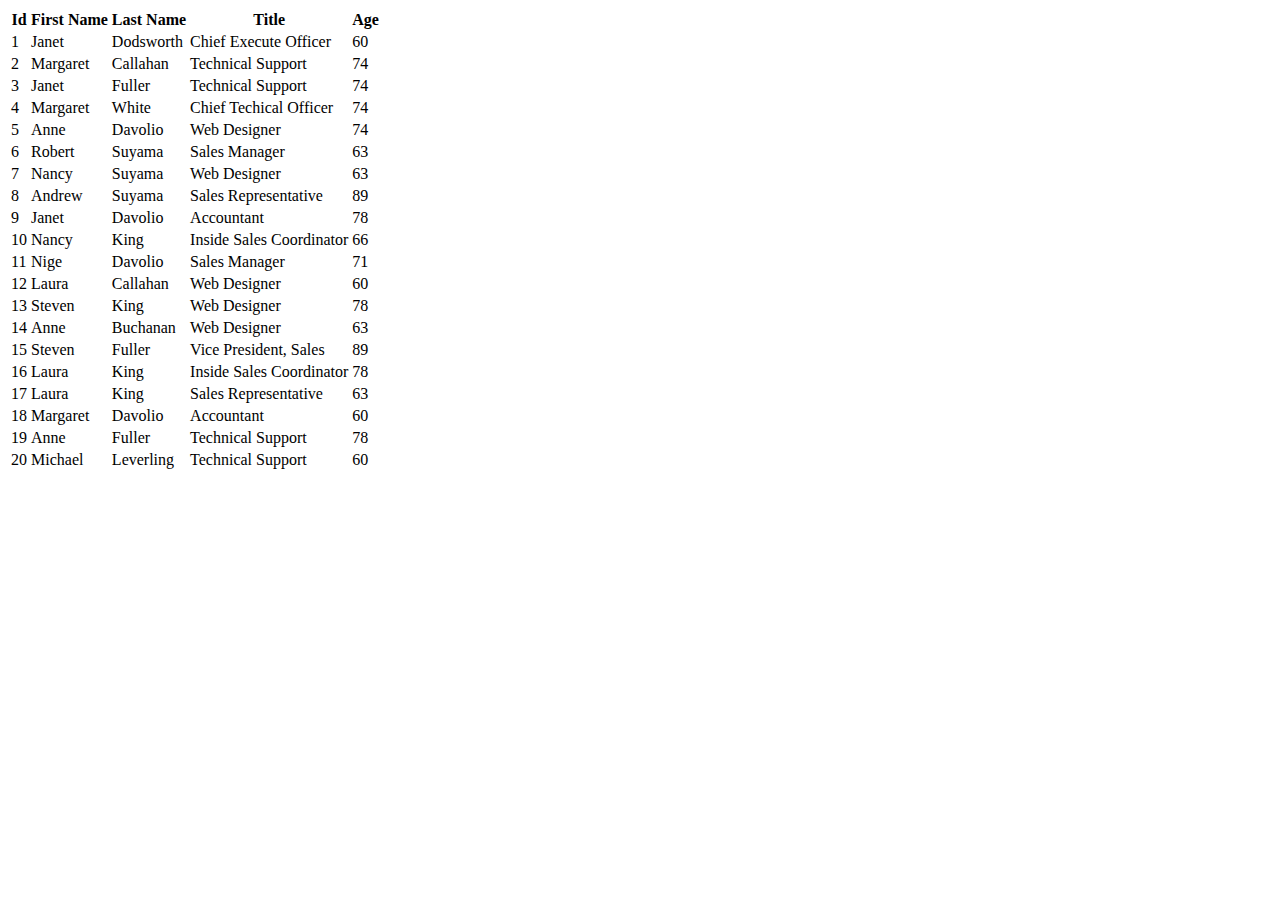
==== nogrid.html @ 735cd17b "Using kendo Templates and Data" ====
﻿<!DOCTYPE html>

<html lang="en" xmlns="http://www.w3.org/1999/xhtml">
<head>
    <meta charset="utf-8" />
    <title></title>
    
    <link href="styles/kendo.common.min.css" rel="stylesheet" />
    <link href="css/core.css" rel="stylesheet" />
    <script src="js/libraries/jquery.min.js"></script>
    <script src="js/libraries/angular.min.js"></script>
    <script src="js/kendo/kendo.all.min.js"></script>
  
    <script src="data/people.js"></script>
</head>
<body>
    <!--<div id="new-grid"></div>
    <script>
        var template = kendo.template("<div id='box'>#: firstName #</div>");
        var data = { firstName: "ProductName" }; //Data with HTML tags
        var result = template(data); //Pass the data to the compiled template
        $("#new-grid").html(result); // display the following string result ("<b>Todd</b>")
    </script>-->

    <div id="example">
        <table id="people" class="metrotable">
            <thead>
            <th>Id</th>
            <th>First Name</th>
            <th>Last Name</th>
            <th>Title</th>
            <th>Age</th>
            </thead>
            <tbody>
                <tr>
                    <td></td>
                    <td></td>
                    <td></td>
                    <td></td>
                    <td></td>
                </tr>
            </tbody>
        </table>
        <script id="template" type="text/x-kendo-template">
            <tr>
                <td>#= Id #</td>
                <td>#= FirstName #</td>
                <td>#= LastName #</td>
                <td>#= Title #</td>
                <td>#= Age #</td>
            </tr>
        </script>

        <script>
            $(document).ready(function () {
                // create a template using the above definition
                var template = kendo.template($("#template").html());

                var dataSource = new kendo.data.DataSource({
                    data: createRandomData(20),
                    change: function () { // subscribe to the CHANGE event of the data source
                        // update the max attribute of the "page" input
                       // $("#page").attr("max", this.totalPages());

                        $("#people tbody").html(kendo.render(template, this.view()));
                    }
                });

                // read the data
                dataSource.read();
            });
        </script>

    </div>





</body>
</html>
---- styles/kendo.common.min.css ----
/**
 * Copyright 2014 Telerik AD
 *
 * Licensed under the Apache License, Version 2.0 (the "License");
 * you may not use this file except in compliance with the License.
 * You may obtain a copy of the License at
 *
 *     http://www.apache.org/licenses/LICENSE-2.0
 *
 * Unless required by applicable law or agreed to in writing, software
 * distributed under the License is distributed on an "AS IS" BASIS,
 * WITHOUT WARRANTIES OR CONDITIONS OF ANY KIND, either express or implied.
 * See the License for the specific language governing permissions and
 * limitations under the License.
 */
.fake{color:red}.k-reset{margin:0;padding:0;border:0;outline:0;text-decoration:none;font-size:100%;list-style:none}.k-floatwrap:after,.k-slider-items:after,.k-grid-toolbar:after{content:"";display:block;clear:both;visibility:hidden;height:0;overflow:hidden}.k-floatwrap,.k-slider-items,.k-grid-toolbar{display:inline-block}.k-floatwrap,.k-slider-items,.k-grid-toolbar{display:block}.k-block,.k-button,.k-header,.k-grid-header,.k-toolbar,.k-grouping-header,.k-tooltip,.k-pager-wrap,.k-tabstrip-items .k-item,.k-link.k-state-hover,.k-textbox,.k-textbox:hover,.k-autocomplete,.k-dropdown-wrap,.k-picker-wrap,.k-numeric-wrap,.k-autocomplete.k-state-hover,.k-dropdown-wrap.k-state-hover,.k-picker-wrap.k-state-hover,.k-numeric-wrap.k-state-hover,.k-draghandle{background-repeat:repeat;background-position:0 center}.k-link:hover{text-decoration:none}.k-state-highlight>.k-link{color:inherit}.k-textbox>input,.k-input[type="text"],.k-input[type="number"],.k-textbox,.k-picker-wrap .k-input,.k-button{font-size:100%;font-family:inherit;border-style:solid;border-width:1px;-webkit-appearance:none}.k-widget,.k-block,.k-inline-block,.k-draghandle{border-style:solid;border-width:1px;-webkit-appearance:none}.k-block,.k-widget{line-height:normal;outline:0}.k-block{padding:2px}.k-button{display:inline-block;margin:0;padding:2px 7px 2px;font-family:inherit;line-height:1.72em;text-align:center;cursor:pointer;text-decoration:none}.k-button[disabled],.k-button.k-state-disabled,.k-state-disabled .k-button,.k-state-disabled .k-button:hover,.k-button.k-state-disabled:hover,.k-state-disabled .k-button:active,.k-button.k-state-disabled:active{cursor:default}.k-ie7 .k-button{line-height:normal}a.k-button{-khtml-user-select:none;-webkit-user-select:none;-moz-user-select:-moz-none;-ms-user-select:none;user-select:none;text-decoration:none}.k-ff input.k-button{padding-bottom:.37em;padding-top:.37em}.k-ie7 .k-button{overflow:visible;margin-right:4px}.k-ie7 a.k-button{line-height:1.6;padding-left:7px;padding-right:7px}.k-ie7 .k-slider a.k-button{height:22px;line-height:22px;padding:0}.k-ie7 .k-button-expand{margin-left:0;margin-right:0}button.k-button::-moz-focus-inner,input.k-button::-moz-focus-inner{padding:0;border:0}a.k-button-expand{display:block}button.k-button-expand,input[type="submit"].k-button-expand,input[type="button"].k-button-expand,input[type="reset"].k-button-expand{width:100%}body .k-button-icon,body .k-split-button-arrow{padding-left:.4em;padding-right:.4em}.k-ie7 a.k-button-icon{padding-left:5px;padding-right:5px}.k-button-icontext{padding-right:.8em;overflow:visible}.k-button-icontext .k-icon,.k-button-icontext .k-image{margin-right:.3rem;margin-left:-0.3rem}.k-ie8 .k-button-icontext .k-icon,.k-ie8 .k-button-icontext .k-image{margin-right:3px;margin-left:-3px}.k-button.k-button-icontext .k-icon,.k-button.k-button-icontext .k-image{vertical-align:text-top}html body .k-button-bare{background:none!important;color:inherit;border-width:0}html body .k-button-bare.k-upload-button:hover{color:inherit}.k-link{cursor:pointer;outline:0;text-decoration:none}.k-grid-header span.k-link{cursor:default}.k-state-disabled,.k-state-disabled .k-link,.k-state-disabled .k-icon,.k-state-disabled .k-button,.k-state-disabled .k-draghandle,.k-state-disabled .k-upload-button input{cursor:default!important;outline:0}@media print{.k-state-disabled,.k-state-disabled .k-input{opacity:1!important}}.k-state-error{border-style:ridge}.k-state-empty{font-style:italic}.k-icon,.k-sprite,.k-button-group .k-tool-icon{display:inline-block;width:16px;height:16px;overflow:hidden;background-repeat:no-repeat;font-size:0;line-height:0;text-align:center;-ms-high-contrast-adjust:none}.k-icon.k-i-none{background-image:none}.k-ie8 .k-icon,.k-ie8 .k-sprite,.k-ie8 .k-button-group .k-tool-icon{vertical-align:middle}:root *>.k-icon,:root *>.k-sprite,:root *>.k-button-group .k-tool-icon{vertical-align:middle}.k-icon,.k-sprite{background-color:transparent}.k-ie7 .k-icon,.k-ie7 .k-sprite{text-indent:0}.k-numerictextbox .k-select .k-link span.k-i-arrow-n{background-position:0 -3px}.k-numerictextbox .k-select .k-link span.k-i-arrow-s{background-position:0 -35px}.k-state-selected .k-i-arrow-n{background-position:-16px 0}.k-link:not(.k-state-disabled):hover>.k-state-selected .k-i-arrow-n,.k-state-hover>.k-state-selected .k-i-arrow-n,.k-state-hover>*>.k-state-selected .k-i-arrow-n,.k-button:hover .k-state-selected .k-i-arrow-n,.k-textbox:hover .k-state-selected .k-i-arrow-n,.k-button:active .k-state-selected .k-i-arrow-n{background-position:-32px 0}.k-numerictextbox .k-link.k-state-selected span.k-i-arrow-n,.k-numerictextbox .k-state-hover .k-link span.k-i-arrow-n{background-position:-16px -3px}.k-state-selected .k-i-arrow-s{background-position:-16px -32px}.k-link:not(.k-state-disabled):hover>.k-state-selected .k-i-arrow-s,.k-state-hover>.k-state-selected .k-i-arrow-s,.k-state-hover>*>.k-state-selected .k-i-arrow-s,.k-button:hover .k-state-selected .k-i-arrow-s,.k-textbox:hover .k-state-selected .k-i-arrow-s,.k-button:active .k-state-selected .k-i-arrow-s{background-position:-32px -32px}.k-numerictextbox .k-link.k-state-selected span.k-i-arrow-s,.k-numerictextbox .k-state-hover .k-link span.k-i-arrow-s{background-position:-16px -35px}.k-grid-header th>.k-link:hover span.k-i-arrow-n{background-position:0 0}.k-grid-header th>.k-link:hover span.k-i-arrow-s{background-position:0 -32px}.k-group-indicator .k-link:hover span.k-si-arrow-n{background-position:0 -129px}.k-group-indicator .k-link:hover span.k-si-arrow-s{background-position:0 -159px}.k-group-indicator .k-button:hover span.k-group-delete{background-position:-32px -16px}.k-scheduler .k-scheduler-toolbar .k-nav-current .k-link .k-i-calendar{background-position:-32px -176px}.k-i-arrow-n{background-position:0 0}.k-link:not(.k-state-disabled):hover>.k-i-arrow-n,.k-state-hover>.k-i-arrow-n,.k-state-hover>*>.k-i-arrow-n,.k-button:hover .k-i-arrow-n,.k-textbox:hover .k-i-arrow-n,.k-button:active .k-i-arrow-n{background-position:-16px 0}.k-i-arrow-e{background-position:0 -16px}.k-link:not(.k-state-disabled):hover>.k-i-arrow-e,.k-state-hover>.k-i-arrow-e,.k-state-hover>*>.k-i-arrow-e,.k-button:hover .k-i-arrow-e,.k-textbox:hover .k-i-arrow-e,.k-button:active .k-i-arrow-e{background-position:-16px -16px}.k-rtl .k-i-arrow-w{background-position:0 -16px}.k-rtl .k-link:not(.k-state-disabled):hover>.k-i-arrow-w,.k-rtl .k-state-hover>.k-i-arrow-w,.k-rtl .k-state-hover>*>.k-i-arrow-w,.k-rtl .k-button:hover .k-i-arrow-w,.k-rtl .k-textbox:hover .k-i-arrow-w,.k-rtl .k-button:active .k-i-arrow-w{background-position:-16px -16px}.k-i-arrow-s{background-position:0 -32px}.k-link:not(.k-state-disabled):hover>.k-i-arrow-s,.k-state-hover>.k-i-arrow-s,.k-state-hover>*>.k-i-arrow-s,.k-button:hover .k-i-arrow-s,.k-textbox:hover .k-i-arrow-s,.k-button:active .k-i-arrow-s{background-position:-16px -32px}.k-i-arrow-w{background-position:0 -48px}.k-link:not(.k-state-disabled):hover>.k-i-arrow-w,.k-state-hover>.k-i-arrow-w,.k-state-hover>*>.k-i-arrow-w,.k-button:hover .k-i-arrow-w,.k-textbox:hover .k-i-arrow-w,.k-button:active .k-i-arrow-w{background-position:-16px -48px}.k-rtl .k-i-arrow-e{background-position:0 -48px}.k-rtl .k-link:not(.k-state-disabled):hover>.k-i-arrow-e,.k-rtl .k-state-hover>.k-i-arrow-e,.k-rtl .k-state-hover>*>.k-i-arrow-e,.k-rtl .k-button:hover .k-i-arrow-e,.k-rtl .k-textbox:hover .k-i-arrow-e,.k-rtl .k-button:active .k-i-arrow-e{background-position:-16px -48px}.k-i-seek-n{background-position:0 -64px}.k-link:not(.k-state-disabled):hover>.k-i-seek-n,.k-state-hover>.k-i-seek-n,.k-state-hover>*>.k-i-seek-n,.k-button:hover .k-i-seek-n,.k-textbox:hover .k-i-seek-n,.k-button:active .k-i-seek-n{background-position:-16px -64px}.k-i-seek-e{background-position:0 -80px}.k-link:not(.k-state-disabled):hover>.k-i-seek-e,.k-state-hover>.k-i-seek-e,.k-state-hover>*>.k-i-seek-e,.k-button:hover .k-i-seek-e,.k-textbox:hover .k-i-seek-e,.k-button:active .k-i-seek-e{background-position:-16px -80px}.k-rtl .k-i-seek-w{background-position:0 -80px}.k-rtl .k-link:not(.k-state-disabled):hover>.k-i-seek-w,.k-rtl .k-state-hover>.k-i-seek-w,.k-rtl .k-state-hover>*>.k-i-seek-w,.k-rtl .k-button:hover .k-i-seek-w,.k-rtl .k-textbox:hover .k-i-seek-w,.k-rtl .k-button:active .k-i-seek-w{background-position:-16px -80px}.k-i-seek-s{background-position:0 -96px}.k-link:not(.k-state-disabled):hover>.k-i-seek-s,.k-state-hover>.k-i-seek-s,.k-state-hover>*>.k-i-seek-s,.k-button:hover .k-i-seek-s,.k-textbox:hover .k-i-seek-s,.k-button:active .k-i-seek-s{background-position:-16px -96px}.k-i-seek-w{background-position:0 -112px}.k-link:not(.k-state-disabled):hover>.k-i-seek-w,.k-state-hover>.k-i-seek-w,.k-state-hover>*>.k-i-seek-w,.k-button:hover .k-i-seek-w,.k-textbox:hover .k-i-seek-w,.k-button:active .k-i-seek-w{background-position:-16px -112px}.k-rtl .k-i-seek-e{background-position:0 -112px}.k-rtl .k-link:not(.k-state-disabled):hover>.k-i-seek-e,.k-rtl .k-state-hover>.k-i-seek-e,.k-rtl .k-state-hover>*>.k-i-seek-e,.k-rtl .k-button:hover .k-i-seek-e,.k-rtl .k-textbox:hover .k-i-seek-e,.k-rtl .k-button:active .k-i-seek-e{background-position:-16px -112px}.k-si-arrow-n{background-position:0 -129px}.k-link:not(.k-state-disabled):hover>.k-si-arrow-n,.k-state-hover>.k-si-arrow-n,.k-state-hover>*>.k-si-arrow-n,.k-button:hover .k-si-arrow-n,.k-textbox:hover .k-si-arrow-n,.k-button:active .k-si-arrow-n{background-position:-16px -129px}.k-si-arrow-e{background-position:0 -144px}.k-link:not(.k-state-disabled):hover>.k-si-arrow-e,.k-state-hover>.k-si-arrow-e,.k-state-hover>*>.k-si-arrow-e,.k-button:hover .k-si-arrow-e,.k-textbox:hover .k-si-arrow-e,.k-button:active .k-si-arrow-e{background-position:-16px -144px}.k-si-arrow-s{background-position:0 -159px}.k-link:not(.k-state-disabled):hover>.k-si-arrow-s,.k-state-hover>.k-si-arrow-s,.k-state-hover>*>.k-si-arrow-s,.k-button:hover .k-si-arrow-s,.k-textbox:hover .k-si-arrow-s,.k-button:active .k-si-arrow-s{background-position:-16px -159px}.k-si-arrow-w{background-position:0 -176px}.k-link:not(.k-state-disabled):hover>.k-si-arrow-w,.k-state-hover>.k-si-arrow-w,.k-state-hover>*>.k-si-arrow-w,.k-button:hover .k-si-arrow-w,.k-textbox:hover .k-si-arrow-w,.k-button:active .k-si-arrow-w{background-position:-16px -176px}.k-i-arrowhead-n{background-position:0 -256px}.k-link:not(.k-state-disabled):hover>.k-i-arrowhead-n,.k-state-hover>.k-i-arrowhead-n,.k-state-hover>*>.k-i-arrowhead-n,.k-button:hover .k-i-arrowhead-n,.k-textbox:hover .k-i-arrowhead-n,.k-button:active .k-i-arrowhead-n{background-position:-16px -256px}.k-i-arrowhead-e{background-position:0 -272px}.k-link:not(.k-state-disabled):hover>.k-i-arrowhead-e,.k-state-hover>.k-i-arrowhead-e,.k-state-hover>*>.k-i-arrowhead-e,.k-button:hover .k-i-arrowhead-e,.k-textbox:hover .k-i-arrowhead-e,.k-button:active .k-i-arrowhead-e{background-position:-16px -272px}.k-i-arrowhead-s{background-position:0 -288px}.k-link:not(.k-state-disabled):hover>.k-i-arrowhead-s,.k-state-hover>.k-i-arrowhead-s,.k-state-hover>*>.k-i-arrowhead-s,.k-button:hover .k-i-arrowhead-s,.k-textbox:hover .k-i-arrowhead-s,.k-button:active .k-i-arrowhead-s{background-position:-16px -288px}.k-i-arrowhead-w{background-position:0 -304px}.k-link:not(.k-state-disabled):hover>.k-i-arrowhead-w,.k-state-hover>.k-i-arrowhead-w,.k-state-hover>*>.k-i-arrowhead-w,.k-button:hover .k-i-arrowhead-w,.k-textbox:hover .k-i-arrowhead-w,.k-button:active .k-i-arrowhead-w{background-position:-16px -304px}.k-i-expand,.k-plus,.k-plus-disabled{background-position:0 -192px}.k-link:not(.k-state-disabled):hover>.k-i-expand,.k-link:not(.k-state-disabled):hover>.k-plus,.k-link:not(.k-state-disabled):hover>.k-plus-disabled,.k-state-hover>.k-i-expand,.k-state-hover>.k-plus,.k-state-hover>.k-plus-disabled,.k-state-hover>*>.k-i-expand,.k-state-hover>*>.k-plus,.k-state-hover>*>.k-plus-disabled,.k-button:hover .k-i-expand,.k-button:hover .k-plus,.k-button:hover .k-plus-disabled,.k-textbox:hover .k-i-expand,.k-textbox:hover .k-plus,.k-textbox:hover .k-plus-disabled,.k-button:active .k-i-expand,.k-button:active .k-plus,.k-button:active .k-plus-disabled{background-position:-16px -192px}.k-i-expand-w,.k-rtl .k-i-expand,.k-rtl .k-plus,.k-rtl .k-plus-disabled{background-position:0 -208px}.k-link:not(.k-state-disabled):hover>.k-i-expand-w,.k-link:not(.k-state-disabled):hover>.k-rtl .k-i-expand,.k-link:not(.k-state-disabled):hover>.k-rtl .k-plus,.k-link:not(.k-state-disabled):hover>.k-rtl .k-plus-disabled,.k-state-hover>.k-i-expand-w,.k-state-hover>.k-rtl .k-i-expand,.k-state-hover>.k-rtl .k-plus,.k-state-hover>.k-rtl .k-plus-disabled,.k-state-hover>*>.k-i-expand-w,.k-state-hover>*>.k-rtl .k-i-expand,.k-state-hover>*>.k-rtl .k-plus,.k-state-hover>*>.k-rtl .k-plus-disabled,.k-button:hover .k-i-expand-w,.k-button:hover .k-rtl .k-i-expand,.k-button:hover .k-rtl .k-plus,.k-button:hover .k-rtl .k-plus-disabled,.k-textbox:hover .k-i-expand-w,.k-textbox:hover .k-rtl .k-i-expand,.k-textbox:hover .k-rtl .k-plus,.k-textbox:hover .k-rtl .k-plus-disabled,.k-button:active .k-i-expand-w,.k-button:active .k-rtl .k-i-expand,.k-button:active .k-rtl .k-plus,.k-button:active .k-rtl .k-plus-disabled{background-position:-16px -208px}.k-i-collapse,.k-minus,.k-minus-disabled{background-position:0 -224px}.k-link:not(.k-state-disabled):hover>.k-i-collapse,.k-link:not(.k-state-disabled):hover>.k-minus,.k-link:not(.k-state-disabled):hover>.k-minus-disabled,.k-state-hover>.k-i-collapse,.k-state-hover>.k-minus,.k-state-hover>.k-minus-disabled,.k-state-hover>*>.k-i-collapse,.k-state-hover>*>.k-minus,.k-state-hover>*>.k-minus-disabled,.k-button:hover .k-i-collapse,.k-button:hover .k-minus,.k-button:hover .k-minus-disabled,.k-textbox:hover .k-i-collapse,.k-textbox:hover .k-minus,.k-textbox:hover .k-minus-disabled,.k-button:active .k-i-collapse,.k-button:active .k-minus,.k-button:active .k-minus-disabled{background-position:-16px -224px}.k-i-collapse-w,.k-rtl .k-i-collapse,.k-rtl .k-minus,.k-rtl .k-minus-disabled{background-position:0 -240px}.k-link:not(.k-state-disabled):hover>.k-i-collapse-w,.k-link:not(.k-state-disabled):hover>.k-rtl .k-i-collapse,.k-link:not(.k-state-disabled):hover>.k-rtl .k-minus,.k-link:not(.k-state-disabled):hover>.k-rtl .k-minus-disabled,.k-state-hover>.k-i-collapse-w,.k-state-hover>.k-rtl .k-i-collapse,.k-state-hover>.k-rtl .k-minus,.k-state-hover>.k-rtl .k-minus-disabled,.k-state-hover>*>.k-i-collapse-w,.k-state-hover>*>.k-rtl .k-i-collapse,.k-state-hover>*>.k-rtl .k-minus,.k-state-hover>*>.k-rtl .k-minus-disabled,.k-button:hover .k-i-collapse-w,.k-button:hover .k-rtl .k-i-collapse,.k-button:hover .k-rtl .k-minus,.k-button:hover .k-rtl .k-minus-disabled,.k-textbox:hover .k-i-collapse-w,.k-textbox:hover .k-rtl .k-i-collapse,.k-textbox:hover .k-rtl .k-minus,.k-textbox:hover .k-rtl .k-minus-disabled,.k-button:active .k-i-collapse-w,.k-button:active .k-rtl .k-i-collapse,.k-button:active .k-rtl .k-minus,.k-button:active .k-rtl .k-minus-disabled{background-position:-16px -240px}.k-i-pencil,.k-edit{background-position:-32px 0}.k-link:not(.k-state-disabled):hover>.k-i-pencil,.k-link:not(.k-state-disabled):hover>.k-edit,.k-state-hover>.k-i-pencil,.k-state-hover>.k-edit,.k-state-hover>*>.k-i-pencil,.k-state-hover>*>.k-edit,.k-button:hover .k-i-pencil,.k-button:hover .k-edit,.k-textbox:hover .k-i-pencil,.k-textbox:hover .k-edit,.k-button:active .k-i-pencil,.k-button:active .k-edit{background-position:-48px 0}.k-i-close,.k-delete,.k-group-delete{background-position:-32px -16px}.k-link:not(.k-state-disabled):hover>.k-i-close,.k-link:not(.k-state-disabled):hover>.k-delete,.k-link:not(.k-state-disabled):hover>.k-group-delete,.k-state-hover>.k-i-close,.k-state-hover>.k-delete,.k-state-hover>.k-group-delete,.k-state-hover>*>.k-i-close,.k-state-hover>*>.k-delete,.k-state-hover>*>.k-group-delete,.k-button:hover .k-i-close,.k-button:hover .k-delete,.k-button:hover .k-group-delete,.k-textbox:hover .k-i-close,.k-textbox:hover .k-delete,.k-textbox:hover .k-group-delete,.k-button:active .k-i-close,.k-button:active .k-delete,.k-button:active .k-group-delete{background-position:-48px -16px}.k-si-close{background-position:-160px -80px}.k-link:not(.k-state-disabled):hover>.k-si-close,.k-state-hover>.k-si-close,.k-state-hover>*>.k-si-close,.k-button:hover .k-si-close,.k-textbox:hover .k-si-close,.k-button:active .k-si-close{background-position:-176px -80px}.k-multiselect .k-delete{background-position:-160px -80px}.k-multiselect .k-state-hover .k-delete{background-position:-176px -80px}.k-i-tick,.k-insert,.k-update{background-position:-32px -32px}.k-link:not(.k-state-disabled):hover>.k-i-tick,.k-link:not(.k-state-disabled):hover>.k-insert,.k-link:not(.k-state-disabled):hover>.k-update,.k-state-hover>.k-i-tick,.k-state-hover>.k-insert,.k-state-hover>.k-update,.k-state-hover>*>.k-i-tick,.k-state-hover>*>.k-insert,.k-state-hover>*>.k-update,.k-button:hover .k-i-tick,.k-button:hover .k-insert,.k-button:hover .k-update,.k-textbox:hover .k-i-tick,.k-textbox:hover .k-insert,.k-textbox:hover .k-update,.k-button:active .k-i-tick,.k-button:active .k-insert,.k-button:active .k-update{background-position:-48px -32px}.k-check:checked,.k-mobile-list .k-edit-field [type=checkbox],.k-mobile-list .k-edit-field [type=radio]{background-position:-32px -32px}.k-link:not(.k-state-disabled):hover>.k-check:checked,.k-link:not(.k-state-disabled):hover>.k-mobile-list .k-edit-field [type=checkbox],.k-link:not(.k-state-disabled):hover>.k-mobile-list .k-edit-field [type=radio],.k-state-hover>.k-check:checked,.k-state-hover>.k-mobile-list .k-edit-field [type=checkbox],.k-state-hover>.k-mobile-list .k-edit-field [type=radio],.k-state-hover>*>.k-check:checked,.k-state-hover>*>.k-mobile-list .k-edit-field [type=checkbox],.k-state-hover>*>.k-mobile-list .k-edit-field [type=radio],.k-button:hover .k-check:checked,.k-button:hover .k-mobile-list .k-edit-field [type=checkbox],.k-button:hover .k-mobile-list .k-edit-field [type=radio],.k-textbox:hover .k-check:checked,.k-textbox:hover .k-mobile-list .k-edit-field [type=checkbox],.k-textbox:hover .k-mobile-list .k-edit-field [type=radio],.k-button:active .k-check:checked,.k-button:active .k-mobile-list .k-edit-field [type=checkbox],.k-button:active .k-mobile-list .k-edit-field [type=radio]{background-position:-48px -32px}.k-i-cancel,.k-cancel,.k-denied{background-position:-32px -48px}.k-link:not(.k-state-disabled):hover>.k-i-cancel,.k-link:not(.k-state-disabled):hover>.k-cancel,.k-link:not(.k-state-disabled):hover>.k-denied,.k-state-hover>.k-i-cancel,.k-state-hover>.k-cancel,.k-state-hover>.k-denied,.k-state-hover>*>.k-i-cancel,.k-state-hover>*>.k-cancel,.k-state-hover>*>.k-denied,.k-button:hover .k-i-cancel,.k-button:hover .k-cancel,.k-button:hover .k-denied,.k-textbox:hover .k-i-cancel,.k-textbox:hover .k-cancel,.k-textbox:hover .k-denied,.k-button:active .k-i-cancel,.k-button:active .k-cancel,.k-button:active .k-denied{background-position:-48px -48px}.k-i-plus,.k-add{background-position:-32px -64px}.k-link:not(.k-state-disabled):hover>.k-i-plus,.k-link:not(.k-state-disabled):hover>.k-add,.k-state-hover>.k-i-plus,.k-state-hover>.k-add,.k-state-hover>*>.k-i-plus,.k-state-hover>*>.k-add,.k-button:hover .k-i-plus,.k-button:hover .k-add,.k-textbox:hover .k-i-plus,.k-textbox:hover .k-add,.k-button:active .k-i-plus,.k-button:active .k-add{background-position:-48px -64px}.k-i-funnel,.k-filter{background-position:-32px -80px}.k-link:not(.k-state-disabled):hover>.k-i-funnel,.k-link:not(.k-state-disabled):hover>.k-filter,.k-state-hover>.k-i-funnel,.k-state-hover>.k-filter,.k-state-hover>*>.k-i-funnel,.k-state-hover>*>.k-filter,.k-button:hover .k-i-funnel,.k-button:hover .k-filter,.k-textbox:hover .k-i-funnel,.k-textbox:hover .k-filter,.k-button:active .k-i-funnel,.k-button:active .k-filter{background-position:-48px -80px}.k-i-funnel-clear,.k-clear-filter{background-position:-32px -96px}.k-link:not(.k-state-disabled):hover>.k-i-funnel-clear,.k-link:not(.k-state-disabled):hover>.k-clear-filter,.k-state-hover>.k-i-funnel-clear,.k-state-hover>.k-clear-filter,.k-state-hover>*>.k-i-funnel-clear,.k-state-hover>*>.k-clear-filter,.k-button:hover .k-i-funnel-clear,.k-button:hover .k-clear-filter,.k-textbox:hover .k-i-funnel-clear,.k-textbox:hover .k-clear-filter,.k-button:active .k-i-funnel-clear,.k-button:active .k-clear-filter{background-position:-48px -96px}.k-i-lock{background-position:-64px 0}.k-link:not(.k-state-disabled):hover>.k-i-lock,.k-state-hover>.k-i-lock,.k-state-hover>*>.k-i-lock,.k-button:hover .k-i-lock,.k-textbox:hover .k-i-lock,.k-button:active .k-i-lock{background-position:-80px 0}.k-i-unlock{background-position:-64px -16px}.k-link:not(.k-state-disabled):hover>.k-i-unlock,.k-state-hover>.k-i-unlock,.k-state-hover>*>.k-i-unlock,.k-button:hover .k-i-unlock,.k-textbox:hover .k-i-unlock,.k-button:active .k-i-unlock{background-position:-80px -16px}.k-i-refresh{background-position:-32px -112px}.k-link:not(.k-state-disabled):hover>.k-i-refresh,.k-state-hover>.k-i-refresh,.k-state-hover>*>.k-i-refresh,.k-button:hover .k-i-refresh,.k-textbox:hover .k-i-refresh,.k-button:active .k-i-refresh{background-position:-48px -112px}.k-i-exception{background-position:-160px -304px}.k-link:not(.k-state-disabled):hover>.k-i-exception,.k-state-hover>.k-i-exception,.k-state-hover>*>.k-i-exception,.k-button:hover .k-i-exception,.k-textbox:hover .k-i-exception,.k-button:active .k-i-exception{background-position:-176px -304px}.k-i-restore{background-position:-32px -128px}.k-link:not(.k-state-disabled):hover>.k-i-restore,.k-state-hover>.k-i-restore,.k-state-hover>*>.k-i-restore,.k-button:hover .k-i-restore,.k-textbox:hover .k-i-restore,.k-button:active .k-i-restore{background-position:-48px -128px}.k-i-maximize{background-position:-32px -144px}.k-link:not(.k-state-disabled):hover>.k-i-maximize,.k-state-hover>.k-i-maximize,.k-state-hover>*>.k-i-maximize,.k-button:hover .k-i-maximize,.k-textbox:hover .k-i-maximize,.k-button:active .k-i-maximize{background-position:-48px -144px}.k-i-minimize{background-position:-64px -288px}.k-link:not(.k-state-disabled):hover>.k-i-minimize,.k-state-hover>.k-i-minimize,.k-state-hover>*>.k-i-minimize,.k-button:hover .k-i-minimize,.k-textbox:hover .k-i-minimize,.k-button:active .k-i-minimize{background-position:-80px -288px}.k-i-pin{background-position:-160px -256px}.k-link:not(.k-state-disabled):hover>.k-i-pin,.k-state-hover>.k-i-pin,.k-state-hover>*>.k-i-pin,.k-button:hover .k-i-pin,.k-textbox:hover .k-i-pin,.k-button:active .k-i-pin{background-position:-176px -256px}.k-i-unpin{background-position:-160px -272px}.k-link:not(.k-state-disabled):hover>.k-i-unpin,.k-state-hover>.k-i-unpin,.k-state-hover>*>.k-i-unpin,.k-button:hover .k-i-unpin,.k-textbox:hover .k-i-unpin,.k-button:active .k-i-unpin{background-position:-176px -272px}.k-resize-se{background-position:-32px -160px}.k-link:not(.k-state-disabled):hover>.k-resize-se,.k-state-hover>.k-resize-se,.k-state-hover>*>.k-resize-se,.k-button:hover .k-resize-se,.k-textbox:hover .k-resize-se,.k-button:active .k-resize-se{background-position:-48px -160px}.k-i-calendar{background-position:-32px -176px}.k-link:not(.k-state-disabled):hover>.k-i-calendar,.k-state-hover>.k-i-calendar,.k-state-hover>*>.k-i-calendar,.k-button:hover .k-i-calendar,.k-textbox:hover .k-i-calendar,.k-button:active .k-i-calendar{background-position:-48px -176px}.k-i-clock{background-position:-32px -192px}.k-link:not(.k-state-disabled):hover>.k-i-clock,.k-state-hover>.k-i-clock,.k-state-hover>*>.k-i-clock,.k-button:hover .k-i-clock,.k-textbox:hover .k-i-clock,.k-button:active .k-i-clock{background-position:-48px -192px}.k-si-plus{background-position:-32px -208px}.k-link:not(.k-state-disabled):hover>.k-si-plus,.k-state-hover>.k-si-plus,.k-state-hover>*>.k-si-plus,.k-button:hover .k-si-plus,.k-textbox:hover .k-si-plus,.k-button:active .k-si-plus{background-position:-48px -208px}.k-si-minus{background-position:-32px -224px}.k-link:not(.k-state-disabled):hover>.k-si-minus,.k-state-hover>.k-si-minus,.k-state-hover>*>.k-si-minus,.k-button:hover .k-si-minus,.k-textbox:hover .k-si-minus,.k-button:active .k-si-minus{background-position:-48px -224px}.k-i-search{background-position:-32px -240px}.k-link:not(.k-state-disabled):hover>.k-i-search,.k-state-hover>.k-i-search,.k-state-hover>*>.k-i-search,.k-button:hover .k-i-search,.k-textbox:hover .k-i-search,.k-button:active .k-i-search{background-position:-48px -240px}.k-i-custom{background-position:-115px -113px}.k-link:not(.k-state-disabled):hover>.k-i-custom,.k-state-hover>.k-i-custom,.k-state-hover>*>.k-i-custom,.k-button:hover .k-i-custom,.k-textbox:hover .k-i-custom,.k-button:active .k-i-custom{background-position:-141px -113px}.k-editor .k-i-custom{background-position:-111px -109px}.k-viewHtml{background-position:-288px -120px}.k-i-insert-n,.k-insert-top{background-position:-160px -32px}.k-link:not(.k-state-disabled):hover>.k-i-insert-n,.k-link:not(.k-state-disabled):hover>.k-insert-top,.k-state-hover>.k-i-insert-n,.k-state-hover>.k-insert-top,.k-state-hover>*>.k-i-insert-n,.k-state-hover>*>.k-insert-top,.k-button:hover .k-i-insert-n,.k-button:hover .k-insert-top,.k-textbox:hover .k-i-insert-n,.k-textbox:hover .k-insert-top,.k-button:active .k-i-insert-n,.k-button:active .k-insert-top{background-position:-176px -32px}.k-i-insert-m,.k-insert-middle{background-position:-160px -48px}.k-link:not(.k-state-disabled):hover>.k-i-insert-m,.k-link:not(.k-state-disabled):hover>.k-insert-middle,.k-state-hover>.k-i-insert-m,.k-state-hover>.k-insert-middle,.k-state-hover>*>.k-i-insert-m,.k-state-hover>*>.k-insert-middle,.k-button:hover .k-i-insert-m,.k-button:hover .k-insert-middle,.k-textbox:hover .k-i-insert-m,.k-textbox:hover .k-insert-middle,.k-button:active .k-i-insert-m,.k-button:active .k-insert-middle{background-position:-176px -48px}.k-i-insert-s,.k-insert-bottom{background-position:-160px -64px}.k-link:not(.k-state-disabled):hover>.k-i-insert-s,.k-link:not(.k-state-disabled):hover>.k-insert-bottom,.k-state-hover>.k-i-insert-s,.k-state-hover>.k-insert-bottom,.k-state-hover>*>.k-i-insert-s,.k-state-hover>*>.k-insert-bottom,.k-button:hover .k-i-insert-s,.k-button:hover .k-insert-bottom,.k-textbox:hover .k-i-insert-s,.k-textbox:hover .k-insert-bottom,.k-button:active .k-i-insert-s,.k-button:active .k-insert-bottom{background-position:-176px -64px}.k-drop-hint{background-position:0 -326px}.k-i-note,.k-warning{background-position:-160px -240px}.k-link:not(.k-state-disabled):hover>.k-i-note,.k-link:not(.k-state-disabled):hover>.k-warning,.k-state-hover>.k-i-note,.k-state-hover>.k-warning,.k-state-hover>*>.k-i-note,.k-state-hover>*>.k-warning,.k-button:hover .k-i-note,.k-button:hover .k-warning,.k-textbox:hover .k-i-note,.k-textbox:hover .k-warning,.k-button:active .k-i-note,.k-button:active .k-warning{background-position:-176px -240px}.k-i-sort-asc{background-position:-112px -240px}.k-link:not(.k-state-disabled):hover>.k-i-sort-asc,.k-state-hover>.k-i-sort-asc,.k-state-hover>*>.k-i-sort-asc,.k-button:hover .k-i-sort-asc,.k-textbox:hover .k-i-sort-asc,.k-button:active .k-i-sort-asc{background-position:-128px -240px}.k-i-sort-desc{background-position:-112px -256px}.k-link:not(.k-state-disabled):hover>.k-i-sort-desc,.k-state-hover>.k-i-sort-desc,.k-state-hover>*>.k-i-sort-desc,.k-button:hover .k-i-sort-desc,.k-textbox:hover .k-i-sort-desc,.k-button:active .k-i-sort-desc{background-position:-128px -256px}.k-i-group{background-position:-112px -272px}.k-link:not(.k-state-disabled):hover>.k-i-group,.k-state-hover>.k-i-group,.k-state-hover>*>.k-i-group,.k-button:hover .k-i-group,.k-textbox:hover .k-i-group,.k-button:active .k-i-group{background-position:-128px -272px}.k-i-ungroup{background-position:-112px -288px}.k-link:not(.k-state-disabled):hover>.k-i-ungroup,.k-state-hover>.k-i-ungroup,.k-state-hover>*>.k-i-ungroup,.k-button:hover .k-i-ungroup,.k-textbox:hover .k-i-ungroup,.k-button:active .k-i-ungroup{background-position:-128px -288px}.k-i-columns{background-position:-112px -304px}.k-link:not(.k-state-disabled):hover>.k-i-columns,.k-state-hover>.k-i-columns,.k-state-hover>*>.k-i-columns,.k-button:hover .k-i-columns,.k-textbox:hover .k-i-columns,.k-button:active .k-i-columns{background-position:-128px -304px}.k-i-hbars{background-position:-64px -32px}.k-link:not(.k-state-disabled):hover>.k-i-hbars,.k-state-hover>.k-i-hbars,.k-state-hover>*>.k-i-hbars,.k-button:hover .k-i-hbars,.k-textbox:hover .k-i-hbars,.k-button:active .k-i-hbars{background-position:-80px -32px}.k-i-vbars{background-position:-64px -48px}.k-link:not(.k-state-disabled):hover>.k-i-vbars,.k-state-hover>.k-i-vbars,.k-state-hover>*>.k-i-vbars,.k-button:hover .k-i-vbars,.k-textbox:hover .k-i-vbars,.k-button:active .k-i-vbars{background-position:-80px -48px}.k-i-sum{background-position:-64px -64px}.k-link:not(.k-state-disabled):hover>.k-i-sum,.k-state-hover>.k-i-sum,.k-state-hover>*>.k-i-sum,.k-button:hover .k-i-sum,.k-textbox:hover .k-i-sum,.k-button:active .k-i-sum{background-position:-80px -64px}.k-file{background-position:0 0}.k-link:not(.k-state-disabled):hover>.k-file,.k-state-hover>.k-file,.k-state-hover>*>.k-file,.k-button:hover .k-file,.k-textbox:hover .k-file,.k-button:active .k-file{background-position:-16px 0}.k-i-folder-add,.k-addfolder{background-position:-32px -272px}.k-link:not(.k-state-disabled):hover>.k-i-folder-add,.k-link:not(.k-state-disabled):hover>.k-addfolder,.k-state-hover>.k-i-folder-add,.k-state-hover>.k-addfolder,.k-state-hover>*>.k-i-folder-add,.k-state-hover>*>.k-addfolder,.k-button:hover .k-i-folder-add,.k-button:hover .k-addfolder,.k-textbox:hover .k-i-folder-add,.k-textbox:hover .k-addfolder,.k-button:active .k-i-folder-add,.k-button:active .k-addfolder{background-position:-48px -272px}.k-i-folder-up,.k-goup{background-position:-32px -288px}.k-link:not(.k-state-disabled):hover>.k-i-folder-up,.k-link:not(.k-state-disabled):hover>.k-goup,.k-state-hover>.k-i-folder-up,.k-state-hover>.k-goup,.k-state-hover>*>.k-i-folder-up,.k-state-hover>*>.k-goup,.k-button:hover .k-i-folder-up,.k-button:hover .k-goup,.k-textbox:hover .k-i-folder-up,.k-textbox:hover .k-goup,.k-button:active .k-i-folder-up,.k-button:active .k-goup{background-position:-48px -288px}.k-i-more{background-position:-64px -32px}.k-link:not(.k-state-disabled):hover>.k-i-more,.k-state-hover>.k-i-more,.k-state-hover>*>.k-i-more,.k-button:hover .k-i-more,.k-textbox:hover .k-i-more,.k-button:active .k-i-more{background-position:-80px -32px}.k-file>.k-icon{background-position:-115px -91px}.k-image{border:0}html .k-success-colored{color:#507f50;border-color:#d0dfd0;background-color:#f0fff0}html .k-info-colored{color:#50607f;border-color:#d0d9df;background-color:#f0f9ff}html .k-error-colored{color:#7f5050;border-color:#dfd0d0;background-color:#fff0f0}.k-inline-block{padding:0 2px}.k-loading,.k-loading-image{background-color:transparent;background-repeat:no-repeat;background-position:center center}.k-loading-mask,.k-loading-image,.k-loading-text{position:absolute}.k-loading-text{text-indent:-4000px;text-align:center}.k-loading-image,.k-loading-color{width:100%;height:100%}.k-loading-image{top:0;left:0;z-index:2}.k-loading-color{filter:alpha(opacity=30);opacity:.3}.k-content-frame{border:0;width:100%;height:100%}.k-pane>.k-splitter-overlay{filter:alpha(opacity=0);opacity:0;position:absolute}.k-drag-clue{position:absolute;z-index:10003;border-style:solid;border-width:1px;font-size:.9em;padding:.2em .4em;white-space:nowrap;cursor:default}.k-drag-status{margin-top:-3px;margin-right:4px;vertical-align:middle}.k-reorder-cue{position:absolute;width:1px;overflow:visible}.k-reorder-cue .k-icon{position:absolute;left:-4px;width:8px;height:4px}.k-reorder-cue .k-i-arrow-s{top:-4px;background-position:-4px -166px}.k-reorder-cue .k-i-arrow-n{bottom:-4px;background-position:-4px -134px}.k-scrollbar{position:absolute;overflow:scroll}.k-scrollbar-vertical{top:0;right:0;width:17px;height:100%;overflow-x:hidden}.k-touch-scrollbar{display:none;position:absolute;z-index:200000;height:8px;width:8px;border:1px solid #8a8a8a;background-color:#858585}@media only screen and (-webkit-min-device-pixel-ratio:2){body .k-touch-scrollbar{height:12px;width:12px;border-radius:7px}}.k-virtual-scrollable-wrap{overflow-x:auto}.k-animation-container,.k-widget,.k-widget *,.k-animation-container *,.k-widget *:before,.k-animation-container *:after,.k-block .k-header,.k-list-container{-webkit-box-sizing:content-box;-moz-box-sizing:content-box;box-sizing:content-box}.k-button,.k-textbox,.k-autocomplete,div.k-window-content,.k-tabstrip>.k-content>.km-scroll-container,.k-block,.k-edit-cell .k-widget,.k-grid-edit-row .k-widget,.k-grid-edit-row .text-box,.km-actionsheet>li,.km-shim{-webkit-box-sizing:border-box;-moz-box-sizing:border-box;box-sizing:border-box}.input-group .form-control{-webkit-box-sizing:border-box;-moz-box-sizing:border-box;box-sizing:border-box}a.k-button:hover{text-decoration:none}.k-widget,.k-widget *{-moz-background-clip:border-box;-webkit-background-clip:border-box;background-clip:border-box}.k-edit-form{margin:0;padding:0}.k-window>div.k-popup-edit-form{padding:1em 0}.k-grid-edit-row .k-edit-form td{border-bottom-width:0}.k-edit-form-container{position:relative;width:400px}.k-edit-label,.k-edit-form-container .editor-label{float:left;clear:both;width:30%;padding:.4em 0 1em;margin-left:2%;text-align:right}.k-edit-field,.k-edit-form-container .editor-field{float:right;clear:right;width:60%;margin-right:2%;padding:0 0 .6em}.k-edit-field>input[type="checkbox"],.k-edit-field>input[type="radio"]{margin-top:.4em}.k-edit-form-container .k-button{margin:0 .16em}.k-edit-field>input[type="checkbox"]:first-child,.k-edit-field>input[type="radio"]:first-child,.k-edit-field>label:first-child>input[type="checkbox"],.k-edit-field>.k-button:first-child{margin-left:0}.k-edit-form-container .k-edit-buttons{clear:both;text-align:right;border-width:1px 0 0;border-style:solid;position:relative;bottom:-1em;padding:.6em}div.k-window{display:inline-block;position:absolute;z-index:10001;border-style:solid;border-width:1px;padding-top:2em}.k-block>.k-header,.k-window-titlebar{position:absolute;width:100%;height:1.1em;border-bottom-style:solid;border-bottom-width:1px;margin-top:-2em;padding:.4em 0;font-size:1.2em;white-space:nowrap;min-height:16px}.k-block>.k-header{position:relative;margin:-2px 0 10px -2px;padding:.3em 2px}.k-window-title{position:absolute;left:.44em;right:.44em;overflow:hidden;cursor:default;text-overflow:ellipsis}.k-window-title .k-image{margin:0 5px 0 0;vertical-align:middle}div.k-window-titleless{padding-top:0}div.k-window-content{position:relative;height:100%;padding:.58em;overflow:auto;outline:0}div.k-window-iframecontent{padding:0;overflow:visible}.k-window-content>.km-scroll-container{height:100%}.k-ie7 .k-window{padding-bottom:1.16em}.k-window-titlebar .k-window-actions{position:absolute;top:0;right:.3em;padding-top:.3em;white-space:nowrap}.k-window-titlebar .k-window-action{display:inline-block;width:16px;height:16px;padding:2px;text-decoration:none;vertical-align:middle;opacity:.7}.k-window-titlebar .k-state-hover{border-style:solid;border-width:1px;padding:1px;opacity:1}.k-window-action .k-icon{margin:0;vertical-align:top}.k-window .k-resize-handle{position:absolute;z-index:1;background-color:#fff;font-size:0;line-height:6px;filter:alpha(opacity=0);opacity:0;zoom:1}.k-resize-n{top:-3px;left:0;width:100%;height:6px;cursor:n-resize}.k-resize-e{top:0;right:-3px;width:6px;height:100%;cursor:e-resize}.k-resize-s{bottom:-3px;left:0;width:100%;height:6px;cursor:s-resize}.k-resize-w{top:0;left:-3px;width:6px;height:100%;cursor:w-resize}.k-resize-se{bottom:-3px;right:-3px;width:16px;height:16px;cursor:se-resize}.k-resize-sw{bottom:-3px;left:-3px;width:6px;height:6px;cursor:sw-resize}.k-resize-ne{top:-3px;right:-3px;width:6px;height:6px;cursor:ne-resize}.k-resize-nw{top:-3px;left:-3px;width:6px;height:6px;cursor:nw-resize}.k-overlay{position:fixed;top:0;left:0;z-index:10001;width:100%;height:100%;background-color:#000;filter:alpha(opacity=50);opacity:.5}.k-window .k-overlay{position:absolute;width:100%;height:100%;background-color:#fff;filter:alpha(opacity=0);opacity:0}.k-tabstrip{margin:0;padding:0;zoom:1}.k-tabstrip .k-tabstrip-items{padding:.3em .3em 0}.k-tabstrip-items .k-item,.k-panelbar .k-tabstrip-items .k-item{list-style-type:none;display:inline-block;position:relative;border-style:solid;border-width:1px 1px 0;margin:0 -1px 0 0;padding:0;vertical-align:top}.k-tabstrip-items .k-tab-on-top,.k-tabstrip-items .k-state-active,.k-panelbar .k-tabstrip-items .k-state-active{margin-bottom:-1px;padding-bottom:1px}.k-tabstrip-items .k-tab-on-top{z-index:1}.k-tabstrip-items .k-link,.k-panelbar .k-tabstrip-items .k-link{display:inline-block;border-bottom-width:0;padding:.5em .92em}.k-tabstrip-items .k-icon,.k-panelbar .k-tabstrip-items .k-icon{margin:-1px 4px 0 -3px;vertical-align:top}.k-tabstrip-items .k-item .k-image,.k-tabstrip-items .k-item .k-sprite,.k-panelbar .k-tabstrip-items .k-item .k-image,.k-panelbar .k-tabstrip-items .k-item .k-sprite{margin:-3px 3px 0 -6px;vertical-align:middle}.k-ie7 .k-tabstrip-items .k-item .k-image,.k-ie7 .k-tabstrip-items .k-item .k-sprite{margin-top:-1px;vertical-align:top}.k-tabstrip-items .k-loading{top:0;left:0;height:0;width:20%;position:absolute;background:transparent;border-top:1px solid transparent;border-color:inherit;-webkit-transition:width 200ms linear;-moz-transition:width 200ms linear;-o-transition:width 200ms linear;transition:width 200ms linear;-webkit-transition:"width 200ms linear";-moz-transition:"width 200ms linear";-ms-transition:"width 200ms linear";-o-transition:"width 200ms linear";transition:"width 200ms linear";animation:k-tab-loader 1s ease-in-out infinite;-moz-animation:k-tab-loader 1s ease-in-out infinite;-webkit-animation:k-tab-loader 1s ease-in-out infinite}.k-tabstrip-items .k-progress{animation:none;-moz-animation:none;-webkit-animation:none}.k-tabstrip-items .k-loading.k-complete{width:100%;animation:none;-moz-animation:none;-webkit-animation:none}.k-tabstrip>.k-content,.k-panelbar .k-tabstrip>.k-content{position:static;border-style:solid;border-width:1px;margin:0 .29em .3em;padding:.3em .92em;zoom:1}.k-tabstrip>.k-content{display:none}.k-tabstrip>.k-content.km-scroll-wrapper{padding:0}.k-tabstrip>.k-content>.km-scroll-container{padding:.3em .92em}@-webkit-keyframes k-tab-loader{0%{left:0}50%{left:80%}100%{left:0}}@-moz-keyframes k-tab-loader{0%{left:0}50%{left:80%}100%{left:0}}@keyframes k-tab-loader{0%{left:0}50%{left:80%}100%{left:0}}.k-panelbar{zoom:1}.k-panelbar>.k-item,.k-panel>.k-item{list-style-type:none;display:block;border-width:0;margin:0;zoom:1;border-radius:0}.k-panelbar .k-image,.k-panelbar .k-sprite{float:left;margin-top:4px;margin-right:5px;vertical-align:middle}.k-panelbar>.k-item>.k-link,.k-panel>.k-item>.k-link{display:block;position:relative;border-bottom-style:solid;border-bottom-width:1px;padding:0 1em;line-height:2.34em;text-decoration:none;zoom:1}.k-panelbar-expand,.k-panelbar-collapse{position:absolute;top:50%;right:4px;margin-top:-8px}.k-panelbar .k-panel,.k-panelbar .k-content{position:relative;border-bottom-style:solid;border-bottom-width:1px;margin:0;padding:0;zoom:1}.k-panel>.k-item>.k-link{border-bottom:0;font-size:.95em;line-height:2.2}.k-panel .k-panel>.k-item>.k-link{padding-left:2em}.k-panelbar .k-i-seek-e .k-link{border-bottom:0}.k-panel .k-panel{border-bottom:0}.k-menu{cursor:default}.k-menu,.k-menu .k-menu-group{list-style:none;margin:0;padding:0;zoom:1}.k-menu:after{content:'';display:block;width:99%;height:0;float:inherit;overflow:hidden}.k-menu .k-item{-webkit-user-select:none;-moz-user-select:-moz-none;user-select:none}.k-menu .k-item div{-webkit-user-select:default;-moz-user-select:default;user-select:default}.k-menu .k-item .k-item,ul.k-menu-vertical>.k-item{display:block;float:none;border-width:0}.k-ie7 .k-menu .k-item .k-item{zoom:normal}.k-menu .k-item>.k-link>.k-icon,.k-menu .k-image,.k-menu .k-sprite{margin:-2px 4px 0 -4px;vertical-align:middle}.k-menu .k-item>.k-link>.k-icon{margin:-2px 0 0}.k-ie7 .k-menu .k-item>.k-link>.k-i-arrow-s,.k-ie7 .k-menu .k-image,.k-ie7 .k-menu .k-sprite{margin-top:0}.k-menu .k-item>.k-link{display:block;padding:.5em 1.1em .4em;line-height:1.34em;-khtml-user-select:none;-webkit-user-select:none;-moz-user-select:-moz-none;-ms-user-select:none;user-select:none}.k-menu .k-menu-group{display:none;border-style:solid;border-width:1px;overflow:visible;white-space:nowrap}.k-menu .k-menu-group>.k-item{display:block;border-width:0}.k-menu .k-item,.k-widget.k-menu-horizontal>.k-item{position:relative;float:left;border-style:solid;border-width:0 1px 0 0;vertical-align:top;zoom:1;-webkit-box-sizing:content-box;-moz-box-sizing:content-box;box-sizing:content-box}.k-context-menu.k-menu-vertical>.k-item>.k-link,.k-menu .k-menu-group .k-item>.k-link{padding:.28em 1.8em .38em .9em}.k-context-menu.k-menu-horizontal>.k-separator{display:none}.k-context-menu.k-menu-horizontal>.k-item{-webkit-box-sizing:border-box;-moz-box-sizing:border-box;box-sizing:border-box}.k-context-menu.k-menu-horizontal>.k-last{border:0}.k-ie7 .k-menu .k-menu-group .k-link{width:100%}.k-menu .k-item>.k-link>.k-i-arrow-s{margin-right:-8px}.k-menu .k-item>.k-link>.k-i-arrow-e{position:absolute;top:50%;margin-top:-8px;right:.2rem}.k-menu .k-animation-container{border:0}.k-menu .k-animation-container,.k-menu .k-menu-group{position:absolute;left:0}.k-menu .k-animation-container .k-animation-container,.k-menu .k-menu-group .k-menu-group,.k-menu-vertical .k-animation-container,.k-menu-vertical .k-menu-group{top:0;left:0}.k-menu .k-animation-container .k-menu-group{top:auto;left:auto;margin-left:-1px}.k-menu .k-animation-container,.k-popup .k-animation-container{margin-top:-1px;padding-left:1px}.k-ie .k-menu .k-animation-container,.k-ie .k-popup .k-animation-container{margin-top:-2px}.k-popup .k-animation-container .k-popup{margin-left:-1px}ul.k-menu .k-separator{padding:.25em 0;height:100%;width:1px;font-size:0;line-height:0;border-width:0 1px 0 0}ul.k-menu-vertical .k-separator,.k-menu .k-menu-group .k-separator{padding:0;height:1px;width:100%;border-width:1px 0 0}.k-context-menu{border:0;-webkit-user-select:none;-moz-user-select:-moz-none;user-select:none}.k-grid,.k-listview{position:relative;zoom:1}.k-grid table{width:100%;margin:0;border-collapse:separate;border-spacing:0;empty-cells:show;border-width:0;outline:0}.k-grid-header th.k-header,.k-filter-row th{overflow:hidden;border-style:solid;border-width:0 0 1px 1px;padding:.5em .6em .4em .6em;font-weight:normal;white-space:nowrap;text-overflow:ellipsis;text-align:left}.k-filter-row>th{border-top-width:1px}.k-filter-row .k-dropdown-operator{width:2.1em}.k-filter-row label>input[type="radio"]{vertical-align:middle;position:relative;bottom:2px}.k-ie10 .k-grid-header a:active{background-color:transparent}.k-grid-header th.k-header>.k-link{display:block;min-height:18px;line-height:18px;margin:-0.5em -0.6em -0.4em -0.6em;padding:.5em .6em .4em .6em;overflow:hidden;text-overflow:ellipsis}.k-grid-header th.k-with-icon .k-link{margin-right:1.3em}.k-grid-header th.k-header .k-icon{position:static}.k-grid-header th>.k-link>.k-icon{vertical-align:text-top}.k-grid .k-state-hover{cursor:pointer}.k-grid td{border-style:solid;border-width:0 0 0 1px;padding:.4em .6em;overflow:hidden;line-height:1.6em;vertical-align:middle;text-overflow:ellipsis}.k-grid .k-grouping-row td,.k-grid .k-hierarchy-cell{overflow:visible}.k-grid-edit-row td{text-overflow:clip}.k-grid-edit-row .k-textbox,.k-grid-edit-row .text-box{margin-top:0;margin-bottom:0}.k-grid-header-wrap,.k-grid-footer-wrap{position:relative;width:100%;overflow:hidden;border-style:solid;border-width:0 1px 0 0;zoom:1}div.k-grid-header,div.k-grid-footer{padding-right:17px;border-bottom-style:solid;border-bottom-width:1px;zoom:1}div.k-grid-header th.k-header,tr.k-filter-row>th{border-bottom-width:0}.k-grid-content{position:relative;width:100%;overflow:auto;overflow-x:auto;overflow-y:scroll;zoom:1}.k-mobile .k-grid tbody{-webkit-backface-visibility:hidden}.k-mobile .k-grid-backface tbody{-webkit-backface-visibility:visible}.k-grid-content-expander{position:absolute;visibility:hidden;height:1px}@media print{.k-grid{height:auto!important}.k-grid-header{padding:0!important}.k-grid-content{overflow:visible;height:auto!important}}.k-virtual-scrollable-wrap{height:100%;overflow-y:hidden;position:relative}.k-grid-header table,.k-grid-content table,.k-grid-footer table,.k-grid-content-locked>table{table-layout:fixed}.k-ie7 .k-grid-content table{width:auto}.k-grid-lockedcolumns{white-space:nowrap}.k-grid-content-locked,.k-grid-content,.k-pager-wrap{white-space:normal}.k-grid-header-locked,.k-grid-content-locked,.k-grid-footer-locked{display:inline-block;vertical-align:top;overflow:hidden;position:relative;border-style:solid;border-width:0 1px 0 0}.k-grid-header-locked+.k-grid-header-wrap,.k-grid-content-locked+.k-grid-content,.k-grid-footer-locked+.k-grid-footer-wrap{display:inline-block;vertical-align:top}.k-grid-toolbar{border-style:solid;border-width:1px 0 0}.k-grid-header th.k-header:first-child,.k-grid tbody td:first-child,.k-grid tfoot td:first-child,.k-filter-row>th:first-child{border-left-width:0}.k-grid-toolbar:first-child,.k-grouping-header+.k-grid-toolbar{border-width:0 0 1px}.k-footer-template td{border-style:solid;border-width:1px 0 0 1px}.k-group-footer td{border-style:solid;border-width:1px 0}.k-group-footer .k-group-cell+td{border-left-width:1px}.k-grid-footer{border-style:solid;border-width:1px 0 0}.k-grid-footer td{border-top-width:0}.k-grid-footer>td{border-top-width:1px}.k-pager-wrap{clear:both;overflow:hidden;border-style:solid;border-width:1px;line-height:2.0em;padding:.333em 0 .333em .250em}.k-grid-pager{border-width:1px 0 0}.k-grid .k-pager-numbers,.k-pager-numbers .k-link,.k-pager-numbers .k-state-selected{display:inline-block;vertical-align:top;margin-right:1px}.k-pager-numbers{margin:0 2px}.k-pager-numbers .k-state-selected{vertical-align:top}.k-pager-numbers li,.k-pager-input{float:left}.k-grid .k-pager-numbers{float:left;cursor:default}.k-pager-info{float:right;padding:0 1.333em}.k-pager-numbers .k-link{text-decoration:none}.k-pager-wrap>.k-link,.k-pager-numbers .k-link,.k-pager-numbers .k-state-selected{min-width:2em}.k-pager-wrap>.k-link{float:left;margin:0 .08333em;height:2em;line-height:2em;border-radius:1.0833em;cursor:pointer;text-align:center}.k-pager-wrap>a.k-state-disabled:hover{background:0;cursor:default}.k-pager-numbers .k-link{text-align:center;line-height:2em;border-style:solid;border-width:1px;border-radius:1.0833em}.k-pager-wrap>.k-link{border-style:solid;border-width:1px}.k-pager-wrap .k-pager-refresh{float:right;margin-right:.5em;border-width:0;border-radius:0}.k-pager-numbers .k-state-selected{border-style:solid;border-width:1px;text-align:center;border-radius:1.0833em}.k-pager-wrap .k-textbox{width:3.333em}.k-ie7 .k-pager-wrap .k-textbox{height:1.3333em;margin-top:.16666em;display:inline}.k-pager-wrap .k-dropdown{width:4.500em}.k-pager-refresh{float:right}.k-pager-input,.k-pager-sizes{padding:0 1.4166em}.k-pager-sizes{display:inline-block;padding-top:1px}.k-pager-sizes .k-widget.k-dropdown{margin-top:-2px}.k-ie7 .k-pager-sizes{float:left}.k-pager-wrap .k-textbox,.k-pager-wrap .k-widget{margin:0 .4em 0}.k-header>.k-grid-filter,.k-header>.k-header-column-menu{float:right;margin:-0.5em -0.6em -0.4em;padding:.5em .2em .4em;position:relative;z-index:1}.k-grid .k-animation-container{position:absolute}.k-filter-menu{padding:.5em}form.k-filter-menu .k-widget,form.k-filter-menu .k-textbox{display:block}.k-filter-help-text,.k-filter-menu .k-widget,.k-filter-menu .k-textbox{margin:.19em 0 0}.k-filter-menu span.k-filter-and{width:6em;margin:.5em 0 .5em}.k-filter-menu .k-button{width:48%;margin:.5em 4% 0 0}.k-filter-menu .k-button+.k-button{margin-right:0}.k-grouping-row .k-icon{margin:-3px 4px 0 2px}.k-grouping-row p{display:inline-block;vertical-align:middle;margin-left:-0.6em;padding:0 .6em}.k-grouping-row+tr td{border-top-width:1px}.k-grouping-row .k-group-cell,.k-grouping-row+tr .k-group-cell{border-top-width:0;text-overflow:none}.k-grid .k-hierarchy-cell+td{border-left-width:0}.k-grid .k-group-col,.k-grid .k-hierarchy-col{width:27px}.k-grouping-header{border-bottom-style:solid;border-bottom-width:1px}.k-grouping-header{line-height:2}.k-grouping-dropclue{position:absolute;width:6px;height:25px;background-repeat:no-repeat;background-position:-165px -148px}.k-grouping-header .k-group-indicator{display:inline-block;border-style:solid;border-width:1px;margin:0 3px;padding:.15em .15em .15em .4em;line-height:1.5em}.k-grouping-header .k-link{display:inline-block;border-width:0;padding:0;line-height:normal;text-decoration:none}.k-grouping-header .k-button{border:0;padding:0;background:transparent;line-height:1}.k-grouping-header .k-link .k-icon{margin:0 0 0 -3px}.k-grouping-header .k-button .k-icon{margin:0 0 0 3px}.k-grouping-header a,.k-grouping-header .k-button{display:inline-block;vertical-align:middle}.k-dirty-cell:before{content:"\a0";display:inline-block;width:0;float:left}.k-ie7 .k-dirty-cell{position:relative}.k-ie7 .k-dirty{top:5px}.k-dirty{position:absolute;width:0;height:0;border-style:solid;border-width:3px;border-color:#f00 transparent transparent #f00;margin:-0.45em 0 0 -0.6em;padding:0;overflow:hidden;vertical-align:top}.k-grouping-header,.k-grid-toolbar{margin:0;padding:.22em .2em .28em;cursor:default}.k-grid .k-edit-container{padding:0}.k-grid .field-validation-error{display:block}.k-grid .input-validation-error{border-style:ridge;border-color:#f00;background-color:#ffc0cb}.k-grid-toolbar .k-button{vertical-align:middle}.k-grid-actions{display:inline-block}.k-ie7 .k-grid-actions{vertical-align:bottom}.k-grid .k-button{margin:0 .16em}.k-grid tbody .k-button,.k-ie8 .k-grid tbody button.k-button{min-width:64px}.k-grid tbody button.k-button{min-width:78px}.k-ie7 .k-grid tbody a.k-button{min-width:62px}html body .k-grid tbody .k-button-icon{width:auto;min-width:0}.k-detail-row{position:relative}.k-grid .k-detail-cell{overflow:visible}.k-grid .k-edit-cell{padding:0 .3em;white-space:nowrap}.k-edit-cell>.k-textbox,.k-edit-cell>.k-widget,.k-grid-edit-row>td>.k-textbox,.k-grid-edit-row>td>.k-widget,.k-grid-edit-row>td>.text-box{width:100%}.k-ie7 .k-edit-cell>.text-box,.k-ie7 .k-edit-cell>.k-textbox,.k-ie7 .k-edit-cell>.k-widget,.k-ie7 .k-grid-edit-row>td>.k-textbox,.k-ie7 .k-grid-edit-row>td>.k-widget,.k-ie7 .k-grid-edit-row>td>.text-box{display:block;width:90%}html .k-edit-cell .k-tooltip,html .k-grid-edit-row .k-tooltip{width:auto;max-width:300px}.k-edit-cell input[type="checkbox"]{margin-left:.6em}.k-grid tbody td>.k-grid-delete{margin-top:-0.2em;margin-bottom:-0.2em}.k-grid-resize-indicator{position:absolute;width:2px;background-color:#aaa}.k-grid .k-resize-handle{position:absolute;height:25px;cursor:col-resize;z-index:2}.k-marquee{position:absolute;z-index:100000}.k-marquee-color,.k-marquee-text{position:absolute;top:0;left:0;width:100%;height:100%}.k-marquee-color{filter:alpha(opacity=60);opacity:.6}.k-ie9 .k-column-menu{width:160px}.k-ie8 .k-grid-filter,.k-ie8 .k-header-column-menu{font-size:100%}.k-column-menu{min-width:160px}.k-column-menu .k-sprite{margin-right:10px}.k-column-menu>.k-menu{border-width:0}.k-columns-item .k-group{max-height:200px;overflow:auto}.k-gantt{white-space:nowrap;position:relative}.k-gantt-layout{display:inline-block;white-space:normal;vertical-align:top}.k-gantt .k-splitbar{position:relative;cursor:e-resize;width:5px;border-width:0 1px;background-repeat:repeat-y}.k-gantt .k-gantt-layout th{vertical-align:bottom}.k-gantt td{overflow:hidden;white-space:nowrap;vertical-align:top}.k-gantt .k-grid .k-edit-cell{vertical-align:middle}.k-gantt-treelist>.k-treelist,.k-gantt-timeline>.k-timeline{border-width:0;height:100%}.k-gantt-toolbar{border-style:solid;border-width:0 0 1px;line-height:2.4em;padding:.5em}.k-gantt-layout+.k-gantt-toolbar{border-width:1px 0 0}.k-gantt-actions,.k-gantt-toolbar>ul{float:left;margin-right:.6em}.k-gantt-toolbar>.k-gantt-views{float:right;margin-right:0}.k-gantt-toolbar>ul>li{display:inline-block;border-style:solid;border-width:1px 1px 1px 0}.k-gantt-toolbar>ul>li:first-child{border-left-width:1px}.k-gantt-toolbar .k-link{display:inline-block;padding:0 1.1em}.k-gantt-toolbar li:first-child,.k-gantt-toolbar li:first-child>.k-link{border-top-left-radius:4px;border-bottom-left-radius:4px}.k-gantt-toolbar li:last-child,.k-gantt-toolbar li:last-child>.k-link{border-top-right-radius:4px;border-bottom-right-radius:4px}.k-gantt-toolbar li.k-button{line-height:inherit;padding-top:0;padding-bottom:0}.k-gantt-treelist .k-grid-header tr{height:5em}.k-gantt .k-treelist .k-grid-header{padding:0!important}.k-gantt .k-treelist .k-grid-content{overflow-y:hidden;overflow-x:scroll}.k-treelist-group>tr>span{font-weight:bold}.k-treelist-group .k-widget{font-weight:normal}.k-gantt-timeline .k-grid-header tr{height:2.5em}.k-gantt-rows tr,.k-gantt-tasks tr,.k-gantt .k-grid-content tr{height:2.3em}.k-gantt .k-gantt-tasks td:after{content:"\a0"}.k-gantt-timeline{background:transparent}.k-gantt-rows,.k-gantt-columns,.k-gantt-dependencies{position:absolute;top:0;left:0}.k-gantt-tables{position:relative}.k-gantt .k-gantt-timeline th{text-align:center}.k-gantt .k-gantt-timeline tr:first-child th{border-bottom-width:1px}.k-task-summary{height:10px;display:inline-block;vertical-align:top;margin-top:3px}.k-task-summary-complete{height:10px;position:relative;z-index:2}.k-task-summary-progress{height:15px;overflow:hidden}.k-task-summary:before,.k-task-summary-complete:before,.k-task-summary:after,.k-task-summary-complete:after{content:"";position:absolute;top:0;width:0;height:0;border-style:solid;border-width:8px;border-color:transparent}.k-task-summary:before,.k-task-summary-complete:before{left:0;border-left-color:inherit}.k-task-summary:after,.k-task-summary-complete:after{right:0;border-right-color:inherit}.k-line-h,.k-line-v{position:absolute}.k-line-h{height:2px}.k-line-v{width:2px}.k-arrow-e,.k-arrow-w{position:absolute;top:-4px;width:0;height:0;border-style:solid;border-width:5px}.k-arrow-e{right:-6px;border-top-color:transparent;border-bottom-color:transparent;border-right-color:transparent}.k-arrow-w{left:-6px;border-top-color:transparent;border-bottom-color:transparent;border-left-color:transparent}.k-task-milestone{width:13px;height:13px;margin-top:3px;border-style:solid;border-width:1px;-webkit-transform:rotate(45deg);transform:rotate(45deg)}.k-ie8 .k-task-milestone,.k-ie7 .k-task-milestone{margin-left:1px}.k-gantt .k-gantt-treelist .k-button,.k-gantt .k-gantt-tasks .k-button-icon{padding-top:0;padding-bottom:0}.k-gantt .k-gantt-tasks .k-button-icon{margin-top:4px}.k-gantt .k-gantt-treelist .k-button{margin-top:-4px;margin-bottom:-2px}.k-gantt .k-gantt-tasks .k-button-icon{padding-left:2px;padding-right:2px}.k-gantt .k-gantt-treelist .k-button .k-icon,.k-gantt .k-gantt-tasks .k-button .k-icon{vertical-align:text-top}.k-rel .k-button-icon{position:absolute;left:200px}.k-rel{position:relative;height:0;top:-0.3em}.k-task-wrap{position:absolute;padding:0 23px 5px;margin:-1px -23px 0;z-index:2}.k-task-wrap:hover,.k-line.k-state-selected{z-index:3}.k-milestone-wrap{margin:0 -13px 0 -27px}.k-task-content{position:relative;z-index:2}.k-task-complete{position:absolute;top:0;bottom:0;left:0;width:20%;z-index:1}.k-task-dot{position:absolute;top:0;width:16px;height:16px;line-height:16px;display:none;cursor:pointer}.k-task-dot.k-state-hover{background-color:transparent}.k-task-single+.k-task-dot,.k-task-single+.k-task-dot+.k-task-dot{top:.2em}.k-task-wrap:hover .k-task-dot,.k-task-wrap-active .k-task-dot{display:block}.k-task-dot:before{content:"\a0";display:inline-block;width:0;height:16px}.k-task-dot:after{content:"";display:inline-block;vertical-align:middle;width:8px;height:8px;border-radius:4px;margin-left:4px}.k-task-dot:hover:after,.k-task-dot.k-state-hover:after,.k-task-wrap-active .k-task-dot:after{border-style:solid;border-width:1px;margin-left:3px}.k-task-start{left:0}.k-task-end{right:0}.k-task-single{border-style:solid;border-width:1px;text-align:left;overflow:hidden;cursor:default;min-height:1.3em;white-space:nowrap}.k-task-template{padding:.2em 1.4em .2em .6em;line-height:normal}.k-task-actions,.k-task-content>.k-link{position:absolute;top:0;right:4px;white-space:nowrap}.k-task-actions{z-index:1}.k-task-actions:first-child{position:static;float:left;margin:4px 2px 0 4px}.k-webkit .k-task-actions:first-child{margin-top:3px}.k-task-actions:first-child>.k-link{display:inline-block}.k-task-delete{display:none}.k-task-wrap:hover .k-task-delete,.k-task-wrap-active .k-task-delete{display:inline-block}.k-task-single .k-resize-handle{position:absolute;visibility:hidden;z-index:2;height:auto}.k-task-single:hover .k-resize-handle,.k-task-wrap-active .k-resize-handle{visibility:visible}.k-task-single .k-resize-handle:after{content:"";position:absolute;filter:alpha(opacity=50);opacity:.5}.k-task-content>.k-resize-e{right:0;top:0;bottom:0;width:.4em}.k-task-content>.k-resize-w{left:0;top:0;bottom:0;width:.4em}.k-task-content>.k-resize-e:after,.k-task-content>.k-resize-w:after{left:1px;top:50%;margin-top:-0.7em;height:1.4em;width:1px}.k-task-content>.k-resize-e:after{left:auto;right:1px}.k-task-draghandle{position:absolute;bottom:0;width:0;height:0;margin-left:16px;border-width:5px;border-style:solid;border-top-color:transparent;border-left-color:transparent;border-right-color:transparent;display:none;cursor:e-resize}.k-task-wrap:hover .k-task-draghandle,.k-task-wrap-active .k-task-draghandle{display:block}.k-dependency-hint{z-index:4}.k-pivot-toolbar{padding:.2em;border-bottom-width:1px;border-bottom-style:solid}.k-pivot .k-pivot-toolbar{padding:.6em}.k-pivot-toolbar .k-button{margin-right:.4em;line-height:1.2em;font-size:.9em;text-align:left;position:relative;padding:.3em 3.3em .3em .3em}.k-field-actions{position:absolute;right:2px;top:3px}.k-pivot .k-grid{white-space:nowrap}.k-pivot-layout{border-spacing:0;table-layout:auto}.k-pivot-layout>tbody>tr>td{vertical-align:top;padding:0}.k-pivot td{vertical-align:top}.k-pivot-rowheaders>.k-grid,.k-pivot-table>.k-grid{border-width:0}.k-pivot-rowheaders>.k-grid td:first-child,.k-pivot-table .k-grid-header .k-header.k-first{border-left-width:1px}.k-pivot-rowheaders>.k-grid td.k-first{border-left-width:0}.k-pivot-rowheaders>.k-grid>table{width:auto}.k-pivot-rowheaders>.k-grid{overflow:hidden}.k-pivot-table{border-left-width:1px;border-left-style:solid}.k-pivot-table .k-grid-header-wrap>table{height:100%}.k-pivot .k-grid-header .k-header{vertical-align:top}.k-pivot .k-grid-header tr+tr>.k-header{border-top-width:1px}.k-header.k-alt,td.k-alt{font-weight:bold}.k-header.k-alt{background-image:none}.k-fieldselector .k-edit-buttons{bottom:auto}.k-fieldselector .k-edit-label{width:16%}.k-fieldselector .k-edit-field{width:77%}.k-fieldselector .k-edit-field>.k-widget,.k-fieldselector .k-edit-field>.k-textbox{width:99%}.k-fieldselector .k-edit-buttons>input,.k-fieldselector .k-edit-buttons>label{float:left;margin-top:.4em}.k-fieldselector p{margin:0 0 .2em .5em;text-transform:uppercase}.k-fieldselector p .k-icon{margin:0 5px}.k-fieldselector .k-columns{border-style:solid;border-width:1px 0 0}.k-fieldselector .k-columns>div{padding:.6em 0;border-style:solid}.k-fieldselector .k-columns>div{border-width:0 0 0 1px;width:49%;float:left}.k-fieldselector .k-columns>div:first-child{border-width:0 1px 0 0;margin-right:-1px}.k-fieldselector .k-list-container{margin-left:.5em;margin-bottom:1em;padding:.2em 0 0;border-style:solid;border-width:1px}.k-fieldselector .k-list{padding-bottom:2em}.k-fieldselector .k-list li.k-item{padding:.3em 3.3em .3em .3em;margin:0 .2em.2em;position:relative;font-size:.9em;line-height:1.2em;min-height:1em}.k-calendar{position:relative;display:inline-block;width:16.917em;overflow:hidden}.k-calendar td,.k-calendar .k-link{text-decoration:none}.k-calendar .k-action-link{text-decoration:underline}.k-calendar .k-header,.k-calendar .k-footer{position:relative;text-align:center;zoom:1}.k-widget.k-calendar .k-nav-prev,.k-widget.k-calendar .k-nav-next{position:absolute;top:.16666em;line-height:1.8333em;height:1.8333em}.k-widget.k-calendar .k-nav-prev{left:1%}.k-widget.k-calendar .k-nav-next{right:1%}.k-calendar .k-content{float:left;border-spacing:0;width:100%;height:14.167em;border-width:0;margin:0;table-layout:fixed;text-align:right;outline:0}.k-calendar .k-animation-container .k-content{height:100%}.k-widget.k-calendar .k-nav-fast{display:inline-block;width:75%;height:1.8333em;line-height:1.8333em;margin:.16666em -0.08333em .3333em 0}.k-calendar .k-header .k-icon{vertical-align:middle}.k-calendar .k-header .k-link.k-nav-prev,.k-calendar .k-header .k-link.k-nav-next{height:1.8333em;width:1.8333em}.k-calendar th{border-bottom-style:solid;border-bottom-width:1px;padding:.4em .45em .4em .1em;font-weight:normal;cursor:default}.k-calendar td{padding:.08333em;cursor:pointer}.k-calendar .k-state-focus{border-style:dotted;border-width:.08333em;padding:0}.k-calendar .k-content .k-link{display:block;overflow:hidden;min-height:1.8333em;line-height:1.8333em;padding:0 .45em 0 .1em}.k-calendar .k-meta-view .k-link{padding:.25em 0 .3em;text-align:center}.k-calendar .k-footer{clear:both}.k-calendar .k-footer .k-nav-today,.k-calendar .k-footer>.k-state-disabled{display:block;height:100%;padding:.5em 0}.k-calendar .k-nav-today:hover{text-decoration:underline}div.k-treeview{border-width:0;background:0;overflow:auto;white-space:nowrap}.k-treeview .k-item{display:block;border-width:0;margin:0;padding:0 0 0 16px}.k-treeview>.k-group,.k-treeview .k-item>.k-group,.k-treeview .k-content{margin:0;padding:0;background:0;list-style-type:none;position:relative}.k-treeview .k-icon,.k-treeview .k-image,.k-treeview .k-sprite,.k-treeview .k-checkbox,.k-treeview .k-in{display:inline-block;vertical-align:top}.k-treeview .k-checkbox{margin-top:.2em}.k-treeview .k-icon,.k-treeview .k-in{vertical-align:middle}.k-treeview .k-request-retry{vertical-align:baseline}.k-treeview .k-plus,.k-treeview .k-minus,.k-treeview .k-plus-disabled,.k-treeview .k-minus-disabled{margin-top:.25em;margin-left:-16px;cursor:pointer}.k-treeview .k-plus-disabled,.k-treeview .k-minus-disabled{cursor:default}.k-treeview .k-sprite,.k-treeview .k-image{margin-right:3px}.k-treeview .k-in{margin:1px 0 1px .16666em;padding:1px .3333em 1px .25em;line-height:1.3333em;text-decoration:none;border-style:solid;border-width:1px}.k-treeview span.k-in{cursor:default}.k-treeview .k-drop-hint{position:absolute;z-index:10000;visibility:hidden;width:80px;height:5px;margin-top:-3px;background-color:transparent;background-repeat:no-repeat}span.k-datepicker,span.k-timepicker,span.k-datetimepicker,span.k-colorpicker,span.k-numerictextbox,span.k-combobox,span.k-dropdown,.k-toolbar .k-split-button{background-image:none}.k-autocomplete,.k-combobox,.k-datepicker,.k-timepicker,.k-datetimepicker,.k-colorpicker,.k-numerictextbox,.k-dropdown,.k-selectbox,.k-textbox,.k-toolbar .k-split-button{position:relative;display:inline-block;width:12.4em;overflow:visible;border-width:0;vertical-align:middle}.k-filter-menu .k-combobox,.k-filter-menu .k-datepicker,.k-filter-menu .k-timepicker,.k-filter-menu .k-datetimepicker,.k-filter-menu .k-numerictextbox,.k-filter-menu .k-dropdown,.k-filter-menu .k-textbox{width:13.2em}.k-autocomplete,.k-combobox,.k-datepicker,.k-timepicker,.k-datetimepicker,.k-colorpicker,.k-numerictextbox,.k-dropdown,.k-selectbox,.k-toolbar .k-split-button{white-space:nowrap}.k-colorpicker,.k-toolbar .k-split-button{width:auto}.k-datetimepicker{width:15em}.k-autocomplete,.k-picker-wrap,.k-numeric-wrap{position:relative;cursor:default}.k-dropdown-wrap{position:relative}.k-dropdown-wrap,.k-picker-wrap,.k-numeric-wrap{display:block}.k-block,.k-widget,.k-grid,.k-slider,.k-splitter,.k-treeview,.k-panelbar,.k-content,.k-header-column-menu{outline:0;-webkit-tap-highlight-color:rgba(0,0,0,0)}.k-block,.k-slider,.k-splitbar,.k-calendar,.k-treeview,.k-pager-wrap,.k-grid-header .k-link,.k-header-column-menu{-webkit-touch-callout:none}.k-popup.k-list-container,.k-popup.k-calendar-container{-webkit-touch-callout:none;-webkit-tap-highlight-color:rgba(0,0,0,0);padding:2px;border-width:1px;border-style:solid}.k-list-container.k-state-border-down,.k-autocomplete.k-state-border-down,.k-dropdown-wrap.k-state-border-down,.k-picker-wrap.k-state-border-down,.k-numeric-wrap.k-state-border-down{border-bottom-width:0;padding-bottom:1px}.k-list-container .km-scroll-container{padding-bottom:6px}.k-textbox,.k-autocomplete,.k-dropdown-wrap,.k-picker-wrap,.k-numeric-wrap{border-width:1px;border-style:solid;padding:0 1.9em 0 0}.k-numeric-wrap.k-expand-padding{padding-right:0}.k-textbox,.k-autocomplete{padding:0}.k-textbox.k-space-left{padding-left:1.9em}.k-textbox.k-space-right{padding-right:1.9em}.k-textbox .k-icon{top:50%;margin:-8px 0 0;position:absolute}.k-space-left .k-icon{left:3px}.k-space-right .k-icon{right:3px}.k-autocomplete,.k-dropdown-wrap.k-state-focused,.k-dropdown-wrap.k-state-hover,.k-picker-wrap.k-state-focused,.k-picker-wrap.k-state-hover,.k-numeric-wrap.k-state-focused,.k-numeric-wrap.k-state-hover{-webkit-transition:box-shadow .15s ease-out;-moz-transition:box-shadow .15s ease-out;-o-transition:box-shadow .15s ease-out;transition:box-shadow .15s ease-out;-webkit-transition:"box-shadow .15s ease-out";-moz-transition:"box-shadow .15s ease-out";-ms-transition:"box-shadow .15s ease-out";-o-transition:"box-shadow .15s ease-out";transition:"box-shadow .15s ease-out"}.k-textbox>input,.k-picker-wrap .k-input,.k-numeric-wrap .k-input,.k-combobox .k-input{width:100%;vertical-align:top}.k-picker-wrap .k-input,.k-numeric-wrap .k-input,.k-dropdown-wrap .k-input,.k-selectbox .k-input{font-family:inherit;border-width:0;outline:0}.k-dropdown .k-input,.k-selectbox .k-input{background:transparent}.k-ie7 .k-picker-wrap .k-input,.k-ie7 .k-numeric-wrap .k-input,.k-ie7 .k-combobox .k-input{margin:-1px 0}.k-picker-wrap .k-select,.k-numeric-wrap .k-select,.k-dropdown-wrap .k-select{position:absolute;top:0;right:0;display:inline-block;vertical-align:top;text-decoration:none}.k-combobox .k-select,.k-picker-wrap .k-select,.k-numeric-wrap .k-select{border-style:solid;border-width:0 0 0 1px;border-color:inherit}span.k-datetimepicker .k-select,span.k-datetimepicker .k-select+.k-select{right:0}.k-textbox>input,.k-autocomplete .k-input{display:block}.k-dropdown .k-select,.k-selectbox .k-select{overflow:hidden;border:0;text-decoration:none;font:inherit;color:inherit}.k-dropdown .k-input,.k-selectbox .k-input{display:block;overflow:hidden;text-overflow:ellipsis}.k-textbox>input,.k-autocomplete .k-input,.k-picker-wrap .k-input,.k-numeric-wrap .k-input,.k-dropdown-wrap .k-input,.k-selectbox .k-input{height:1.65em;line-height:1.65em;padding:.177em 0;text-indent:.33em;border:0;margin:0}.k-webkit .k-combobox .k-dropdown-wrap:before,.k-webkit .k-picker-wrap:before,.k-webkit .k-numeric-wrap:before{content:"\a0";display:inline-block;width:0;height:1.65em;padding-bottom:.4em}.k-combobox .k-input,.k-picker-wrap .k-input,.k-numeric-wrap .k-input{display:inline}.k-ie7 .k-autocomplete .k-input,.k-ie7 .k-picker-wrap .k-input,.k-ie7 .k-numeric-wrap .k-input,.k-ie7 .k-dropdown-wrap .k-input,.k-ie7 .k-selectbox .k-input{text-indent:0}.k-picker-wrap .k-select,.k-numeric-wrap .k-select,.k-dropdown-wrap .k-select{min-height:1.65em;line-height:2em;vertical-align:middle;-moz-box-sizing:border-box;text-align:center;width:1.9em;height:100%}.k-numeric-wrap .k-select{padding:0}body .k-datetimepicker .k-select{border-radius:0}.k-ie7 .k-picker-wrap .k-icon,.k-ie7 .k-dropdown-wrap .k-icon{line-height:2em;font-size:1em;padding-top:16px;height:0}.k-combobox .k-icon,.k-dropdown,.k-selectbox .k-icon{cursor:pointer}.k-popup{border-style:solid;border-width:1px}.k-popup .k-item{cursor:default}.k-popup .k-calendar{border:0}.k-list{height:100%}.k-popup .k-list .k-item,.k-fieldselector .k-list .k-item{padding:1px 5px 1px 5px;line-height:1.8em;min-height:1.8em}.k-overflow-container .k-item{padding:1px}.k-overflow-container .k-button.k-state-disabled,.k-overflow-container .k-button.k-state-disabled:hover{border:0;background:0}.k-popup .k-list .k-state-hover,.k-popup .k-list .k-state-focused,.k-popup .k-list .k-state-selected,.k-overflow-container .k-state-hover,.k-overflow-container .k-state-focused,.k-overflow-container .k-state-selected,.k-fieldselector .k-list .k-item{padding:0 4px;border-width:1px;border-style:solid}.k-list-filter{position:relative}.k-list-filter>.k-textbox{padding-right:20px;width:100%}.k-list-filter>.k-icon{position:absolute;right:4px;top:3px}.k-multiselect-wrap{position:relative;border-width:0;border-style:solid;border-radius:4px;border-color:#c5c5c5;background-color:#FFF;min-height:2.04em}.k-multiselect-wrap .k-input{background-color:transparent;height:1.31em;line-height:1.31em;padding:.18em 0;text-indent:.33em;border:0;margin:1px 0 0;float:left}.k-multiselect-wrap li{margin:1px 0 1px 1px;padding:.1em .15em .1em .4em;line-height:1.5em;float:left}.k-autocomplete .k-loading,.k-multiselect .k-loading{position:absolute;right:3px;bottom:4px}.k-multiselect .k-loading-hidden{visibility:hidden}.k-datetimepicker .k-picker-wrap{padding-right:3.8em}.k-datetimepicker .k-select{width:3.8em}.k-datetimepicker .k-picker-wrap .k-icon{margin:0 2px}.k-picker-wrap .k-icon{cursor:pointer}.k-button,.k-textbox,.k-timepicker,.k-datepicker,.k-datetimepicker{display:inline-block;vertical-align:middle}.k-picker-wrap .k-input{margin:0}.k-time-popup .k-item{padding:1px 3px}.k-input{padding:.25em 0}.k-input,.k-textbox>input{outline:0;-webkit-tap-highlight-color:rgba(0,0,0,0)}.k-textbox{outline:0;padding:2px .3em;line-height:1.6em}input.k-textbox{height:2.13em;text-indent:.33em}.k-ie input.k-textbox{text-indent:.165em}.k-ff input.k-textbox{height:2.17em}.k-ie7 input.k-textbox{line-height:1.72em;height:1.72em;text-indent:.33em}textarea.k-textbox{height:auto}.k-ie7 .k-textbox{padding:1px 0;text-indent:0}span.k-numerictextbox{background-color:transparent}.k-numerictextbox .k-input{margin:0}.k-numerictextbox .k-link{display:block;height:1em;line-height:1em;vertical-align:middle;border-width:0;padding:0}.k-numerictextbox .k-icon{height:11px}.k-numeric-wrap .k-input::-webkit-inner-spin-button{-webkit-appearance:none}.k-colorpicker .k-picker-wrap{line-height:2em}.k-colorpicker .k-selected-color{vertical-align:top;line-height:0;display:inline-block;height:2em;width:2em}.k-colorpicker .k-tool-icon{position:relative;top:-2px;display:inline-block;padding:3px 3px 2px;font-size:0;line-height:0;margin-right:3px;margin-left:2px;margin-bottom:3px;background-repeat:no-repeat;vertical-align:middle;width:16px;height:16px;-ms-high-contrast-adjust:none}.k-colorpicker .k-tool-icon .k-selected-color{display:block;height:3px;width:16px;position:absolute;left:3px;bottom:-3px;border-radius:0!important}.k-colorpicker .k-icon{cursor:pointer}.k-disabled-overlay{position:absolute;left:0;top:0;width:100%;height:100%;background-color:#fff;opacity:.5;filter:alpha(opacity=50)}.k-colorpalette{position:relative;line-height:0;border-width:0;display:inline-block}.k-colorpalette .k-palette{border-collapse:collapse;position:relative;width:100%;height:100%}.k-colorpalette .k-item{width:14px;height:14px;overflow:hidden;-ms-high-contrast-adjust:none}.k-colorpalette .k-item.k-state-selected{z-index:100;background:transparent;box-shadow:0 1px 4px #000,inset 0 0 3px #fff;position:relative}.k-flatcolorpicker{position:relative;display:inline-block;width:250px;padding-bottom:5px}div.k-flatcolorpicker{background-color:transparent;background-image:none}.k-flatcolorpicker .k-selected-color{background-image:url("textures/transtexture.png");background-position:50% 50%;text-align:right}.k-flatcolorpicker .k-selected-color input.k-color-value{font-family:Consolas,"Ubuntu Mono","Lucida Console","Courier New",monospace;padding:.75em .3em .65em 1em;border:0;margin:0;width:70%}.k-flatcolorpicker .k-hsv-rectangle{position:relative;-khtml-user-select:none;-webkit-user-select:none;-moz-user-select:-moz-none;-ms-user-select:none;user-select:none;-ms-touch-action:pinch-zoom double-tap-zoom}.k-flatcolorpicker .k-hsv-rectangle .k-draghandle{cursor:pointer;position:absolute;z-index:10;left:50%;top:50%;width:8px;height:8px;border:1px solid #eee;margin-left:-5px;margin-top:-5px;border-radius:6px;-webkit-box-shadow:0 1px 2px #444;box-shadow:0 1px 2px #444;background:transparent}.k-flatcolorpicker .k-hsv-rectangle .k-draghandle:hover,.k-flatcolorpicker .k-hsv-rectangle .k-draghandle:focus{background:transparent;border-color:#fff;-webkit-box-shadow:0 1px 5px #000;box-shadow:0 1px 5px #000}.k-flatcolorpicker .k-hsv-rectangle.k-dragging,.k-flatcolorpicker .k-hsv-rectangle.k-dragging *{cursor:none}.k-flatcolorpicker .k-slider-horizontal{height:20px;width:90%;margin:0 5%}.k-flatcolorpicker .k-slider-horizontal .k-slider-track{-webkit-box-shadow:0 1px 0 #fff,0 -1px 0 #999;box-shadow:0 1px 0 #fff,0 -1px 0 #999}.k-flatcolorpicker .k-hue-slider,.k-flatcolorpicker .k-transparency-slider{display:block}.k-flatcolorpicker .k-hue-slider .k-slider-selection,.k-flatcolorpicker .k-transparency-slider .k-slider-selection{background:transparent}.k-flatcolorpicker .k-hue-slider .k-draghandle,.k-flatcolorpicker .k-transparency-slider .k-draghandle{background:transparent;border:3px solid #eee;margin-top:1px;height:8px;width:8px;-webkit-box-shadow:0 1px 4px #444;box-shadow:0 1px 4px #444}.k-flatcolorpicker .k-hue-slider .k-draghandle:hover,.k-flatcolorpicker .k-transparency-slider .k-draghandle:hover,.k-flatcolorpicker .k-hue-slider .k-draghandle:focus,.k-flatcolorpicker .k-transparency-slider .k-draghandle:focus{background:transparent;border-color:#fff;-webkit-box-shadow:0 1px 5px #000;box-shadow:0 1px 5px #000;border-width:2px;padding:1px}.k-flatcolorpicker .k-hue-slider .k-slider-track{background:-moz-linear-gradient(left,#f00 0,#ff0 16%,#0f0 33%,#0ff 50%,#00f 67%,#f0f 84%,#ff0004 100%);background:-webkit-gradient(linear,left top,right top,color-stop(0%,#f00),color-stop(16%,#ff0),color-stop(33%,#0f0),color-stop(50%,#0ff),color-stop(67%,#00f),color-stop(84%,#f0f),color-stop(100%,#ff0004));background:-webkit-linear-gradient(left,#f00 0,#ff0 16%,#0f0 33%,#0ff 50%,#00f 67%,#f0f 84%,#ff0004 100%);background:-o-linear-gradient(left,#f00 0,#ff0 16%,#0f0 33%,#0ff 50%,#00f 67%,#f0f 84%,#ff0004 100%);background:-ms-linear-gradient(left,#f00 0,#ff0 16%,#0f0 33%,#0ff 50%,#00f 67%,#f0f 84%,#ff0004 100%);background:-left-linear-gradient(left,#f00 0,#ff0 16%,#0f0 33%,#0ff 50%,#00f 67%,#f0f 84%,#ff0004 100%)}.k-flatcolorpicker .k-transparency-slider .k-slider-track{background-image:url("textures/transparency.png");background-size:100% auto;background-position:100% 50%;background-repeat:no-repeat}.k-flatcolorpicker .k-controls{margin-top:10px;margin-bottom:5px;text-align:center;font-size:90%}.k-flatcolorpicker .k-controls .k-button{width:6em}.k-flatcolorpicker .k-hsv-gradient{background:-moz-linear-gradient(top,rgba(0,0,0,0) 0,#000 100%),-moz-linear-gradient(left,#fff 0,rgba(255,255,255,0) 100%);background:-webkit-gradient(linear,left top,left bottom,color-stop(0%,rgba(0,0,0,0)),color-stop(100%,#000)),-webkit-gradient(linear,left top,right top,color-stop(0%,#fff),color-stop(100%,rgba(255,255,255,0)));background:-webkit-linear-gradient(top,rgba(0,0,0,0) 0,#000 100%),-webkit-linear-gradient(left,#fff 0,rgba(255,255,255,0) 100%);background:-o-linear-gradient(top,rgba(0,0,0,0) 0,#000 100%),-o-linear-gradient(left,#fff 0,rgba(255,255,255,0) 100%);background:-ms-linear-gradient(top,rgba(0,0,0,0) 0,#000 100%),-ms-linear-gradient(left,#fff 0,rgba(255,255,255,0) 100%);background:-top-linear-gradient(top,rgba(0,0,0,0) 0,#000 100%),-left-linear-gradient(left,#fff 0,rgba(255,255,255,0) 100%);height:180px;margin-bottom:5px}.k-ie9 .k-flatcolorpicker .k-hue-slider .k-slider-track{background:url([data-uri])}.k-ie9 .k-flatcolorpicker .k-hsv-gradient{background:url([data-uri]),url([data-uri])}.k-ie7 .k-flatcolorpicker .k-hue-slider .k-slider-track,.k-ie8 .k-flatcolorpicker .k-hue-slider .k-slider-track{background:url("textures/hue.png") repeat 0 50%}.k-ie7 .k-flatcolorpicker .k-transparency-slider .k-slider-track,.k-ie8 .k-flatcolorpicker .k-transparency-slider .k-slider-track{background:url("textures/transparency.png") repeat 0 50%}.k-ie7 .k-flatcolorpicker .k-hsv-gradient,.k-ie8 .k-flatcolorpicker .k-hsv-gradient{filter:progid:DXImageTransform.Microsoft.gradient(startColorstr='#ffffffff',endColorstr='#00ffffff',GradientType=1) progid:DXImageTransform.Microsoft.gradient(startColorstr='#00000000',endColorstr='#ff000000',GradientType=0)}table.k-editor{width:100%;height:250px;table-layout:fixed;border-style:solid;border-width:1px;border-collapse:separate;border-spacing:4px;font-size:100%;vertical-align:top}.k-editor-inline{border-width:2px;padding:.3em .5em;word-wrap:break-word}.k-editortoolbar-dragHandle{cursor:move;padding-left:0;padding-right:3px;box-shadow:none!important}.k-editor .k-editor-toolbar-wrap{border:0;padding:0}.k-editor-toolbar{margin:0;padding:.1em 0;list-style-type:none;line-height:1.3em;cursor:default}.k-editor-toolbar li{display:inline;vertical-align:middle}.k-webkit .k-editor-toolbar,.k-ff .k-editor-toolbar,.k-ie9 .k-editor-toolbar{padding:0}.k-webkit .k-editor-toolbar li,.k-ff .k-editor-toolbar li,.k-ie9 .k-editor-toolbar li,.k-ie10 .k-editor-toolbar li{display:inline-block;padding:.1em 0}.k-editor-toolbar .k-editor-widget,.k-editor-toolbar>li{margin-right:6px}.k-group-start.k-group-end .k-editor-widget{margin-right:0}.k-editor-toolbar .k-editor-dropdown{position:relative}.k-select-overlay{-webkit-appearance:none;opacity:0;z-index:11000;top:0;left:0;position:absolute;height:26px;width:100%;margin:-4px 0 0}.k-editor-toolbar .k-separator{position:relative;top:1px;border-style:solid;border-width:0 1px 0 0;margin:0 .3em 0 .1em;padding:0 0 0 1px;font-size:1.3em}.k-editor-toolbar .k-break{display:block;height:1px;font-size:0;line-height:0}.k-editor-toolbar .k-dropdown,.k-editor-toolbar .k-combobox,.k-editor-toolbar .k-selectbox,.k-editor-toolbar .k-colorpicker{vertical-align:middle}.k-button-group{white-space:nowrap}.k-button-group .k-tool{display:inline-block;vertical-align:middle;margin:1px 0;width:2em;height:2em;line-height:2em}.k-button-group .k-tool-icon{width:24px;height:24px;vertical-align:middle;-ms-high-contrast-adjust:none}.k-i-move{background-position:-160px -288px}.k-bold{background-position:-240px 0}.k-state-hover .k-bold,.k-state-selected .k-bold{background-position:-264px 0}.k-italic{background-position:-240px -24px}.k-state-hover .k-italic,.k-state-selected .k-italic{background-position:-264px -24px}.k-underline{background-position:-240px -48px}.k-state-hover .k-underline,.k-state-selected .k-underline{background-position:-264px -48px}.k-strikethrough{background-position:-240px -72px}.k-state-hover .k-strikethrough,.k-state-selected .k-strikethrough{background-position:-264px -72px}.k-foreColor{background-position:-240px -96px}.k-state-hover .k-foreColor,.k-state-selected .k-foreColor{background-position:-264px -96px}.k-backColor{background-position:-240px -120px}.k-state-hover .k-backColor,.k-state-selected .k-backColor{background-position:-264px -120px}.k-colorpicker .k-foreColor{background-position:-240px -96px}.k-colorpicker .k-backColor{background-position:-240px -120px}.k-justifyLeft{background-position:-240px -144px}.k-state-hover .k-justifyLeft,.k-state-selected .k-justifyLeft{background-position:-264px -144px}.k-justifyCenter{background-position:-240px -168px}.k-state-hover .k-justifyCenter,.k-state-selected .k-justifyCenter{background-position:-264px -168px}.k-justifyRight{background-position:-240px -192px}.k-state-hover .k-justifyRight,.k-state-selected .k-justifyRight{background-position:-264px -192px}.k-justifyFull{background-position:-240px -216px}.k-state-hover .k-justifyFull,.k-state-selected .k-justifyFull{background-position:-264px -216px}.k-insertUnorderedList{background-position:-240px -264px}.k-state-hover .k-insertUnorderedList,.k-state-selected .k-insertUnorderedList{background-position:-264px -264px}.k-insertOrderedList{background-position:-240px -288px}.k-state-hover .k-insertOrderedList,.k-state-selected .k-insertOrderedList{background-position:-264px -288px}.k-indent,.k-rtl .k-outdent{background-position:-288px 0}.k-state-hover .k-indent,.k-state-hover .k-rtl .k-outdent,.k-state-selected .k-indent,.k-state-selected .k-rtl .k-outdent{background-position:-312px 0}.k-outdent,.k-rtl .k-indent{background-position:-288px -24px}.k-state-hover .k-outdent,.k-state-hover .k-rtl .k-indent,.k-state-selected .k-outdent,.k-state-selected .k-rtl .k-indent{background-position:-312px -24px}.k-createLink{background-position:-288px -48px}.k-state-hover .k-createLink,.k-state-selected .k-createLink{background-position:-312px -48px}.k-unlink{background-position:-288px -72px}.k-state-hover .k-unlink,.k-state-selected .k-unlink{background-position:-312px -72px}.k-insertImage{background-position:-288px -96px}.k-state-hover .k-insertImage,.k-state-selected .k-insertImage{background-position:-312px -96px}.k-insertFile{background-position:-288px -216px}.k-state-hover .k-insertFile,.k-state-selected .k-insertFile{background-position:-312px -216px}.k-subscript{background-position:-288px -144px}.k-state-hover .k-subscript,.k-state-selected .k-subscript{background-position:-312px -144px}.k-superscript{background-position:-288px -168px}.k-state-hover .k-superscript,.k-state-selected .k-superscript{background-position:-312px -168px}.k-cleanFormatting{background-position:-288px -192px}.k-state-hover .k-cleanFormatting,.k-state-selected .k-cleanFormatting{background-position:-312px -192px}.k-createTable{background-position:-192px 0}.k-state-hover .k-createTable,.k-state-selected .k-createTable{background-position:-216px 0}.k-addColumnLeft{background-position:-192px -24px}.k-state-hover .k-addColumnLeft,.k-state-selected .k-addColumnLeft{background-position:-216px -24px}.k-addColumnRight{background-position:-192px -48px}.k-state-hover .k-addColumnRight,.k-state-selected .k-addColumnRight{background-position:-216px -48px}.k-addRowAbove{background-position:-192px -72px}.k-state-hover .k-addRowAbove,.k-state-selected .k-addRowAbove{background-position:-216px -72px}.k-addRowBelow{background-position:-192px -96px}.k-state-hover .k-addRowBelow,.k-state-selected .k-addRowBelow{background-position:-216px -96px}.k-deleteRow{background-position:-192px -120px}.k-state-hover .k-deleteRow,.k-state-selected .k-deleteRow{background-position:-216px -120px}.k-deleteColumn{background-position:-192px -144px}.k-state-hover .k-deleteColumn,.k-state-selected .k-deleteColumn{background-position:-216px -144px}.k-mergeCells{background-position:-192px -168px}.k-state-hover .k-mergeCells,.k-state-selected .k-mergeCells{background-position:-216px -168px}.k-fontName{width:110px}.k-fontSize{width:124px}.k-formatBlock{width:147px}.k-editortoolbar-dragHandle{float:left;margin:1px 0 0}.k-editor-toolbar .k-button-group{padding:1px}.k-editor .k-editor-toolbar .k-row-break{display:block;height:0;font-size:0;line-height:0}.k-button-group .k-tool{border-style:solid;border-width:1px;margin-right:-1px}.k-button-group .k-tool.k-state-hover,.k-button-group .k-tool:focus{position:relative;z-index:1}.k-rtl .k-button-group .k-tool{border-style:solid;border-width:1px}.k-button-group .k-tool.k-group-end{border-right-width:1px}.k-rtl .k-button-group .k-tool.k-group-end{border-left-width:1px}.k-button-group .k-state-disabled{display:none}.k-button-group .k-state-hover,.k-button-group .k-state-active{vertical-align:middle}.k-button-group .k-state-disabled{filter:alpha(opacity=30);opacity:.3}.k-editor .k-editable-area{width:100%;height:100%;border-style:solid;border-width:1px;outline:0}.k-editor .k-content{display:block;width:100%;height:100%;border:0;margin:0;padding:0;background:#fff}.k-editor .k-tool{outline:0}.k-editor iframe.k-content{display:inline;vertical-align:top}.k-editor .k-raw-content{border:0;margin:0;padding:0}.k-editor .k-raw-content,.k-editor-dialog .k-editor-textarea{font-size:inherit;font-family:consolas,"courier new",monospace}.k-editor-dialog{padding:1em;width:400px}.k-editor-dialog .k-edit-label{width:25%}.k-editor-dialog .k-edit-field{width:66%}.k-editor-dialog .k-edit-field .k-textbox{width:96%}.k-editor-dialog .k-edit-field .k-checkbox{margin:0 .4em 0 0}.k-viewhtml-dialog{width:auto}.k-filebrowser-dialog{width:auto;min-width:350px}.k-filebrowser-dialog .k-filebrowser{margin:0 1em 0}.k-filebrowser-dialog .k-edit-label{width:18%}.k-filebrowser-dialog .k-edit-field{width:75%}.k-filebrowser-dialog .k-edit-field .k-textbox{width:70%}#k-editor-image-width,#k-editor-image-height{width:5em}.k-editor-dialog .k-button{display:inline-block}.k-editor-dialog .k-editor-textarea{width:600px;height:350px;padding:.2em .2em .2em .4em;border-width:1px;border-style:solid;overflow:auto}.k-button-wrapper .k-link:hover{text-decoration:underline}.k-ct-popup{width:180.39999999999998px;padding:.65em .5em .5em}.k-ct-popup .k-status{margin:.3em 0}.k-ct-cell{border-width:1px;border-style:solid;width:18px;height:18px;margin:1px;vertical-align:top;display:inline-block;overflow:hidden;-ms-high-contrast-adjust:none}.k-notification-wrap{padding:.6em .5em;cursor:default;position:relative;white-space:nowrap}.k-notification-button .k-notification-wrap{padding-right:20px}.k-notification-wrap>.k-i-note{vertical-align:text-bottom;margin-right:4px}.k-notification-wrap>.k-i-close{position:absolute;top:7px;right:4px;display:none}.k-notification-button .k-notification-wrap>.k-i-close{display:block}.k-progressbar{display:inline-block;position:relative;vertical-align:middle}.k-progressbar{border-radius:4px}.k-progressbar-horizontal{width:27em;height:1.9em}.k-progressbar-vertical{width:1.9em;height:27em}.k-progressbar>.k-state-selected{position:absolute;border-style:solid;border-width:1px;overflow:hidden}.k-progressbar-horizontal>.k-state-selected,.k-rtl .k-progressbar-horizontal.k-progressbar-reverse>.k-state-selected{left:-1px;right:auto;top:-1px;height:100%;border-radius:4px 0 0 4px}.k-progressbar-horizontal.k-progressbar-reverse>.k-state-selected,.k-rtl .k-progressbar-horizontal>.k-state-selected{left:auto;right:-1px;border-radius:0 4px 4px 0}.k-progressbar-vertical>.k-state-selected{left:-1px;bottom:-1px;width:100%;border-radius:0 0 4px 4px}.k-progressbar-vertical.k-progressbar-reverse>.k-state-selected{bottom:auto;top:-1px;border-radius:4px 4px 0 0}.k-progressbar>.k-state-selected.k-complete,.k-rtl .k-progressbar>.k-state-selected.k-complete{border-radius:4px}.k-progressbar>.k-reset{list-style:none;margin:0;padding:0;position:absolute;left:-1px;top:-1px;width:100%;height:100%;border-radius:4px;white-space:nowrap}.k-progressbar-horizontal .k-item{display:inline-block;height:100%;border-style:solid;margin-left:-1px}.k-progressbar-horizontal .k-item.k-first{margin-left:0}.k-progressbar-horizontal .k-item.k-last{border-right-width:0}.k-progressbar-horizontal .k-item,.k-rtl .k-progressbar-horizontal.k-progressbar-reverse .k-item{border-width:1px 1px 1px 0}.k-progressbar-horizontal.k-progressbar-reverse .k-item,.k-rtl .k-progressbar-horizontal .k-item{border-width:1px 0 1px 1px}.k-progressbar-horizontal .k-first,.k-rtl .k-progressbar-horizontal .k-last,.k-rtl .k-progressbar-horizontal.k-progressbar-reverse .k-last{border-radius:4px 0 0 4px;border-left-width:1px}.k-progressbar-horizontal .k-last,.k-rtl .k-progressbar-horizontal .k-first{border-radius:0 4px 4px 0}.k-progressbar-horizontal.k-progressbar-reverse .k-last,.k-rtl .k-progressbar-horizontal .k-first{border-right-width:1px}.k-progressbar-vertical .k-item{width:100%;border-style:solid;border-width:1px 1px 0 1px;margin-top:-1px}.k-progressbar-vertical .k-item.k-first{margin-top:0}.k-progressbar-vertical li.k-item.k-last{border-bottom-width:0}.k-progressbar-vertical .k-first{border-radius:4px 4px 0 0}.k-progressbar-vertical .k-last{border-radius:0 0 4px 4px;border-bottom-width:1px}.k-progressbar-vertical.k-progressbar-reverse .k-item{border-width:0 1px 1px 1px}.k-progressbar-vertical.k-progressbar-reverse .k-first{border-top-width:1px}.k-progress-status-wrap{position:absolute;top:-1px;border:1px solid transparent;line-height:2em;width:100%;height:100%}.k-progress-status-wrap,.k-rtl .k-progressbar-horizontal.k-progressbar-reverse .k-progress-status-wrap{left:-1px;right:auto;text-align:right}.k-progressbar-horizontal.k-progressbar-reverse .k-progress-status-wrap,.k-rtl .k-progressbar-horizontal .k-progress-status-wrap{left:auto;right:-1px;text-align:left}.k-progressbar-vertical .k-progress-status-wrap{top:auto;bottom:-1px}.k-progressbar-vertical.k-progressbar-reverse .k-progress-status-wrap{bottom:auto;top:-1px}.k-progress-status{display:inline-block;padding:0 .5em;min-width:10px;white-space:nowrap}.k-progressbar-vertical.k-progressbar-reverse .k-progress-status{position:absolute;bottom:0;left:0}.k-progressbar-vertical .k-progress-status{-webkit-transform:rotate(-90deg) translateX(-100%);-moz-transform:rotate(-90deg) translateX(-100%);-ms-transform:rotate(-90deg) translateX(-100%);-o-transform:rotate(-90deg) translateX(-100%);transform:rotate(-90deg) translateX(-100%);-webkit-transform-origin:0 0;-moz-transform-origin:0 0;-ms-transform-origin:0 0;-o-transform-origin:0 0;transform-origin:0 0}.k-progressbar-vertical.k-progressbar-reverse .k-progress-status{-webkit-transform:rotate(90deg) translateX(-100%);-moz-transform:rotate(90deg) translateX(-100%);-ms-transform:rotate(90deg) translateX(-100%);-o-transform:rotate(90deg) translateX(-100%);transform:rotate(90deg) translateX(-100%);-webkit-transform-origin:0 100%;-moz-transform-origin:0 100%;-ms-transform-origin:0 100%;-o-transform-origin:0 100%;transform-origin:0 100%}.k-ie7 .k-progressbar-vertical .k-progress-status{writing-mode:tb-rl;padding:.5em 0}.k-ie8 .k-progressbar-vertical .k-progress-status{writing-mode:bt-lr;padding:.5em 0}div.k-slider{position:relative;border-width:0;background-color:transparent;-khtml-user-select:none;-webkit-user-select:none;-moz-user-select:-moz-none;-ms-user-select:none;user-select:none}.k-slider-vertical{width:26px;height:200px}.k-slider-horizontal{display:inline-block;width:200px;height:26px}.k-slider-wrap{width:100%;height:100%}.k-slider .k-button,.k-grid .k-slider .k-button{position:absolute;top:0;width:24px;min-width:0;height:24px;margin:0;padding:0;outline:0}.k-slider .k-button .k-icon{margin-top:3px;vertical-align:top}.k-state-disabled .k-slider-wrap{filter:alpha(opacity=60);opacity:.6}.k-state-disabled .k-slider-wrap .k-slider-items{color:#333}.k-slider .k-button-decrease{left:0}.k-slider-vertical .k-button-decrease,.k-grid .k-slider-vertical .k-button-decrease{top:auto;bottom:0}.k-slider .k-button-increase{right:0}.k-slider .k-icon,.k-slider-track,.k-slider .k-tick{cursor:pointer}.k-ie7 .k-slider .k-icon{margin-top:2px}.k-slider-track,.k-slider-selection{position:absolute;margin:0;padding:0}.k-slider-horizontal .k-slider-track,.k-slider-horizontal .k-slider-selection{top:50%;left:0;height:8px;margin-top:-4px;background-repeat:repeat-x}.k-slider-horizontal .k-slider-buttons .k-slider-track{left:34px}.k-slider-vertical .k-slider-track,.k-slider-vertical .k-slider-selection{left:50%;bottom:0;width:8px;margin-left:-4px;background-repeat:repeat-y}.k-slider-vertical .k-slider-buttons .k-slider-track{bottom:34px}.k-draghandle{position:absolute;background-repeat:no-repeat;background-color:transparent;text-indent:-3333px;overflow:hidden;text-decoration:none;text-align:center;outline:0}.k-slider-horizontal .k-draghandle{top:-4px;width:13px;height:14px}.k-slider-vertical .k-draghandle{left:-4px;width:14px;height:13px}.k-slider-buttons .k-slider-items{margin-left:34px}.k-slider-horizontal .k-slider-items{height:100%}.k-slider-vertical .k-slider-items{padding-top:1px}.k-slider-vertical .k-slider-buttons .k-slider-items{padding-top:0}.k-slider-vertical .k-slider-buttons .k-slider-items{margin:0;padding-top:35px}.k-slider .k-tick{position:relative;margin:0;padding:0;background-color:transparent;background-repeat:no-repeat;background-position:center center}.k-slider-horizontal .k-tick{float:left;height:100%;text-align:center}.k-ie7 .k-slider-vertical .k-tick{float:left;clear:left;width:100%}.k-slider-horizontal .k-tick{background-position:center -92px}.k-slider-horizontal .k-slider-topleft .k-tick{background-position:center -122px}.k-slider-horizontal .k-slider-bottomright .k-tick{background-position:center -152px}.k-slider-horizontal .k-tick-large{background-position:center -2px}.k-slider-horizontal .k-slider-topleft .k-tick-large{background-position:center -32px}.k-slider-horizontal .k-slider-bottomright .k-tick-large{background-position:center -62px}.k-slider-vertical .k-tick{background-position:-92px center}.k-slider-vertical .k-slider-topleft .k-tick{background-position:-122px center}.k-slider-vertical .k-slider-bottomright .k-tick{background-position:-152px center}.k-slider-vertical .k-tick-large{background-position:-2px center}.k-slider-vertical .k-slider-topleft .k-tick-large{background-position:-32px center}.k-slider-vertical .k-slider-bottomright .k-tick-large{background-position:-62px center}.k-slider-horizontal .k-first{background-position:0 -92px}.k-slider-horizontal .k-tick-large.k-first{background-position:0 -2px}.k-slider-horizontal .k-slider-topleft .k-first{background-position:0 -122px}.k-slider-horizontal .k-slider-topleft .k-tick-large.k-first{background-position:0 -32px}.k-slider-horizontal .k-slider-bottomright .k-first{background-position:0 -152px}.k-slider-horizontal .k-slider-bottomright .k-tick-large.k-first{background-position:0 -62px}.k-slider-horizontal .k-last{background-position:100% -92px}.k-slider-horizontal .k-tick-large.k-last{background-position:100% -2px}.k-slider-horizontal .k-slider-topleft .k-last{background-position:100% -122px}.k-slider-horizontal .k-slider-topleft .k-tick-large.k-last{background-position:100% -32px}.k-slider-horizontal .k-slider-bottomright .k-last{background-position:100% -152px}.k-slider-horizontal .k-slider-bottomright .k-tick-large.k-last{background-position:100% -62px}.k-slider-vertical .k-first{background-position:-92px 100%}.k-slider-vertical .k-tick-large.k-first{background-position:-2px 100%}.k-slider-vertical .k-slider-topleft .k-first{background-position:-122px 100%}.k-slider-vertical .k-slider-topleft .k-tick-large.k-first{background-position:-32px 100%}.k-slider-vertical .k-slider-bottomright .k-first{background-position:-152px 100%}.k-slider-vertical .k-slider-bottomright .k-tick-large.k-first{background-position:-62px 100%}.k-slider-vertical .k-last{background-position:-92px 0}.k-slider-vertical .k-tick-large.k-last{background-position:-2px 0}.k-slider-vertical .k-slider-topleft .k-last{background-position:-122px 0}.k-slider-vertical .k-slider-topleft .k-tick-large.k-last{background-position:-32px 0}.k-slider-vertical .k-slider-bottomright .k-last{background-position:-152px 0}.k-slider-vertical .k-slider-bottomright .k-tick-large.k-last{background-position:-62px 0}.k-slider-vertical .k-tick{text-align:right}.k-slider-vertical .k-slider-topleft .k-tick{text-align:left}.k-slider .k-label{position:absolute;white-space:nowrap;font-size:.92em}.k-slider-horizontal .k-label{left:0;width:100%;line-height:1}.k-slider-horizontal .k-first .k-label{left:-50%}.k-slider-horizontal .k-last .k-label{left:auto;right:-50%}.k-slider-horizontal .k-label{bottom:-1.2em}.k-slider-horizontal .k-slider-topleft .k-label{top:-1.2em}.k-slider-vertical .k-label{left:120%;display:block;text-align:left}.k-slider-vertical .k-last .k-label{top:-0.5em}.k-slider-vertical .k-first .k-label{bottom:-0.5em}.k-slider-vertical .k-slider-topleft .k-label{left:auto;right:120%}.k-slider-tooltip{top:-4444px}.k-scheduler-toolbar,.k-scheduler-footer{border-style:solid}.k-scheduler-toolbar,.k-scheduler-footer{line-height:28px;padding:6px}.k-scheduler-toolbar{border-width:0 0 1px}.k-edit-field.k-scheduler-toolbar{border-width:0;padding-top:0;padding-left:0;padding-right:0}.k-scheduler-header{text-align:center}.k-scheduler-footer{border-width:1px 0 0}.k-scheduler-toolbar>ul{float:right}.k-scheduler-toolbar>ul:first-child{float:left}.k-scheduler-toolbar>ul>li,.k-scheduler-footer>ul>li{display:inline-block;border-style:solid;border-width:1px 1px 1px 0}.k-scheduler .k-scheduler-toolbar .k-nav-current{border-width:0}.k-scheduler-toolbar>ul>li:first-child{border-left-width:1px}.k-scheduler div.k-scheduler-footer ul li{margin-right:.6em;border-width:1px}.k-scheduler-toolbar .k-link,.k-scheduler-footer .k-link{display:inline-block;padding:0 1.1em}.k-scheduler-toolbar .k-nav-prev .k-link,.k-scheduler-toolbar .k-nav-next .k-link{padding-left:.6em;padding-right:.6em}.k-ie7 .k-scheduler-toolbar .k-nav-prev .k-link,.k-ie7 .k-scheduler-toolbar .k-nav-next .k-link{height:2.3em;margin-top:-1px;vertical-align:middle}.k-ie7 .k-scheduler-toolbar .k-nav-prev .k-link .k-icon,.k-ie7 .k-scheduler-toolbar .k-nav-next .k-link .k-icon{margin-top:.5em}.k-scheduler-toolbar .k-nav-current .k-link{padding:0}.k-scheduler-toolbar .k-nav-current{margin:0 1.1em}.k-scheduler div.k-scheduler-toolbar>ul>li.k-nav-current,.k-scheduler .k-nav-current>.k-state-active{background:0}.k-scheduler-phone .k-scheduler-toolbar+.k-scheduler-toolbar .k-scheduler-navigation{width:100%;text-align:center}.k-scheduler-phone .k-scheduler-toolbar+.k-scheduler-toolbar .k-scheduler-navigation>li{background:0;border:0}.k-scheduler-phone .k-toolbar .k-nav-next{float:right}.k-scheduler-phone .k-toolbar .k-nav-prev{float:left}.k-scheduler-toolbar .k-i-calendar,.k-scheduler-footer .k-icon{margin:-2px 6px 0 0}.k-scheduler-header,.k-scheduler-header-wrap{overflow:hidden}.k-scheduler-header-wrap{position:relative;border-style:solid;border-width:0}.k-scheduler .k-scrollbar-v .k-scheduler-header-wrap{border-right-width:1px}.k-scheduler-times,.k-scheduler-content{position:relative}.k-scheduler-times{overflow:hidden;white-space:nowrap;border-style:solid;border-width:0}.k-scheduler-content{overflow:auto}.k-scheduler-layout,.k-scheduler-table{border-spacing:0;width:100%;margin:0;border-collapse:separate}.k-ie7 .k-scheduler-content .k-scheduler-table{width:auto}.k-scheduler-layout>tbody>tr>td{padding:0;vertical-align:top}.k-safari .k-scheduler-layout>tbody>tr>td+td{width:100%}.k-scheduler-table{table-layout:fixed}.k-scheduler-times .k-scheduler-table{table-layout:auto}.k-scheduler-monthview .k-scheduler-content .k-scheduler-table{height:100%}.k-scheduler-table td,.k-scheduler-table th{height:1.5em;padding:.334em .5em;font-size:100%}.k-scheduler .k-scheduler-table td,.k-scheduler .k-scheduler-table th{-webkit-box-sizing:content-box;-moz-box-sizing:content-box;box-sizing:content-box}.k-scheduler-monthview .k-hidden,.k-scheduler-monthview .k-hidden>div{width:0!important;overflow:hidden!important}.k-scheduler-monthview .k-hidden{height:60px;padding-left:0!important;padding-right:0!important;border-right-width:0!important}.k-scheduler-monthview>tbody>tr:first-child .k-scheduler-times{margin-right:1px}.k-scheduler-monthview>tbody>tr:first-child .k-scheduler-times .k-hidden{height:auto}.k-scheduler-monthview .k-scheduler-table td{height:80px;text-align:right}.k-scheduler-phone .k-scheduler-monthview .k-scheduler-table td{height:40px}.k-scheduler-table td,.k-slot-cell{vertical-align:top}.k-scheduler-layout tr+tr .k-scheduler-times th:last-child{vertical-align:top}.k-scheduler-phone .k-scheduler-monthview .k-scheduler-table td{text-align:center;vertical-align:middle}.k-scheduler-phone .k-scheduler-monthview .k-scheduler-table td span{font-size:1.5em}.k-scheduler-header th{overflow:hidden;text-overflow:ellipsis}.k-scheduler-table td,.k-scheduler-header th{border-style:solid;border-width:0 0 1px 1px}.k-scheduler-table td:first-child,.k-scheduler-header th:first-child{border-left-width:0}.k-scheduler-agendaview .k-scheduler-table td:first-child{border-left-width:1px}.k-scheduler-agendaview .k-scheduler-table td.k-first{border-left-width:0}.k-scheduler-layout tr+tr .k-scheduler-times tr:last-child>th,.k-scheduler-layout tr+tr .k-scheduler-table>tbody>tr:last-child>td,.k-scheduler-table>tbody>tr>.k-last{border-bottom-width:0}.k-scrollbar-h tr+tr .k-scheduler-times,.k-scrollbar-h .k-scheduler-content .k-scheduler-table>tbody>tr:last-child>td,.k-scheduler-agendaview.k-scrollbar-h .k-scheduler-table>tbody>tr>td.k-last{border-bottom-width:1px}.k-scheduler-times th{text-align:right;padding-right:.6em;border-style:solid;border-width:0 1px 1px 0;border-color:transparent}.k-scheduler-layout tr+tr .k-scheduler-times th{border-bottom-color:transparent}.k-scheduler-layout tr+tr .k-scheduler-times th.k-slot-cell,.k-scheduler-layout tr+tr .k-scheduler-times th.k-scheduler-times-all-day{border-bottom-color:inherit}.k-scheduler .k-middle-row td{border-bottom-style:dotted}.k-scheduler-now-arrow,.k-scheduler-now-line{position:absolute}.k-scheduler-now-arrow{width:0;height:0;border:solid 5px transparent;left:0}.k-scheduler-now-line{left:5px;right:0;height:1px}.k-task{position:relative}div.k-more-events{text-align:center;font-size:18px;line-height:1.2;padding:0}.k-more-events>span{display:block;margin-top:-0.6em}.k-event,.k-more-events{position:absolute;border-style:solid;border-width:1px;text-align:left;overflow:hidden}.k-event{cursor:default;min-height:1.3em}.k-event-drag-hint{filter:alpha(opacity=60);opacity:.6;cursor:-webkit-grabbing;cursor:-moz-grabbing}.k-scheduler-header .k-event{white-space:nowrap}.k-event-template{padding:.3em 1.4em .3em .6em}.k-event-time{display:none;padding-bottom:0;font-size:.9em}.k-event-drag-hint .k-event-time{display:block}.k-event-actions,.k-event>.k-link,.k-task>.k-link{position:absolute;top:3px;right:4px;white-space:nowrap}.k-event-actions{z-index:1}.k-scheduler-agendaview .k-task>.k-link{top:0;right:0}.k-event-actions:first-child{position:static;float:left;margin:4px 2px 0 4px}.k-webkit .k-event-actions:first-child{margin-top:3px}.k-event-actions:first-child>.k-link{display:inline-block}.k-event-delete{display:none}.k-event:hover .k-event-delete,tr:hover>td>.k-task .k-event-delete{display:inline-block}.k-event .k-event-top-actions,.k-event .k-event-bottom-actions{position:absolute;top:0;left:0;width:100%;text-align:center}.k-event .k-event-bottom-actions{top:auto;bottom:0}.k-event .k-resize-handle,.k-scheduler-mobile .k-event:hover .k-resize-handle{position:absolute;visibility:hidden;z-index:2}.k-event:hover .k-resize-handle,.k-event-active .k-resize-handle,.k-scheduler-mobile .k-event-active:hover .k-resize-handle{visibility:visible}.k-event .k-resize-handle:after{content:"";position:absolute;filter:alpha(opacity=50);opacity:.5}.k-scheduler-mobile .k-event .k-resize-handle:after{filter:none;opacity:1}.k-event>.k-resize-n{top:0;left:0;right:0;height:.4em}.k-event>.k-resize-s{bottom:0;left:0;right:0;height:.4em}.k-event>.k-resize-e{right:0;top:0;bottom:0;width:.4em}.k-event>.k-resize-w{left:0;top:0;bottom:0;width:.4em}.k-event>.k-resize-n:after,.k-event>.k-resize-s:after{top:1px;left:50%;margin-left:-1em;width:2em;height:1px}.k-event>.k-resize-s:after{top:auto;bottom:1px}.k-event>.k-resize-e:after,.k-event>.k-resize-w:after{left:1px;top:50%;margin-top:-0.7em;height:1.4em;width:1px}.k-event>.k-resize-e:after{left:auto;right:1px}.k-scheduler-mobile .k-event>.k-resize-n,.k-scheduler-mobile .k-event>.k-resize-s{height:.6em}.k-scheduler-mobile .k-event>.k-resize-e,.k-scheduler-mobile .k-event>.k-resize-w{width:.6em}.k-scheduler-mobile .k-event>.k-resize-n:after,.k-scheduler-mobile .k-event>.k-resize-s:after{top:0;margin-left:-3em;width:4em;height:.6em}.k-scheduler-mobile .k-event>.k-resize-s:after{bottom:0}.k-scheduler-mobile .k-event>.k-resize-e:after,.k-scheduler-mobile .k-event>.k-resize-w:after{left:0;margin-top:-0.7em;height:1.4em;width:.6em}.k-scheduler-mobile .k-event>.k-resize-e:after{right:0}.k-scheduler-mobile .k-event>.k-resize-n:after{border-radius:0 0 4px 4px}.k-scheduler-mobile .k-event>.k-resize-s:after{border-radius:4px 4px 0 0}.k-scheduler-mobile .k-event>.k-resize-w:after{border-radius:0 4px 4px 0}.k-scheduler-mobile .k-event>.k-resize-e:after{border-radius:4px 0 0 4px}.k-scheduler-phone .k-scheduler-monthview .k-events-container{position:absolute;text-align:center;height:6px;line-height:6px}.k-scheduler-phone .k-scheduler-monthview .k-event{position:static;display:inline-block;width:4px;height:4px;min-height:0;margin:1px}.k-scheduler-marquee{border-style:solid;border-width:0}.k-scheduler-marquee.k-first:before,.k-scheduler-marquee.k-last:after{content:"";position:absolute;width:0;height:0;border-style:solid;border-width:3px}div.k-scheduler-marquee:before{top:0;left:0;border-right-color:transparent;border-bottom-color:transparent}div.k-scheduler-marquee:after{bottom:0;right:0;border-top-color:transparent;border-left-color:transparent}.k-scheduler-marquee .k-label-top{position:absolute;top:.3em;left:.8em;font-size:.8em}.k-scheduler-marquee .k-label-bottom{position:absolute;bottom:.3em;right:.81em;font-size:.8em}.k-scheduler-quickedit .k-textbox{width:200px}.k-tooltip-bottom{text-align:left}.k-tooltip-bottom .k-button{float:left;margin-right:.3em}.k-tooltip-bottom .k-quickedit-details{float:right;margin-right:0}.k-scheduler-agendaview .k-scheduler-table th,.k-scheduler-agendaview .k-scheduler-table td{text-align:left}.k-scheduler-times .k-slot-cell,.k-scheduler-groupcolumn{width:6em}.k-scheduler-datecolumn{width:12em}.k-scheduler-timecolumn{width:11em}.k-scheduler-timecolumn>div{position:relative;vertical-align:top}.k-webkit .k-scheduler-timecolumn>div>.k-icon{vertical-align:top}.k-scheduler-timecolumn>div>.k-i-arrow-e{position:absolute;right:-4px}.k-scheduler-timecolumn .k-i-arrow-w{margin-left:-4px}.k-scheduler-mark{display:inline-block;width:1em;height:1em;vertical-align:middle;margin-right:.5em}.k-scheduler-agendaday{float:left;margin:0 .2em 0 0;font-size:3em;font-weight:normal}.k-scheduler-agendaweek{display:block;margin:.4em 0 0;font-size:1.1em;font-style:normal}.k-scheduler-agendadate{font-size:.8em}.k-scheduler-timecolumn{white-space:nowrap}.k-scheduler-edit-form .k-edit-form-container,.k-scheduler-timezones .k-edit-form-container{width:520px}.k-scheduler-edit-form .k-edit-label{width:17%}.k-scheduler-edit-form .k-edit-field{width:77%}.k-scheduler-edit-form .k-textbox[name="title"],.k-scheduler-edit-form textarea.k-textbox{width:100%}.k-scheduler-edit-form textarea.k-textbox{min-height:4em;resize:vertical}.k-scheduler-edit-form>.k-edit-box:first-child .k-datetimepicker{margin-right:1em}.km-pane-wrapper .k-scheduler-edit-form .k-edit-buttons{clear:right;margin-right:2%;margin-left:2%;padding:0 0 .6em}.k-edit-box{float:left}.k-edit-box+.k-edit-box{float:right}.k-scheduler-edit-form label+input{margin-left:1em}.k-edit-field>ul.k-reset>li{margin:.2em 0 .4em;line-height:2.4}.k-edit-field>ul.k-reset.k-toolbar>li{margin:0}.k-edit-field>ul.k-reset .k-widget{margin-left:.8em}.k-edit-field>ul.k-reset .k-numerictextbox,.k-edit-field span.k-recur-interval{width:5em}.k-edit-field>ul.k-reset .k-dropdown,.k-edit-field>ul.k-reset .k-datepicker,div[name="recurrenceRule"]>.k-dropdown{width:9em}.k-popup-message{margin:0;padding:1em 0 2em;text-align:center}.k-scheduler-timezones .k-dropdown:first-child{width:100%}.k-scheduler-timezones .k-dropdown+.k-dropdown{margin:.5em 0 .7em}.k-scheduler .k-current-time{background:#f00;height:1px;position:absolute;right:1px;left:0}.k-tooltip{position:absolute;z-index:12000;border-style:solid;border-width:1px;padding:4px 5px 4px 6px;background-repeat:repeat-x;min-width:20px;text-align:center}.k-tooltip-button{text-align:right;height:0}.k-tooltip-content{height:100%}.k-tooltip-closable .k-tooltip-content{padding-right:20px}span.k-tooltip{position:static;display:inline-block;border-width:1px;padding:2px 5px 1px 6px}.k-invalid-msg{display:none}.k-callout{position:absolute;width:0;height:0;border-style:solid;border-width:6px;border-color:transparent}.k-callout-n{top:-13px;left:50%}.k-callout-w{top:50%;left:-13px}.k-callout-s{left:50%;bottom:-13px}.k-callout-e{top:50%;right:-13px}.k-slider-tooltip .k-callout-n,.k-slider-tooltip .k-callout-s{margin-left:-6px}.k-slider-tooltip .k-callout-w,.k-slider-tooltip .k-callout-e{margin-top:-6px}.k-tooltip-validation .k-warning{vertical-align:text-top;margin-right:3px}.k-tooltip-validation{z-index:9999}.k-toolbar{position:relative;display:block;vertical-align:middle;line-height:2.9em}.k-toolbar .k-button .k-icon,.k-toolbar .k-button .k-sprite,.k-overflow-container .k-button .k-icon,.k-overflow-container .k-button .k-sprite{vertical-align:middle;margin-top:-7px;margin-bottom:-5px}.k-toolbar .k-input{line-height:inherit;height:inherit;padding-top:2px;padding-bottom:2px}.k-toolbar .k-combobox .k-dropdown-wrap:before,.k-toolbar .k-picker-wrap:before,.k-toolbar .k-numeric-wrap:before{display:none}.k-overflow-container .k-sprite{margin-left:-4px}.k-toolbar-resizable{overflow:hidden;white-space:nowrap}.k-toolbar>.k-align-left{float:none}.k-toolbar>.k-align-right{float:right}.k-toolbar>*,.k-toolbar .k-button{display:inline-block;vertical-align:middle;line-height:1.72em}.k-toolbar .k-separator{border-width:0 0 0 1px;border-style:solid;width:1px;line-height:inherit}.k-toolbar .k-button-group{list-style-type:none}.k-toolbar .k-button-group>li{display:inline-block}.k-toolbar .k-button-group .k-button{margin:0 0 0 -1px;border-radius:0}.k-toolbar .k-button,.k-toolbar .k-split-button,.k-toolbar .k-button-group,.k-toolbar .k-widget,.k-toolbar .k-textbox,.k-toolbar label,.k-toolbar .k-separator{margin:0 .2em;line-height:1.72em;vertical-align:middle}.k-toolbar .k-split-button{padding-left:0}.k-toolbar .k-split-button .k-button,.k-toolbar .k-button-group .k-group-start{margin:0}.k-toolbar .k-split-button .k-split-button-arrow{margin:0 0 0 -1px}.k-toolbar .k-overflow-anchor{border-width:0 0 0 1px;border-style:solid;height:3em;width:3em;line-height:inherit;padding:0 .5em;margin:0;position:relative;float:right;border-radius:0}.k-overflow-container .k-item{float:none;border:0}.k-overflow-container .k-separator{border-width:0 0 1px;border-style:solid;height:1px;line-height:0;font-size:0;padding:0}.k-overflow-container .k-overflow-button,.k-split-container .k-button{text-align:left;display:block;background:0;border-color:transparent;white-space:nowrap}.k-split-container{margin-top:-1px}.k-overflow-container .k-button-group{padding:0}.k-overflow-container .k-button-group>li{display:block}.k-overflow-container .k-overflow-group{border-width:1px 0;border-style:solid;border-radius:0;padding:2px 0;margin:1px 0}.k-overflow-container .k-overflow-hidden{display:none}.k-overflow-container .k-toolbar-first-visible,.k-overflow-container .k-overflow-group+.k-overflow-group,.k-overflow-container .k-separator+.k-overflow-group{border-top:0;margin-top:0;padding-top:1px}.k-overflow-container .k-overflow-group+.k-separator{display:none}.k-overflow-container .k-toolbar-last-visible{border-bottom:0;margin-bottom:0;padding-bottom:1px}.k-splitter{position:relative;height:300px}.k-pane>.k-splitter{border-width:0;overflow:hidden}.k-splitter .k-pane{overflow:hidden}.k-splitter .k-scrollable{overflow:auto}.k-splitter .k-pane-loading{position:absolute;top:50%;left:50%;margin:-8px 0 0 -8px}.k-ghost-splitbar,.k-splitbar{position:absolute;border-style:solid;font-size:0;outline:0;-khtml-user-select:none;-webkit-user-select:none;-moz-user-select:-moz-none;-ms-user-select:none;user-select:none}.k-splitter .k-ghost-splitbar-horizontal,.k-splitter .k-splitbar-horizontal{top:0;width:5px;border-width:0 1px;background-repeat:repeat-y}.k-ghost-splitbar-vertical,.k-splitbar-vertical{left:0;height:5px;border-width:1px 0;background-repeat:repeat-x}.k-splitbar-draggable-horizontal{cursor:w-resize}.k-splitbar-draggable-vertical{cursor:n-resize}.k-splitbar .k-resize-handle{display:none}.k-restricted-size-horizontal,.k-restricted-size-vertical{background-color:#f00}.k-splitbar-horizontal .k-icon{position:absolute;top:50%;width:5px;height:20px;margin-top:-10px}.k-collapse-prev,.k-collapse-next,.k-expand-prev,.k-expand-next{cursor:pointer}.k-splitbar-horizontal .k-collapse-prev{margin-top:-31px}.k-splitbar-horizontal .k-collapse-next{margin-top:11px}.k-splitbar-static-horizontal{width:1px}.k-splitbar-static-vertical{height:1px}.k-splitbar-vertical .k-icon{position:absolute;left:50%;width:20px;height:5px;margin-left:-10px}.k-splitbar-vertical .k-collapse-prev{margin-left:-31px}.k-splitbar-vertical .k-collapse-next{margin-left:11px}.k-splitbar-draggable-vertical .k-resize-handle,.k-splitbar-draggable-horizontal .k-resize-handle{display:inline-block}.k-splitbar-horizontal .k-resize-handle{background-position:-165px -6px}.k-splitbar-horizontal-hover>.k-resize-handle{background-position:-181px -6px}.k-splitbar-horizontal .k-collapse-prev,.k-splitbar-horizontal .k-expand-next{background-position:-6px -174px}.k-splitbar-horizontal-hover>.k-collapse-prev,.k-splitbar-horizontal-hover>.k-expand-next{background-position:-22px -174px}.k-splitbar-horizontal .k-collapse-next,.k-splitbar-horizontal .k-expand-prev{background-position:-5px -142px}.k-splitbar-horizontal-hover>.k-collapse-next,.k-splitbar-horizontal-hover>.k-expand-prev{background-position:-21px -142px}.k-splitbar-vertical .k-resize-handle{background-position:-38px -309px}.k-splitbar-vertical-hover>.k-resize-handle{background-position:-70px -309px}.k-splitbar-vertical .k-collapse-prev,.k-splitbar-vertical .k-expand-next{background-position:2px -134px}.k-splitbar-vertical-hover>.k-collapse-prev,.k-splitbar-vertical-hover>.k-expand-next{background-position:-14px -134px}.k-splitbar-vertical .k-collapse-next,.k-splitbar-vertical .k-expand-prev{background-position:2px -165px}.k-splitbar-vertical-hover>.k-collapse-next,.k-splitbar-vertical-hover>.k-expand-prev{background-position:-14px -165px}html .k-upload{position:relative}html .k-upload-empty{border-width:0;background:0}.k-dropzone em,.k-upload-button{vertical-align:middle}.k-ie7 .k-dropzone em,.k-ie7 .k-upload-button{vertical-align:baseline}.k-dropzone,.k-file{position:relative}.k-dropzone{border-style:solid;border-width:0;padding:.8em;background-color:transparent}.k-dropzone em{visibility:hidden;margin-left:.6em}.k-dropzone-active em{visibility:visible}.k-upload-button{position:relative;min-width:7.167em;overflow:hidden!important;direction:ltr}.k-upload-sync .k-upload-button,.k-ie7 .k-upload-button,.k-ie8 .k-upload-button,.k-ie9 .k-upload-button{margin:.8em}.k-upload-button input{position:absolute;top:0;right:0;z-index:1;font:200px monospace!important;filter:alpha(opacity=0);opacity:0;margin:0;padding:0;cursor:pointer}.k-upload-files{margin:0 0 .6em;line-height:2.66;border-style:solid;border-width:1px 0 0}.k-upload-files .k-button{padding:0}.k-upload-files .k-button,.k-upload-status-total .k-icon{margin-left:8px}.k-ie7 .k-upload-files .k-button{line-height:1}.k-upload .k-fail{background-position:-161px -111px}.k-si-refresh{background-position:-160px -128px}.k-link:not(.k-state-disabled):hover>.k-si-refresh,.k-state-hover>.k-si-refresh,.k-state-hover>*>.k-si-refresh,.k-button:hover .k-si-refresh,.k-textbox:hover .k-si-refresh,.k-button:active .k-si-refresh{background-position:-176px -128px}.k-si-tick,.k-success{background-position:-160px -96px}.k-link:not(.k-state-disabled):hover>.k-si-tick,.k-link:not(.k-state-disabled):hover>.k-success,.k-state-hover>.k-si-tick,.k-state-hover>.k-success,.k-state-hover>*>.k-si-tick,.k-state-hover>*>.k-success,.k-button:hover .k-si-tick,.k-button:hover .k-success,.k-textbox:hover .k-si-tick,.k-textbox:hover .k-success,.k-button:active .k-si-tick,.k-button:active .k-success{background-position:-176px -96px}.k-si-cancel{background-position:-160px -112px}.k-link:not(.k-state-disabled):hover>.k-si-cancel,.k-state-hover>.k-si-cancel,.k-state-hover>*>.k-si-cancel,.k-button:hover .k-si-cancel,.k-textbox:hover .k-si-cancel,.k-button:active .k-si-cancel{background-position:-176px -112px}.k-file{border-style:solid;border-width:0 0 1px;padding:.167em .167em .167em .8em}.k-file .k-icon{position:relative}.k-file>.k-icon{background-position:-112px -288px}.k-link:not(.k-state-disabled):hover>.k-file>.k-icon,.k-state-hover>.k-file>.k-icon,.k-state-hover>*>.k-file>.k-icon,.k-button:hover .k-file>.k-icon,.k-textbox:hover .k-file>.k-icon,.k-button:active .k-file>.k-icon{background-position:-128px -288px}.k-filename{position:relative;display:inline-block;min-width:10em;max-width:16.667em;vertical-align:middle;margin-left:1em;padding-bottom:.167em;overflow:hidden;text-overflow:ellipsis;-o-text-overflow:ellipsis;white-space:nowrap}.k-upload-status{position:absolute;right:12px;top:.6em;line-height:.7em}.k-upload-status .k-button,.k-upload-status .k-warning{vertical-align:text-bottom}.k-dropzone .k-upload-status{line-height:2.4}.k-ie8 .k-upload-status-total{line-height:29px}.k-progress{position:absolute;top:0;bottom:0;left:0}.k-upload-selected{min-width:7.167em;margin:.25em 0 0;-webkit-box-sizing:content-box;-moz-box-sizing:content-box;box-sizing:content-box}.k-ie7 .k-upload-selected{min-width:100px}.k-upload-selected,.k-upload-cancel{margin-bottom:.8em}.k-upload-selected{margin-left:.8em;margin-right:.2em}.k-toolbar-wrap .k-dropzone em,.k-toolbar-wrap .k-upload-files{display:none}.k-toolbar-wrap .k-dropzone{border:0;padding:0}.k-toolbar-wrap .k-dropzone-active{text-align:center}.k-toolbar-wrap .k-dropzone-active em{display:inline;margin:0;font-size:5em;font-style:normal}.k-toolbar-wrap .k-dropzone-active .k-upload-button{display:none}.k-filebrowser-dropzone{z-index:10010;filter:alpha(opacity=40);opacity:.4;position:fixed}.k-search-wrap{position:relative;float:right;width:20%;padding:0}.k-search-wrap label{position:absolute;top:0;left:4px;line-height:20px;font-style:italic}.k-search-wrap input.k-input{padding-left:0;padding-right:0}.k-search-wrap .k-search{position:absolute;top:4px;right:2px;margin:0}.k-breadcrumbs{position:relative;float:left;width:79%}.k-breadcrumbs-wrap{position:absolute;top:3px;left:0;z-index:1;padding-left:5px;line-height:18px}.k-breadcrumbs>.k-input{width:100%;font-size:inherit;font-family:inherit;border:0}.k-breadcrumbs .k-link,.k-breadcrumbs-wrap .k-icon{margin-top:0;text-decoration:none;vertical-align:middle;position:static}.k-breadcrumbs .k-link:hover{text-decoration:underline}.k-filebrowser .k-breadcrumbs .k-i-seek-w{text-decoration:none;cursor:default}.k-filebrowser .k-filebrowser-toolbar{border-style:solid;border-width:1px;margin:8px 0 0;padding:.25em;line-height:23px;white-space:nowrap}.k-filebrowser .k-filebrowser-toolbar .k-button.k-state-disabled{display:none}.k-filebrowser .k-toolbar-wrap{float:left}.k-filebrowser .k-tiles-arrange{float:right}.k-filebrowser .k-tiles-arrange .k-dropdown{width:75px}.k-filebrowser .k-upload{float:left;z-index:10010;border-width:0;background-color:transparent}.k-filebrowser .k-upload .k-upload-status{display:none}.k-filebrowser .k-upload .k-upload-button{width:auto;margin-left:0;vertical-align:top}.k-filebrowser .k-upload .k-icon{vertical-align:bottom}.k-ie7 .k-filebrowser .k-upload-button,.k-ie7 .k-filebrowser .k-upload .k-icon{vertical-align:baseline;position:relative;top:1px}.k-ie7 .k-filebrowser .k-upload .k-icon{top:2px}.k-ie7 .k-filebrowser .k-filebrowser-toolbar .k-button-icon{vertical-align:middle}.k-tiles{clear:both;height:390px;border-style:solid;border-width:1px;border-top-width:0;margin:0 0 1.4em;padding:9px;overflow:auto;line-height:1.2}.k-tile{float:left;width:223px;height:88px;overflow:hidden;border-style:solid;border-width:1px;margin:1px;padding:0 0 4px;background-position:0 100px;background-repeat:repeat-x;cursor:pointer}.k-tiles li.k-state-hover,.k-tiles li.k-state-selected{background-position:0 center}.k-filebrowser .k-thumb{float:left;display:inline;width:80px;height:80px;margin:4px 10px 0 4px;-khtml-user-select:none;-webkit-user-select:none;-moz-user-select:-moz-none;-ms-user-select:none;user-select:none}.k-filebrowser .k-file{width:80px;height:80px}.k-filebrowser .k-image{margin:2px 0 0 2px}.k-filebrowser .k-folder{width:80px;height:80px;background-position:0 -200px;background-repeat:no-repeat}.k-filebrowser .k-loading{margin:35px 0 0 33px}.k-tile strong,.k-tile input{margin:10px 0 4px;font-weight:normal}.k-tile strong{float:left;width:120px;overflow:hidden;text-overflow:ellipsis}.k-tile input{width:100px}.k-tile strong,.k-tile input,.k-tile .k-filesize{display:block}.k-filebrowser .k-form-text-row{text-align:right}.k-filebrowser .k-form-text-row label{width:14%}.k-filebrowser .k-form-text-row input{width:80%}.k-tile-empty{margin:160px 0 0}.k-tile-empty .k-dialog-upload{font-weight:bold;font-size:120%}.k-tile-empty strong{display:block;margin:0 0 .2em;font-size:3em;font-weight:normal}.k-tile-empty,.k-tile-empty .k-button-wrapper{text-align:center}.k-ie7 .k-button,.k-ie7 .k-grid-filter,.k-ie7 .k-header-column-menu,.k-ie7 .k-grid .k-pager-numbers,.k-ie7 .k-grid .k-status-text,.k-ie7 .k-pager-numbers .k-link,.k-ie7 .k-pager-numbers span,.k-ie7 .k-pager-numbers input,.k-ie7 .k-grouping-row p,.k-ie7 .k-grouping-header a,.k-ie7 .k-grouping-header .k-group-indicator,.k-ie7 .k-grouping-header .k-link,.k-ie7 .k-grouping-header .k-button,.k-ie7 .k-grid-actions,.k-ie7 .k-edit-label,.k-ie7 .k-edit-field,.k-ie7 .k-edit-form-container .editor-label,.k-ie7 .k-edit-form-container .editor-field,.k-ie7 .k-combobox,.k-ie7 .k-dropdown,.k-ie7 .k-selectbox,.k-ie7 .k-picker-wrap .k-select,.k-ie7 .k-dropdown-wrap .k-select,.k-ie7 .k-numerictextbox,.k-ie7 .k-timepicker,.k-ie7 .k-datepicker,.k-ie7 .k-datetimepicker,.k-ie7 .k-colorpicker,.k-ie7 .k-calendar,.k-ie7 .k-calendar .k-nav-fast,.k-ie7 .k-treeview .k-icon,.k-ie7 .k-treeview .k-image,.k-ie7 .k-treeview .k-sprite,.k-ie7 .k-treeview .k-in,.k-ie7 .k-colorpicker,.k-ie7 .k-colorpicker .k-tool-icon,.k-ie7 .k-palette.k-reset,.k-ie7 .k-editor-dialog .k-button,.k-ie7 .k-form-text-row label,.k-ie7 .k-tabstrip-items .k-item,.k-ie7 .k-tabstrip-items .k-link,.k-ie7 .k-slider-horizontal,.k-ie7 .k-splitbar-draggable-vertical .k-resize-handle,.k-ie7 .k-splitbar-draggable-horizontal .k-resize-handle,.k-ie7 .t-filename,.k-ie7 div.k-window,.k-ie7 .k-window-titlebar .k-window-action,.k-ie7 .k-scheduler-toolbar>ul>li,.k-ie7 .k-scheduler-footer>ul>li,.k-ie7 .k-scheduler-toolbar>ul>li,.k-ie7 .k-scheduler-footer>ul>li,.k-ie7 .k-event:hover .k-event-delete,.k-ie7 tr:hover>td>.k-task .k-event-delete,.k-ie7 .k-progressbar,.k-ie7 .k-progressbar-horizontal .k-item,.k-ie7 .k-progress-status,.k-ie7 .k-grid-header-locked,.k-ie7 .k-grid-content-locked,.k-ie7 .k-grid-header-locked+.k-grid-header-wrap,.k-ie7 .k-grid-content-locked+.k-grid-content,.k-ie7 .k-grid-footer-locked{display:inline;zoom:1}.k-ie7 .k-treeview .k-item,.k-ie7 .k-treeview .k-group{zoom:1}.km-root,.km-pane,.km-pane-wrapper{width:100%;height:100%;-ms-touch-action:none;-ms-content-zooming:none;-ms-user-select:none;-webkit-user-select:none;-webkit-text-size-adjust:none;-moz-text-size-adjust:none;text-size-adjust:none}.km-pane-wrapper{position:absolute;width:100%;height:100%}.km-pane,.km-shim{font-family:sans-serif}.km-pane{overflow-x:hidden}.km-view{top:0;left:0;position:absolute;display:-moz-box;display:-webkit-box;display:-webkit-flex;display:-ms-flexbox;display:flex;height:100%;width:100%;-moz-box-orient:vertical;-webkit-box-orient:vertical;-webkit-flex-direction:column;-ms-flex-direction:column;flex-direction:column;-webkit-align-items:stretch;align-items:stretch;-webkit-align-content:stretch;align-content:stretch;vertical-align:top}.k-ff .km-view,.k-ff .km-pane{overflow:hidden}.k-ff18 .km-view,.k-ff18 .km-pane,.k-ff19 .km-view,.k-ff19 .km-pane,.k-ff20 .km-view,.k-ff20 .km-pane,.k-ff21 .km-view,.k-ff21 .km-pane{position:relative}.k-ff .km-view{display:-moz-inline-box;display:flex}.km-content{min-height:1px;-moz-box-flex:1;-webkit-box-flex:1;-webkit-flex:1;-ms-flex:1;flex:1;-moz-box-align:stretch;-webkit-box-align:stretch;-ms-flex-align:stretch;flex-align:stretch;display:block;width:auto;overflow:hidden;position:relative}.km-actionsheet>li{list-style-type:none;padding:inherit 1em;line-height:2em}.km-actionsheet{padding:0;margin:0}.km-shim{left:0;bottom:0;position:fixed;width:100%;height:100%;background:rgba(0,0,0,0.6);z-index:10001}.km-shim .k-animation-container,.km-actionsheet-wrapper{width:100%;-webkit-box-shadow:none;box-shadow:none;border:0}.km-shim .k-animation-container{width:auto}.km-pane-wrapper .k-grid-edit-form>.km-header,.km-pane-wrapper .k-grid-column-menu>.km-header,.km-pane-wrapper .k-grid-filter-menu>.km-header,.km-pane-wrapper .k-scheduler-edit-form>.km-header{border-style:solid;border-width:1px;padding:.3em .6em;text-align:center;width:auto;line-height:2em}.k-ie .km-pane-wrapper .k-scheduler>.k-scheduler-toolbar,.k-ie .km-pane-wrapper .k-scheduler>.k-scheduler-footer{line-height:2em}.km-pane-wrapper .k-grid-edit-form .k-multiselect,.km-pane-wrapper .k-scheduler-edit-form .k-multiselect{width:15em}.km-pane-wrapper .k-grid-edit-form .k-dropdown-wrap,.km-pane-wrapper .k-scheduler-edit-form .k-dropdown-wrap{display:block}.km-pane-wrapper .k-grid-column-menu .k-done,.km-pane-wrapper .k-grid-filter-menu .k-submit,.km-pane-wrapper .k-grid-edit-form .k-grid-update,.km-pane-wrapper .k-scheduler-edit-form .k-scheduler-update{float:right}.km-pane-wrapper .k-grid-filter-menu .k-cancel,.km-pane-wrapper .k-grid-edit-form .k-grid-cancel,.km-pane-wrapper .k-scheduler-edit-form .k-scheduler-cancel{float:left}.km-pane-wrapper .k-scheduler-edit-form .k-scheduler-delete,*:not(.km-pane)>.km-shim .km-actionsheet .k-button{display:block;text-align:center}*:not(.km-pane)>.km-shim .km-actionsheet .k-button{font-size:1.4em;margin:.3em 1em}*:not(.km-pane)>.km-shim .km-actionsheet-title{text-align:center;line-height:3em;margin-bottom:-0.3em}*:not(.km-pane)>.km-shim>.k-animation-container{margin:0!important;padding:0!important;left:0!important}.km-pane-wrapper>div.km-pane{-webkit-box-shadow:none;box-shadow:none;font-weight:normal}.km-pane-wrapper .k-popup-edit-form .km-content>.km-scroll-container,.km-pane-wrapper .k-grid-edit-form .km-content>.km-scroll-container,.km-pane-wrapper .k-grid-column-menu .km-content>.km-scroll-container,.km-pane-wrapper .k-grid-filter-menu .km-content>.km-scroll-container{position:absolute;width:100%;min-height:100%;-webkit-box-sizing:border-box;-moz-box-sizing:border-box;box-sizing:border-box}.km-pane-wrapper .k-mobile-list .k-edit-field{width:74%}.km-pane-wrapper .k-grid-edit-form .k-popup-edit-form,.km-pane-wrapper .k-grid-edit-form .k-edit-form-container{width:auto}.km-pane-wrapper .k-filter-menu .k-button{width:100%;margin:0}.k-grid-mobile{border-width:0}.k-grid-mobile .k-resize-handle-inner{position:absolute;top:50%;margin-top:-10px;left:-7px;width:17px;height:17px;border-style:solid;border-width:2px;border-radius:10px}.k-grid-mobile .k-resize-handle-inner:before{content:"";position:absolute;top:50%;margin-top:-3px;left:1px;width:6px;height:6px;background-position:-5px -53px}.k-grid-mobile .k-resize-handle-inner:after{content:"";position:absolute;top:50%;margin-top:-3px;right:1px;width:6px;height:6px;background-position:-5px -21px}.km-pane-wrapper .km-pane *{-webkit-background-clip:border-box;background-clip:border-box}.km-pane-wrapper .km-pane .k-mobile-list,.km-pane-wrapper .k-mobile-list ul{padding:0;margin:0;list-style-type:none;border-radius:0;background:0}.km-pane-wrapper .km-switch{top:50%;right:.8rem;position:absolute;margin-top:-1.1rem}.km-pane-wrapper .k-mobile-list .k-state-disabled{opacity:1}.km-pane-wrapper .k-mobile-list .k-state-disabled>*{opacity:.7}.km-pane-wrapper .k-mobile-list .k-item,.km-pane-wrapper .k-mobile-list .k-item>.k-link,.km-pane-wrapper .k-mobile-list .k-item>.k-label,.km-pane-wrapper .k-mobile-list .k-edit-label{display:block;position:relative;list-style-type:none;vertical-align:middle;-webkit-box-sizing:border-box;-moz-box-sizing:border-box;box-sizing:border-box;padding:.5em 0 .5em 1em;font-size:1em}.km-pane-wrapper .k-edit-form-container,.km-pane-wrapper .k-scheduler-edit-form .km-scroll-container{padding-top:1em;width:100%}.km-pane-wrapper .k-mobile-list .k-edit-label{position:absolute;margin:0;float:none;clear:none;width:100%}.km-pane-wrapper .k-mobile-list .k-edit-field,.km-pane-wrapper .k-mobile-list .k-edit-label label{display:block;text-align:left;overflow:hidden;text-overflow:ellipsis;-webkit-box-sizing:border-box;-moz-box-sizing:border-box;box-sizing:border-box;padding:.1em 0;margin:0}.km-pane-wrapper .k-mobile-list .k-item,.km-pane-wrapper .k-mobile-list .k-edit-field,.km-pane-wrapper .k-mobile-list .k-edit-label{font-size:1em;line-height:1.6em;overflow:hidden}.km-pane-wrapper .k-mobile-list .k-edit-field,.km-pane-wrapper .k-mobile-list .k-edit-label{width:100%;float:none;clear:none;min-height:2.7em}.km-pane-wrapper .km-header .k-icon,.km-pane-wrapper .k-grid-toolbar .k-icon,.km-pane-wrapper .k-grid-edit .k-icon,.km-pane-wrapper .k-grid-delete .k-icon{display:none}.km-pane-wrapper .k-mobile-list .k-edit-field{padding:.5em 0}.km-pane-wrapper .k-mobile-list .k-scheduler-toolbar{padding:.3em 0}.km-pane-wrapper .k-mobile-list .k-scheduler-toolbar ul li{line-height:2em}.km-pane-wrapper .k-mobile-list .k-item>*{line-height:normal}.km-pane-wrapper .k-mobile-list .k-edit-buttons,.km-pane-wrapper .k-mobile-list .k-button-container{-webkit-box-sizing:border-box;-moz-box-sizing:border-box;box-sizing:border-box;padding:.5em 1em;margin:0}.km-pane-wrapper .k-mobile-list>ul>li>.k-link,.km-pane-wrapper .k-mobile-list .k-filter-help-text>li>.k-link,.km-pane-wrapper .k-mobile-list .k-recur-view>.k-edit-label:nth-child(3),.km-pane-wrapper #recurrence .km-scroll-container>.k-edit-label:first-child{display:block;padding:.2em 1em;font-size:.95em;position:-webkit-sticky;margin:0;font-weight:normal;line-height:2em;background:transparent;border-top:1em solid transparent}.km-pane-wrapper .k-mobile-list .k-recur-view>.k-edit-label:nth-child(3),.km-pane-wrapper #recurrence .km-scroll-container>.k-edit-label:first-child{position:relative}.km-pane-wrapper .k-mobile-list .k-item:first-child{border-top:0}.km-pane-wrapper .k-mobile-list .k-item:last-child{border-bottom:0}.km-pane-wrapper .k-mobile-list .k-item>.k-link,.km-pane-wrapper .k-mobile-list .k-item>.k-label{line-height:inherit;text-decoration:none;margin:-0.5em 0 -0.5em -1em}.k-check[type=checkbox],.k-check[type=radio],.k-mobile-list .k-edit-field [type=checkbox],.k-mobile-list .k-edit-field [type=radio]{appearance:none;-moz-appearance:none;-webkit-appearance:none;background-color:transparent}.km-pane-wrapper .k-mobile-list .k-link .k-check,.km-pane-wrapper .k-mobile-list .k-label .k-check,.k-mobile-list .k-edit-field [type=checkbox],.k-mobile-list .k-edit-field [type=radio]{border:0;font-size:inherit;width:13px;height:13px;margin:.26em 1em .26em 0}.k-ie .km-pane-wrapper .k-icon,.k-ie .km-pane-wrapper .k-mobile-list .k-link .k-check,.k-ie .km-pane-wrapper .k-mobile-list .k-label .k-check,.k-ie .k-mobile-list .k-edit-field [type=checkbox],.k-ie .k-mobile-list .k-edit-field [type=radio]{font-size:inherit;text-indent:-9999px;width:1.01em;height:1em}@media screen and (-ms-high-contrast:active) and (-ms-high-contrast:none){.km-pane-wrapper .k-numerictextbox .k-select .k-link span.k-i-arrow-n{background-position:0 0}.k-link:not(.k-state-disabled):hover>.km-pane-wrapper .k-numerictextbox .k-select .k-link span.k-i-arrow-n,.k-state-hover>.km-pane-wrapper .k-numerictextbox .k-select .k-link span.k-i-arrow-n,.k-state-hover>*>.km-pane-wrapper .k-numerictextbox .k-select .k-link span.k-i-arrow-n,.k-button:hover .km-pane-wrapper .k-numerictextbox .k-select .k-link span.k-i-arrow-n,.k-textbox:hover .km-pane-wrapper .k-numerictextbox .k-select .k-link span.k-i-arrow-n,.k-button:active .km-pane-wrapper .k-numerictextbox .k-select .k-link span.k-i-arrow-n{background-position:-1em 0}.km-pane-wrapper .k-numerictextbox .k-select .k-link span.k-i-arrow-s{background-position:0 -2em}.k-link:not(.k-state-disabled):hover>.km-pane-wrapper .k-numerictextbox .k-select .k-link span.k-i-arrow-s,.k-state-hover>.km-pane-wrapper .k-numerictextbox .k-select .k-link span.k-i-arrow-s,.k-state-hover>*>.km-pane-wrapper .k-numerictextbox .k-select .k-link span.k-i-arrow-s,.k-button:hover .km-pane-wrapper .k-numerictextbox .k-select .k-link span.k-i-arrow-s,.k-textbox:hover .km-pane-wrapper .k-numerictextbox .k-select .k-link span.k-i-arrow-s,.k-button:active .km-pane-wrapper .k-numerictextbox .k-select .k-link span.k-i-arrow-s{background-position:-1em -2em}.km-pane-wrapper .k-state-selected .k-i-arrow-n{background-position:-1em 0}.k-link:not(.k-state-disabled):hover>.km-pane-wrapper .k-state-selected .k-i-arrow-n,.k-state-hover>.km-pane-wrapper .k-state-selected .k-i-arrow-n,.k-state-hover>*>.km-pane-wrapper .k-state-selected .k-i-arrow-n,.k-button:hover .km-pane-wrapper .k-state-selected .k-i-arrow-n,.k-textbox:hover .km-pane-wrapper .k-state-selected .k-i-arrow-n,.k-button:active .km-pane-wrapper .k-state-selected .k-i-arrow-n{background-position:-2em 0}.km-pane-wrapper .k-numerictextbox .k-link.k-state-selected span.k-i-arrow-n,.km-pane-wrapper .k-numerictextbox .k-state-hover .k-link span.k-i-arrow-n{background-position:-1em 0}.k-link:not(.k-state-disabled):hover>.km-pane-wrapper .k-numerictextbox .k-link.k-state-selected span.k-i-arrow-n,.k-link:not(.k-state-disabled):hover>.km-pane-wrapper .k-numerictextbox .k-state-hover .k-link span.k-i-arrow-n,.k-state-hover>.km-pane-wrapper .k-numerictextbox .k-link.k-state-selected span.k-i-arrow-n,.k-state-hover>.km-pane-wrapper .k-numerictextbox .k-state-hover .k-link span.k-i-arrow-n,.k-state-hover>*>.km-pane-wrapper .k-numerictextbox .k-link.k-state-selected span.k-i-arrow-n,.k-state-hover>*>.km-pane-wrapper .k-numerictextbox .k-state-hover .k-link span.k-i-arrow-n,.k-button:hover .km-pane-wrapper .k-numerictextbox .k-link.k-state-selected span.k-i-arrow-n,.k-button:hover .km-pane-wrapper .k-numerictextbox .k-state-hover .k-link span.k-i-arrow-n,.k-textbox:hover .km-pane-wrapper .k-numerictextbox .k-link.k-state-selected span.k-i-arrow-n,.k-textbox:hover .km-pane-wrapper .k-numerictextbox .k-state-hover .k-link span.k-i-arrow-n,.k-button:active .km-pane-wrapper .k-numerictextbox .k-link.k-state-selected span.k-i-arrow-n,.k-button:active .km-pane-wrapper .k-numerictextbox .k-state-hover .k-link span.k-i-arrow-n{background-position:-2em 0}.km-pane-wrapper .k-state-selected .k-i-arrow-s{background-position:-1em -2em}.k-link:not(.k-state-disabled):hover>.km-pane-wrapper .k-state-selected .k-i-arrow-s,.k-state-hover>.km-pane-wrapper .k-state-selected .k-i-arrow-s,.k-state-hover>*>.km-pane-wrapper .k-state-selected .k-i-arrow-s,.k-button:hover .km-pane-wrapper .k-state-selected .k-i-arrow-s,.k-textbox:hover .km-pane-wrapper .k-state-selected .k-i-arrow-s,.k-button:active .km-pane-wrapper .k-state-selected .k-i-arrow-s{background-position:-2em -2em}.km-pane-wrapper .k-numerictextbox .k-link.k-state-selected span.k-i-arrow-s,.km-pane-wrapper .k-numerictextbox .k-state-hover .k-link span.k-i-arrow-s{background-position:-1em -2em}.k-link:not(.k-state-disabled):hover>.km-pane-wrapper .k-numerictextbox .k-link.k-state-selected span.k-i-arrow-s,.k-link:not(.k-state-disabled):hover>.km-pane-wrapper .k-numerictextbox .k-state-hover .k-link span.k-i-arrow-s,.k-state-hover>.km-pane-wrapper .k-numerictextbox .k-link.k-state-selected span.k-i-arrow-s,.k-state-hover>.km-pane-wrapper .k-numerictextbox .k-state-hover .k-link span.k-i-arrow-s,.k-state-hover>*>.km-pane-wrapper .k-numerictextbox .k-link.k-state-selected span.k-i-arrow-s,.k-state-hover>*>.km-pane-wrapper .k-numerictextbox .k-state-hover .k-link span.k-i-arrow-s,.k-button:hover .km-pane-wrapper .k-numerictextbox .k-link.k-state-selected span.k-i-arrow-s,.k-button:hover .km-pane-wrapper .k-numerictextbox .k-state-hover .k-link span.k-i-arrow-s,.k-textbox:hover .km-pane-wrapper .k-numerictextbox .k-link.k-state-selected span.k-i-arrow-s,.k-textbox:hover .km-pane-wrapper .k-numerictextbox .k-state-hover .k-link span.k-i-arrow-s,.k-button:active .km-pane-wrapper .k-numerictextbox .k-link.k-state-selected span.k-i-arrow-s,.k-button:active .km-pane-wrapper .k-numerictextbox .k-state-hover .k-link span.k-i-arrow-s{background-position:-2em -2em}.km-pane-wrapper .k-i-arrow-n{background-position:0 0}.k-link:not(.k-state-disabled):hover>.km-pane-wrapper .k-i-arrow-n,.k-state-hover>.km-pane-wrapper .k-i-arrow-n,.k-state-hover>*>.km-pane-wrapper .k-i-arrow-n,.k-button:hover .km-pane-wrapper .k-i-arrow-n,.k-textbox:hover .km-pane-wrapper .k-i-arrow-n,.k-button:active .km-pane-wrapper .k-i-arrow-n{background-position:-1em 0}.km-pane-wrapper .k-i-arrow-e{background-position:0 -1em}.k-link:not(.k-state-disabled):hover>.km-pane-wrapper .k-i-arrow-e,.k-state-hover>.km-pane-wrapper .k-i-arrow-e,.k-state-hover>*>.km-pane-wrapper .k-i-arrow-e,.k-button:hover .km-pane-wrapper .k-i-arrow-e,.k-textbox:hover .km-pane-wrapper .k-i-arrow-e,.k-button:active .km-pane-wrapper .k-i-arrow-e{background-position:-1em -1em}.k-rtl .km-pane-wrapper .k-i-arrow-w{background-position:0 -1em}.k-rtl .k-link:not(.k-state-disabled):hover>.km-pane-wrapper .k-i-arrow-w,.k-rtl .k-state-hover>.km-pane-wrapper .k-i-arrow-w,.k-rtl .k-state-hover>*>.km-pane-wrapper .k-i-arrow-w,.k-rtl .k-button:hover .km-pane-wrapper .k-i-arrow-w,.k-rtl .k-textbox:hover .km-pane-wrapper .k-i-arrow-w,.k-rtl .k-button:active .km-pane-wrapper .k-i-arrow-w{background-position:-1em -1em}.km-pane-wrapper .k-i-arrow-s{background-position:0 -2em}.k-link:not(.k-state-disabled):hover>.km-pane-wrapper .k-i-arrow-s,.k-state-hover>.km-pane-wrapper .k-i-arrow-s,.k-state-hover>*>.km-pane-wrapper .k-i-arrow-s,.k-button:hover .km-pane-wrapper .k-i-arrow-s,.k-textbox:hover .km-pane-wrapper .k-i-arrow-s,.k-button:active .km-pane-wrapper .k-i-arrow-s{background-position:-1em -2em}.km-pane-wrapper .k-i-arrow-w{background-position:0 -3em}.k-link:not(.k-state-disabled):hover>.km-pane-wrapper .k-i-arrow-w,.k-state-hover>.km-pane-wrapper .k-i-arrow-w,.k-state-hover>*>.km-pane-wrapper .k-i-arrow-w,.k-button:hover .km-pane-wrapper .k-i-arrow-w,.k-textbox:hover .km-pane-wrapper .k-i-arrow-w,.k-button:active .km-pane-wrapper .k-i-arrow-w{background-position:-1em -3em}.k-rtl .km-pane-wrapper .k-i-arrow-e{background-position:0 -3em}.k-rtl .k-link:not(.k-state-disabled):hover>.km-pane-wrapper .k-i-arrow-e,.k-rtl .k-state-hover>.km-pane-wrapper .k-i-arrow-e,.k-rtl .k-state-hover>*>.km-pane-wrapper .k-i-arrow-e,.k-rtl .k-button:hover .km-pane-wrapper .k-i-arrow-e,.k-rtl .k-textbox:hover .km-pane-wrapper .k-i-arrow-e,.k-rtl .k-button:active .km-pane-wrapper .k-i-arrow-e{background-position:-1em -3em}.km-pane-wrapper .k-i-seek-n{background-position:0 -4em}.k-link:not(.k-state-disabled):hover>.km-pane-wrapper .k-i-seek-n,.k-state-hover>.km-pane-wrapper .k-i-seek-n,.k-state-hover>*>.km-pane-wrapper .k-i-seek-n,.k-button:hover .km-pane-wrapper .k-i-seek-n,.k-textbox:hover .km-pane-wrapper .k-i-seek-n,.k-button:active .km-pane-wrapper .k-i-seek-n{background-position:-1em -4em}.km-pane-wrapper .k-i-seek-e{background-position:0 -5em}.k-link:not(.k-state-disabled):hover>.km-pane-wrapper .k-i-seek-e,.k-state-hover>.km-pane-wrapper .k-i-seek-e,.k-state-hover>*>.km-pane-wrapper .k-i-seek-e,.k-button:hover .km-pane-wrapper .k-i-seek-e,.k-textbox:hover .km-pane-wrapper .k-i-seek-e,.k-button:active .km-pane-wrapper .k-i-seek-e{background-position:-1em -5em}.k-rtl .km-pane-wrapper .k-i-seek-w{background-position:0 -5em}.k-rtl .k-link:not(.k-state-disabled):hover>.km-pane-wrapper .k-i-seek-w,.k-rtl .k-state-hover>.km-pane-wrapper .k-i-seek-w,.k-rtl .k-state-hover>*>.km-pane-wrapper .k-i-seek-w,.k-rtl .k-button:hover .km-pane-wrapper .k-i-seek-w,.k-rtl .k-textbox:hover .km-pane-wrapper .k-i-seek-w,.k-rtl .k-button:active .km-pane-wrapper .k-i-seek-w{background-position:-1em -5em}.km-pane-wrapper .k-i-seek-s{background-position:0 -6em}.k-link:not(.k-state-disabled):hover>.km-pane-wrapper .k-i-seek-s,.k-state-hover>.km-pane-wrapper .k-i-seek-s,.k-state-hover>*>.km-pane-wrapper .k-i-seek-s,.k-button:hover .km-pane-wrapper .k-i-seek-s,.k-textbox:hover .km-pane-wrapper .k-i-seek-s,.k-button:active .km-pane-wrapper .k-i-seek-s{background-position:-1em -6em}.km-pane-wrapper .k-i-seek-w{background-position:0 -7em}.k-link:not(.k-state-disabled):hover>.km-pane-wrapper .k-i-seek-w,.k-state-hover>.km-pane-wrapper .k-i-seek-w,.k-state-hover>*>.km-pane-wrapper .k-i-seek-w,.k-button:hover .km-pane-wrapper .k-i-seek-w,.k-textbox:hover .km-pane-wrapper .k-i-seek-w,.k-button:active .km-pane-wrapper .k-i-seek-w{background-position:-1em -7em}.k-rtl .km-pane-wrapper .k-i-seek-e{background-position:0 -7em}.k-rtl .k-link:not(.k-state-disabled):hover>.km-pane-wrapper .k-i-seek-e,.k-rtl .k-state-hover>.km-pane-wrapper .k-i-seek-e,.k-rtl .k-state-hover>*>.km-pane-wrapper .k-i-seek-e,.k-rtl .k-button:hover .km-pane-wrapper .k-i-seek-e,.k-rtl .k-textbox:hover .km-pane-wrapper .k-i-seek-e,.k-rtl .k-button:active .km-pane-wrapper .k-i-seek-e{background-position:-1em -7em}.km-pane-wrapper .k-i-arrowhead-n{background-position:0 -16em}.k-link:not(.k-state-disabled):hover>.km-pane-wrapper .k-i-arrowhead-n,.k-state-hover>.km-pane-wrapper .k-i-arrowhead-n,.k-state-hover>*>.km-pane-wrapper .k-i-arrowhead-n,.k-button:hover .km-pane-wrapper .k-i-arrowhead-n,.k-textbox:hover .km-pane-wrapper .k-i-arrowhead-n,.k-button:active .km-pane-wrapper .k-i-arrowhead-n{background-position:-1em -16em}.km-pane-wrapper .k-i-arrowhead-e{background-position:0 -17em}.k-link:not(.k-state-disabled):hover>.km-pane-wrapper .k-i-arrowhead-e,.k-state-hover>.km-pane-wrapper .k-i-arrowhead-e,.k-state-hover>*>.km-pane-wrapper .k-i-arrowhead-e,.k-button:hover .km-pane-wrapper .k-i-arrowhead-e,.k-textbox:hover .km-pane-wrapper .k-i-arrowhead-e,.k-button:active .km-pane-wrapper .k-i-arrowhead-e{background-position:-1em -17em}.km-pane-wrapper .k-i-arrowhead-s{background-position:0 -18em}.k-link:not(.k-state-disabled):hover>.km-pane-wrapper .k-i-arrowhead-s,.k-state-hover>.km-pane-wrapper .k-i-arrowhead-s,.k-state-hover>*>.km-pane-wrapper .k-i-arrowhead-s,.k-button:hover .km-pane-wrapper .k-i-arrowhead-s,.k-textbox:hover .km-pane-wrapper .k-i-arrowhead-s,.k-button:active .km-pane-wrapper .k-i-arrowhead-s{background-position:-1em -18em}.km-pane-wrapper .k-i-arrowhead-w{background-position:0 -19em}.k-link:not(.k-state-disabled):hover>.km-pane-wrapper .k-i-arrowhead-w,.k-state-hover>.km-pane-wrapper .k-i-arrowhead-w,.k-state-hover>*>.km-pane-wrapper .k-i-arrowhead-w,.k-button:hover .km-pane-wrapper .k-i-arrowhead-w,.k-textbox:hover .km-pane-wrapper .k-i-arrowhead-w,.k-button:active .km-pane-wrapper .k-i-arrowhead-w{background-position:-1em -19em}.km-pane-wrapper .k-i-expand,.km-pane-wrapper .k-plus,.km-pane-wrapper .k-plus-disabled{background-position:0 -12em}.k-link:not(.k-state-disabled):hover>.km-pane-wrapper .k-i-expand,.k-link:not(.k-state-disabled):hover>.km-pane-wrapper .k-plus,.k-link:not(.k-state-disabled):hover>.km-pane-wrapper .k-plus-disabled,.k-state-hover>.km-pane-wrapper .k-i-expand,.k-state-hover>.km-pane-wrapper .k-plus,.k-state-hover>.km-pane-wrapper .k-plus-disabled,.k-state-hover>*>.km-pane-wrapper .k-i-expand,.k-state-hover>*>.km-pane-wrapper .k-plus,.k-state-hover>*>.km-pane-wrapper .k-plus-disabled,.k-button:hover .km-pane-wrapper .k-i-expand,.k-button:hover .km-pane-wrapper .k-plus,.k-button:hover .km-pane-wrapper .k-plus-disabled,.k-textbox:hover .km-pane-wrapper .k-i-expand,.k-textbox:hover .km-pane-wrapper .k-plus,.k-textbox:hover .km-pane-wrapper .k-plus-disabled,.k-button:active .km-pane-wrapper .k-i-expand,.k-button:active .km-pane-wrapper .k-plus,.k-button:active .km-pane-wrapper .k-plus-disabled{background-position:-1em -12em}.km-pane-wrapper .k-i-expand-w,.k-rtl .km-pane-wrapper .k-i-expand,.k-rtl .km-pane-wrapper .k-plus,.k-rtl .km-pane-wrapper .k-plus-disabled{background-position:0 -13em}.k-link:not(.k-state-disabled):hover>.km-pane-wrapper .k-i-expand-w,.k-link:not(.k-state-disabled):hover>.k-rtl .km-pane-wrapper .k-i-expand,.k-link:not(.k-state-disabled):hover>.k-rtl .km-pane-wrapper .k-plus,.k-link:not(.k-state-disabled):hover>.k-rtl .km-pane-wrapper .k-plus-disabled,.k-state-hover>.km-pane-wrapper .k-i-expand-w,.k-state-hover>.k-rtl .km-pane-wrapper .k-i-expand,.k-state-hover>.k-rtl .km-pane-wrapper .k-plus,.k-state-hover>.k-rtl .km-pane-wrapper .k-plus-disabled,.k-state-hover>*>.km-pane-wrapper .k-i-expand-w,.k-state-hover>*>.k-rtl .km-pane-wrapper .k-i-expand,.k-state-hover>*>.k-rtl .km-pane-wrapper .k-plus,.k-state-hover>*>.k-rtl .km-pane-wrapper .k-plus-disabled,.k-button:hover .km-pane-wrapper .k-i-expand-w,.k-button:hover .k-rtl .km-pane-wrapper .k-i-expand,.k-button:hover .k-rtl .km-pane-wrapper .k-plus,.k-button:hover .k-rtl .km-pane-wrapper .k-plus-disabled,.k-textbox:hover .km-pane-wrapper .k-i-expand-w,.k-textbox:hover .k-rtl .km-pane-wrapper .k-i-expand,.k-textbox:hover .k-rtl .km-pane-wrapper .k-plus,.k-textbox:hover .k-rtl .km-pane-wrapper .k-plus-disabled,.k-button:active .km-pane-wrapper .k-i-expand-w,.k-button:active .k-rtl .km-pane-wrapper .k-i-expand,.k-button:active .k-rtl .km-pane-wrapper .k-plus,.k-button:active .k-rtl .km-pane-wrapper .k-plus-disabled{background-position:-1em -13em}.km-pane-wrapper .k-i-collapse,.km-pane-wrapper .k-minus,.km-pane-wrapper .k-minus-disabled{background-position:0 -14em}.k-link:not(.k-state-disabled):hover>.km-pane-wrapper .k-i-collapse,.k-link:not(.k-state-disabled):hover>.km-pane-wrapper .k-minus,.k-link:not(.k-state-disabled):hover>.km-pane-wrapper .k-minus-disabled,.k-state-hover>.km-pane-wrapper .k-i-collapse,.k-state-hover>.km-pane-wrapper .k-minus,.k-state-hover>.km-pane-wrapper .k-minus-disabled,.k-state-hover>*>.km-pane-wrapper .k-i-collapse,.k-state-hover>*>.km-pane-wrapper .k-minus,.k-state-hover>*>.km-pane-wrapper .k-minus-disabled,.k-button:hover .km-pane-wrapper .k-i-collapse,.k-button:hover .km-pane-wrapper .k-minus,.k-button:hover .km-pane-wrapper .k-minus-disabled,.k-textbox:hover .km-pane-wrapper .k-i-collapse,.k-textbox:hover .km-pane-wrapper .k-minus,.k-textbox:hover .km-pane-wrapper .k-minus-disabled,.k-button:active .km-pane-wrapper .k-i-collapse,.k-button:active .km-pane-wrapper .k-minus,.k-button:active .km-pane-wrapper .k-minus-disabled{background-position:-1em -14em}.km-pane-wrapper .k-i-collapse-w,.k-rtl .km-pane-wrapper .k-i-collapse,.k-rtl .km-pane-wrapper .k-minus,.k-rtl .km-pane-wrapper .k-minus-disabled{background-position:0 -15em}.k-link:not(.k-state-disabled):hover>.km-pane-wrapper .k-i-collapse-w,.k-link:not(.k-state-disabled):hover>.k-rtl .km-pane-wrapper .k-i-collapse,.k-link:not(.k-state-disabled):hover>.k-rtl .km-pane-wrapper .k-minus,.k-link:not(.k-state-disabled):hover>.k-rtl .km-pane-wrapper .k-minus-disabled,.k-state-hover>.km-pane-wrapper .k-i-collapse-w,.k-state-hover>.k-rtl .km-pane-wrapper .k-i-collapse,.k-state-hover>.k-rtl .km-pane-wrapper .k-minus,.k-state-hover>.k-rtl .km-pane-wrapper .k-minus-disabled,.k-state-hover>*>.km-pane-wrapper .k-i-collapse-w,.k-state-hover>*>.k-rtl .km-pane-wrapper .k-i-collapse,.k-state-hover>*>.k-rtl .km-pane-wrapper .k-minus,.k-state-hover>*>.k-rtl .km-pane-wrapper .k-minus-disabled,.k-button:hover .km-pane-wrapper .k-i-collapse-w,.k-button:hover .k-rtl .km-pane-wrapper .k-i-collapse,.k-button:hover .k-rtl .km-pane-wrapper .k-minus,.k-button:hover .k-rtl .km-pane-wrapper .k-minus-disabled,.k-textbox:hover .km-pane-wrapper .k-i-collapse-w,.k-textbox:hover .k-rtl .km-pane-wrapper .k-i-collapse,.k-textbox:hover .k-rtl .km-pane-wrapper .k-minus,.k-textbox:hover .k-rtl .km-pane-wrapper .k-minus-disabled,.k-button:active .km-pane-wrapper .k-i-collapse-w,.k-button:active .k-rtl .km-pane-wrapper .k-i-collapse,.k-button:active .k-rtl .km-pane-wrapper .k-minus,.k-button:active .k-rtl .km-pane-wrapper .k-minus-disabled{background-position:-1em -15em}.km-pane-wrapper .k-i-pencil,.km-pane-wrapper .k-edit{background-position:-2em 0}.k-link:not(.k-state-disabled):hover>.km-pane-wrapper .k-i-pencil,.k-link:not(.k-state-disabled):hover>.km-pane-wrapper .k-edit,.k-state-hover>.km-pane-wrapper .k-i-pencil,.k-state-hover>.km-pane-wrapper .k-edit,.k-state-hover>*>.km-pane-wrapper .k-i-pencil,.k-state-hover>*>.km-pane-wrapper .k-edit,.k-button:hover .km-pane-wrapper .k-i-pencil,.k-button:hover .km-pane-wrapper .k-edit,.k-textbox:hover .km-pane-wrapper .k-i-pencil,.k-textbox:hover .km-pane-wrapper .k-edit,.k-button:active .km-pane-wrapper .k-i-pencil,.k-button:active .km-pane-wrapper .k-edit{background-position:-3em 0}.km-pane-wrapper .k-i-close,.km-pane-wrapper .k-delete,.km-pane-wrapper .k-group-delete{background-position:-2em -1em}.k-link:not(.k-state-disabled):hover>.km-pane-wrapper .k-i-close,.k-link:not(.k-state-disabled):hover>.km-pane-wrapper .k-delete,.k-link:not(.k-state-disabled):hover>.km-pane-wrapper .k-group-delete,.k-state-hover>.km-pane-wrapper .k-i-close,.k-state-hover>.km-pane-wrapper .k-delete,.k-state-hover>.km-pane-wrapper .k-group-delete,.k-state-hover>*>.km-pane-wrapper .k-i-close,.k-state-hover>*>.km-pane-wrapper .k-delete,.k-state-hover>*>.km-pane-wrapper .k-group-delete,.k-button:hover .km-pane-wrapper .k-i-close,.k-button:hover .km-pane-wrapper .k-delete,.k-button:hover .km-pane-wrapper .k-group-delete,.k-textbox:hover .km-pane-wrapper .k-i-close,.k-textbox:hover .km-pane-wrapper .k-delete,.k-textbox:hover .km-pane-wrapper .k-group-delete,.k-button:active .km-pane-wrapper .k-i-close,.k-button:active .km-pane-wrapper .k-delete,.k-button:active .km-pane-wrapper .k-group-delete{background-position:-3em -1em}.km-pane-wrapper .k-si-close{background-position:-10em -5em}.k-link:not(.k-state-disabled):hover>.km-pane-wrapper .k-si-close,.k-state-hover>.km-pane-wrapper .k-si-close,.k-state-hover>*>.km-pane-wrapper .k-si-close,.k-button:hover .km-pane-wrapper .k-si-close,.k-textbox:hover .km-pane-wrapper .k-si-close,.k-button:active .km-pane-wrapper .k-si-close{background-position:-11em -5em}.km-pane-wrapper .k-multiselect .k-delete{background-position:-10em -5em}.km-pane-wrapper .k-multiselect .k-state-hover .k-delete{background-position:-11em -5em}.km-pane-wrapper .k-i-tick,.km-pane-wrapper .k-insert,.km-pane-wrapper .k-update{background-position:-2em -2em}.k-link:not(.k-state-disabled):hover>.km-pane-wrapper .k-i-tick,.k-link:not(.k-state-disabled):hover>.km-pane-wrapper .k-insert,.k-link:not(.k-state-disabled):hover>.km-pane-wrapper .k-update,.k-state-hover>.km-pane-wrapper .k-i-tick,.k-state-hover>.km-pane-wrapper .k-insert,.k-state-hover>.km-pane-wrapper .k-update,.k-state-hover>*>.km-pane-wrapper .k-i-tick,.k-state-hover>*>.km-pane-wrapper .k-insert,.k-state-hover>*>.km-pane-wrapper .k-update,.k-button:hover .km-pane-wrapper .k-i-tick,.k-button:hover .km-pane-wrapper .k-insert,.k-button:hover .km-pane-wrapper .k-update,.k-textbox:hover .km-pane-wrapper .k-i-tick,.k-textbox:hover .km-pane-wrapper .k-insert,.k-textbox:hover .km-pane-wrapper .k-update,.k-button:active .km-pane-wrapper .k-i-tick,.k-button:active .km-pane-wrapper .k-insert,.k-button:active .km-pane-wrapper .k-update{background-position:-3em -2em}.km-pane-wrapper .k-check:checked,.km-pane-wrapper .k-mobile-list .k-edit-field [type=checkbox],.km-pane-wrapper .k-mobile-list .k-edit-field [type=radio]{background-position:-2em -2em}.k-link:not(.k-state-disabled):hover>.km-pane-wrapper .k-check:checked,.k-link:not(.k-state-disabled):hover>.km-pane-wrapper .k-mobile-list .k-edit-field [type=checkbox],.k-link:not(.k-state-disabled):hover>.km-pane-wrapper .k-mobile-list .k-edit-field [type=radio],.k-state-hover>.km-pane-wrapper .k-check:checked,.k-state-hover>.km-pane-wrapper .k-mobile-list .k-edit-field [type=checkbox],.k-state-hover>.km-pane-wrapper .k-mobile-list .k-edit-field [type=radio],.k-state-hover>*>.km-pane-wrapper .k-check:checked,.k-state-hover>*>.km-pane-wrapper .k-mobile-list .k-edit-field [type=checkbox],.k-state-hover>*>.km-pane-wrapper .k-mobile-list .k-edit-field [type=radio],.k-button:hover .km-pane-wrapper .k-check:checked,.k-button:hover .km-pane-wrapper .k-mobile-list .k-edit-field [type=checkbox],.k-button:hover .km-pane-wrapper .k-mobile-list .k-edit-field [type=radio],.k-textbox:hover .km-pane-wrapper .k-check:checked,.k-textbox:hover .km-pane-wrapper .k-mobile-list .k-edit-field [type=checkbox],.k-textbox:hover .km-pane-wrapper .k-mobile-list .k-edit-field [type=radio],.k-button:active .km-pane-wrapper .k-check:checked,.k-button:active .km-pane-wrapper .k-mobile-list .k-edit-field [type=checkbox],.k-button:active .km-pane-wrapper .k-mobile-list .k-edit-field [type=radio]{background-position:-3em -2em}.km-pane-wrapper .k-i-cancel,.km-pane-wrapper .k-cancel,.km-pane-wrapper .k-denied{background-position:-2em -3em}.k-link:not(.k-state-disabled):hover>.km-pane-wrapper .k-i-cancel,.k-link:not(.k-state-disabled):hover>.km-pane-wrapper .k-cancel,.k-link:not(.k-state-disabled):hover>.km-pane-wrapper .k-denied,.k-state-hover>.km-pane-wrapper .k-i-cancel,.k-state-hover>.km-pane-wrapper .k-cancel,.k-state-hover>.km-pane-wrapper .k-denied,.k-state-hover>*>.km-pane-wrapper .k-i-cancel,.k-state-hover>*>.km-pane-wrapper .k-cancel,.k-state-hover>*>.km-pane-wrapper .k-denied,.k-button:hover .km-pane-wrapper .k-i-cancel,.k-button:hover .km-pane-wrapper .k-cancel,.k-button:hover .km-pane-wrapper .k-denied,.k-textbox:hover .km-pane-wrapper .k-i-cancel,.k-textbox:hover .km-pane-wrapper .k-cancel,.k-textbox:hover .km-pane-wrapper .k-denied,.k-button:active .km-pane-wrapper .k-i-cancel,.k-button:active .km-pane-wrapper .k-cancel,.k-button:active .km-pane-wrapper .k-denied{background-position:-3em -3em}.km-pane-wrapper .k-i-plus,.km-pane-wrapper .k-add{background-position:-2em -4em}.k-link:not(.k-state-disabled):hover>.km-pane-wrapper .k-i-plus,.k-link:not(.k-state-disabled):hover>.km-pane-wrapper .k-add,.k-state-hover>.km-pane-wrapper .k-i-plus,.k-state-hover>.km-pane-wrapper .k-add,.k-state-hover>*>.km-pane-wrapper .k-i-plus,.k-state-hover>*>.km-pane-wrapper .k-add,.k-button:hover .km-pane-wrapper .k-i-plus,.k-button:hover .km-pane-wrapper .k-add,.k-textbox:hover .km-pane-wrapper .k-i-plus,.k-textbox:hover .km-pane-wrapper .k-add,.k-button:active .km-pane-wrapper .k-i-plus,.k-button:active .km-pane-wrapper .k-add{background-position:-3em -4em}.km-pane-wrapper .k-i-funnel,.km-pane-wrapper .k-filter{background-position:-2em -5em}.k-link:not(.k-state-disabled):hover>.km-pane-wrapper .k-i-funnel,.k-link:not(.k-state-disabled):hover>.km-pane-wrapper .k-filter,.k-state-hover>.km-pane-wrapper .k-i-funnel,.k-state-hover>.km-pane-wrapper .k-filter,.k-state-hover>*>.km-pane-wrapper .k-i-funnel,.k-state-hover>*>.km-pane-wrapper .k-filter,.k-button:hover .km-pane-wrapper .k-i-funnel,.k-button:hover .km-pane-wrapper .k-filter,.k-textbox:hover .km-pane-wrapper .k-i-funnel,.k-textbox:hover .km-pane-wrapper .k-filter,.k-button:active .km-pane-wrapper .k-i-funnel,.k-button:active .km-pane-wrapper .k-filter{background-position:-3em -5em}.km-pane-wrapper .k-i-funnel-clear,.km-pane-wrapper .k-clear-filter{background-position:-2em -6em}.k-link:not(.k-state-disabled):hover>.km-pane-wrapper .k-i-funnel-clear,.k-link:not(.k-state-disabled):hover>.km-pane-wrapper .k-clear-filter,.k-state-hover>.km-pane-wrapper .k-i-funnel-clear,.k-state-hover>.km-pane-wrapper .k-clear-filter,.k-state-hover>*>.km-pane-wrapper .k-i-funnel-clear,.k-state-hover>*>.km-pane-wrapper .k-clear-filter,.k-button:hover .km-pane-wrapper .k-i-funnel-clear,.k-button:hover .km-pane-wrapper .k-clear-filter,.k-textbox:hover .km-pane-wrapper .k-i-funnel-clear,.k-textbox:hover .km-pane-wrapper .k-clear-filter,.k-button:active .km-pane-wrapper .k-i-funnel-clear,.k-button:active .km-pane-wrapper .k-clear-filter{background-position:-3em -6em}.km-pane-wrapper .k-i-refresh{background-position:-2em -7em}.k-link:not(.k-state-disabled):hover>.km-pane-wrapper .k-i-refresh,.k-state-hover>.km-pane-wrapper .k-i-refresh,.k-state-hover>*>.km-pane-wrapper .k-i-refresh,.k-button:hover .km-pane-wrapper .k-i-refresh,.k-textbox:hover .km-pane-wrapper .k-i-refresh,.k-button:active .km-pane-wrapper .k-i-refresh{background-position:-3em -7em}.km-pane-wrapper .k-i-exception{background-position:-10em -19em}.k-link:not(.k-state-disabled):hover>.km-pane-wrapper .k-i-exception,.k-state-hover>.km-pane-wrapper .k-i-exception,.k-state-hover>*>.km-pane-wrapper .k-i-exception,.k-button:hover .km-pane-wrapper .k-i-exception,.k-textbox:hover .km-pane-wrapper .k-i-exception,.k-button:active .km-pane-wrapper .k-i-exception{background-position:-11em -19em}.km-pane-wrapper .k-i-restore{background-position:-2em -8em}.k-link:not(.k-state-disabled):hover>.km-pane-wrapper .k-i-restore,.k-state-hover>.km-pane-wrapper .k-i-restore,.k-state-hover>*>.km-pane-wrapper .k-i-restore,.k-button:hover .km-pane-wrapper .k-i-restore,.k-textbox:hover .km-pane-wrapper .k-i-restore,.k-button:active .km-pane-wrapper .k-i-restore{background-position:-3em -8em}.km-pane-wrapper .k-i-maximize{background-position:-2em -9em}.k-link:not(.k-state-disabled):hover>.km-pane-wrapper .k-i-maximize,.k-state-hover>.km-pane-wrapper .k-i-maximize,.k-state-hover>*>.km-pane-wrapper .k-i-maximize,.k-button:hover .km-pane-wrapper .k-i-maximize,.k-textbox:hover .km-pane-wrapper .k-i-maximize,.k-button:active .km-pane-wrapper .k-i-maximize{background-position:-3em -9em}.km-pane-wrapper .k-i-minimize{background-position:-4em -18em}.k-link:not(.k-state-disabled):hover>.km-pane-wrapper .k-i-minimize,.k-state-hover>.km-pane-wrapper .k-i-minimize,.k-state-hover>*>.km-pane-wrapper .k-i-minimize,.k-button:hover .km-pane-wrapper .k-i-minimize,.k-textbox:hover .km-pane-wrapper .k-i-minimize,.k-button:active .km-pane-wrapper .k-i-minimize{background-position:-5em -18em}.km-pane-wrapper .k-i-pin{background-position:-10em -16em}.k-link:not(.k-state-disabled):hover>.km-pane-wrapper .k-i-pin,.k-state-hover>.km-pane-wrapper .k-i-pin,.k-state-hover>*>.km-pane-wrapper .k-i-pin,.k-button:hover .km-pane-wrapper .k-i-pin,.k-textbox:hover .km-pane-wrapper .k-i-pin,.k-button:active .km-pane-wrapper .k-i-pin{background-position:-11em -16em}.km-pane-wrapper .k-i-unpin{background-position:-10em -17em}.k-link:not(.k-state-disabled):hover>.km-pane-wrapper .k-i-unpin,.k-state-hover>.km-pane-wrapper .k-i-unpin,.k-state-hover>*>.km-pane-wrapper .k-i-unpin,.k-button:hover .km-pane-wrapper .k-i-unpin,.k-textbox:hover .km-pane-wrapper .k-i-unpin,.k-button:active .km-pane-wrapper .k-i-unpin{background-position:-11em -17em}.km-pane-wrapper .k-resize-se{background-position:-2em -10em}.k-link:not(.k-state-disabled):hover>.km-pane-wrapper .k-resize-se,.k-state-hover>.km-pane-wrapper .k-resize-se,.k-state-hover>*>.km-pane-wrapper .k-resize-se,.k-button:hover .km-pane-wrapper .k-resize-se,.k-textbox:hover .km-pane-wrapper .k-resize-se,.k-button:active .km-pane-wrapper .k-resize-se{background-position:-3em -10em}.km-pane-wrapper .k-i-calendar{background-position:-2em -11em}.k-link:not(.k-state-disabled):hover>.km-pane-wrapper .k-i-calendar,.k-state-hover>.km-pane-wrapper .k-i-calendar,.k-state-hover>*>.km-pane-wrapper .k-i-calendar,.k-button:hover .km-pane-wrapper .k-i-calendar,.k-textbox:hover .km-pane-wrapper .k-i-calendar,.k-button:active .km-pane-wrapper .k-i-calendar{background-position:-3em -11em}.km-pane-wrapper .k-i-clock{background-position:-2em -12em}.k-link:not(.k-state-disabled):hover>.km-pane-wrapper .k-i-clock,.k-state-hover>.km-pane-wrapper .k-i-clock,.k-state-hover>*>.km-pane-wrapper .k-i-clock,.k-button:hover .km-pane-wrapper .k-i-clock,.k-textbox:hover .km-pane-wrapper .k-i-clock,.k-button:active .km-pane-wrapper .k-i-clock{background-position:-3em -12em}.km-pane-wrapper .k-si-plus{background-position:-2em -13em}.k-link:not(.k-state-disabled):hover>.km-pane-wrapper .k-si-plus,.k-state-hover>.km-pane-wrapper .k-si-plus,.k-state-hover>*>.km-pane-wrapper .k-si-plus,.k-button:hover .km-pane-wrapper .k-si-plus,.k-textbox:hover .km-pane-wrapper .k-si-plus,.k-button:active .km-pane-wrapper .k-si-plus{background-position:-3em -13em}.km-pane-wrapper .k-si-minus{background-position:-2em -14em}.k-link:not(.k-state-disabled):hover>.km-pane-wrapper .k-si-minus,.k-state-hover>.km-pane-wrapper .k-si-minus,.k-state-hover>*>.km-pane-wrapper .k-si-minus,.k-button:hover .km-pane-wrapper .k-si-minus,.k-textbox:hover .km-pane-wrapper .k-si-minus,.k-button:active .km-pane-wrapper .k-si-minus{background-position:-3em -14em}}.km-pane-wrapper .km-pane .k-mobile-list input:not([type="checkbox"]):not([type="radio"]),.km-pane-wrapper .km-pane .k-mobile-list select:not([multiple]),.km-pane-wrapper .km-pane .k-mobile-list textarea,.km-pane-wrapper .k-mobile-list .k-widget,.km-pane-wrapper .k-edit-field>*:not([type="checkbox"]):not([type="radio"]):not(.k-button){text-indent:0;font-size:1em;line-height:1.6em;vertical-align:middle;height:auto;padding:0;border:0;margin:0;background:transparent;-webkit-box-shadow:none;box-shadow:none;border-radius:0}.km-pane-wrapper .k-mobile-list .k-widget{border:0;border-radius:0}.k-ie .km-pane-wrapper .k-mobile-list .k-widget{height:initial}.km-pane-wrapper .k-mobile-list .k-widget .k-input,.km-pane-wrapper .k-mobile-list .k-widget .k-state-default{border:0;background:transparent}.km-pane-wrapper *:not(.k-state-default)>input:not([type="checkbox"]):not([type="radio"]),.km-pane-wrapper .k-mobile-list select:not([multiple]),.km-pane-wrapper .k-mobile-list textarea,.km-pane-wrapper .k-mobile-list .k-widget,.km-pane-wrapper .k-edit-field>*:not([type="checkbox"]):not([type="radio"]):not(.k-button){width:80%;padding:.6em 0;margin:-0.5em 0}.km-pane-wrapper .km-pane .k-mobile-list input,.km-pane-wrapper .km-pane .k-mobile-list select:not([multiple]),.km-pane-wrapper .km-pane .k-mobile-list textarea,.km-pane-wrapper .k-mobile-list .k-widget,.km-pane-wrapper .k-mobile-list .k-edit-field>*{-webkit-appearance:none;-moz-appearance:none;appearance:none;float:right;z-index:1;position:relative}.km-pane-wrapper .k-scheduler-views{width:18em}.km-pane-wrapper .k-mobile-list .k-edit-field.k-scheduler-toolbar{background:transparent;border:0;-webkit-box-shadow:none;box-shadow:none;padding:.5em 1em}.km-pane-wrapper #recurrence .k-scheduler-navigation{width:100%}.km-pane-wrapper .k-scheduler-views,.km-pane-wrapper .k-mobile-list .k-scheduler-navigation{display:table;table-layout:fixed}.km-pane-wrapper .k-scheduler-views li,.km-pane-wrapper .k-mobile-list .k-scheduler-navigation li{display:table-cell;text-align:center}.km-pane-wrapper .k-scheduler-views li a,.km-pane-wrapper .k-mobile-list .k-scheduler-navigation li a{padding-left:0;padding-right:0;width:100%}.km-pane-wrapper .k-mobile-list .k-recur-view>.k-edit-field .k-check{margin:0;padding-left:1em;-webkit-box-sizing:border-box;-moz-box-sizing:border-box;box-sizing:border-box}.km-pane-wrapper .k-mobile-list .k-recur-view>.k-edit-field .k-check:first-child{margin-top:-0.5em}.km-pane-wrapper .k-mobile-list .k-recur-view>.k-edit-field .k-check:last-child{margin-bottom:-0.5em}.km-pane-wrapper .k-mobile-list .k-scheduler-timezones .k-edit-field label.k-check{text-indent:1em}.km-pane-wrapper .k-mobile-list .k-edit-field>.k-button{margin-left:20%;float:left}.km-pane-wrapper .k-mobile-list .k-picker-wrap,.km-pane-wrapper .k-mobile-list .k-numeric-wrap,.km-pane-wrapper .k-mobile-list .k-dropdown-wrap{position:static;-webkit-box-shadow:none;box-shadow:none}.km-pane-wrapper .k-mobile-list .k-datepicker .k-select,.km-pane-wrapper .k-mobile-list .k-datetimepicker .k-select,.km-pane-wrapper .k-mobile-list .k-numerictextbox .k-select{position:absolute;top:0;right:0;line-height:auto}.km-pane-wrapper .k-mobile-list .k-datepicker .k-select:before,.km-pane-wrapper .k-mobile-list .k-datetimepicker .k-select:before{content:"\a0";display:inline-block;width:0;height:100%;vertical-align:middle}.km-pane-wrapper .k-mobile-list .k-numerictextbox .k-link{height:50%}.km-pane-wrapper .k-grid .k-button,.km-pane-wrapper .k-edit-form-container .k-button{margin:0}.km-pane-wrapper .k-grid .k-button+.k-button,.km-pane-wrapper .k-edit-form-container .k-button+.k-button{margin:0 0 0 .18em}.km-pane-wrapper .k-pager-numbers .k-link,.km-pane-wrapper .k-pager-numbers .k-state-selected,.km-pane-wrapper .k-pager-wrap>.k-link{width:2.4em;height:2.4em;line-height:2.1em;border-radius:2em;-webkit-box-sizing:border-box;-moz-box-sizing:border-box;box-sizing:border-box}.km-pane-wrapper .k-pager-numbers .k-link,.km-pane-wrapper .k-pager-numbers .k-state-selected{width:auto;line-height:2.2em;padding:0 .86em;min-width:.7em}.km-pane-wrapper .k-pager-wrap{line-height:2.4em}@media all and (max-width:699px),(-ms-high-contrast:active) and (-ms-high-contrast:none) and (max-width:800px){.km-pane-wrapper *:not(.k-state-default)>input:not([type="checkbox"]):not([type="radio"]),.km-pane-wrapper .k-mobile-list select:not([multiple]),.km-pane-wrapper .k-mobile-list textarea,.km-pane-wrapper .k-mobile-list .k-widget,.km-pane-wrapper .k-edit-field>*:not([type="checkbox"]):not([type="radio"]):not(.k-button){width:50%}.km-pane-wrapper .k-mobile-list .k-edit-field>.k-button{margin-left:50%}.km-pane-wrapper .k-mobile-list .k-edit-field>.k-timezone-button{margin-left:1em}.km-pane-wrapper .k-scheduler-views{width:15em}.km-pane-wrapper .k-nav-today a{padding-left:.6em;padding-right:.6em}.km-pane-wrapper li.k-nav-current{margin-left:0;margin-right:0}.km-pane-wrapper .k-pager-wrap{position:relative}.km-pane-wrapper .k-pager-numbers{width:auto;display:block;overflow:hidden;margin-right:5.5em;float:none;text-overflow:ellipsis;height:2.4em;text-align:center}.km-pane-wrapper .k-pager-numbers li{float:none;display:inline-block}.km-pane-wrapper .k-pager-nav{float:left}.km-pane-wrapper .k-pager-nav+.k-pager-nav ~ .k-pager-nav{position:absolute;right:.3em;top:.3em}.km-pane-wrapper .k-pager-wrap .k-pager-numbers+.k-pager-nav,.km-pane-wrapper .k-pager-nav:first-child+.k-pager-nav+.k-pager-nav{right:3em}.km-pane-wrapper .k-pager-info{display:none}}.km-pane-wrapper .k-mobile-list .k-recur-view>.k-edit-field .k-check,.km-pane-wrapper .k-mobile-list .k-edit-field>*>select:not([multiple]),.km-pane-wrapper .k-mobile-list .k-scheduler-timezones .k-edit-field label.k-check{width:100%}.km-scroll-container{-khtml-user-select:none;-webkit-user-select:none;-moz-user-select:-moz-none;-ms-user-select:none;user-select:none;-webkit-margin-collapse:separate;-webkit-transform:translatez(0)}.k-widget .km-scroll-wrapper{position:relative;padding-bottom:0}.km-touch-scrollbar{position:absolute;visibility:hidden;z-index:200000;height:.3em;width:.3em;background-color:rgba(0,0,0,0.7);opacity:0;-webkit-transition:opacity .3s linear;-moz-transition:opacity .3s linear;-o-transition:opacity .3s linear;transition:opacity .3s linear;-webkit-transition:"opacity 0.3s linear";-moz-transition:"opacity 0.3s linear";-ms-transition:"opacity 0.3s linear";-o-transition:"opacity 0.3s linear";transition:"opacity 0.3s linear"}.km-vertical-scrollbar{height:100%;right:2px;top:2px}.km-horizontal-scrollbar{width:100%;left:2px;bottom:2px}.k-fx-end .k-fx-next,.k-fx-end .k-fx-current{-webkit-transition:all 350ms ease-out;-moz-transition:all 350ms ease-out;-ms-transition:all 350ms ease-out;-o-transition:all 350ms ease-out;transition:all 350ms ease-out}.k-fx{position:relative}.k-fx .k-fx-current{z-index:0}.k-fx .k-fx-next{z-index:1}.k-fx-hidden,.k-fx-hidden *{visibility:hidden!important}.k-fx-hidden .km-view-title{visibility:visible!important;opacity:0}.k-fx-reverse .k-fx-current{z-index:1}.k-fx-reverse .k-fx-next{z-index:0}.k-fx-zoom.k-fx-start .k-fx-next{-webkit-transform:scale(0)!important;-moz-transform:scale(0)!important;-ms-transform:scale(0)!important;-o-transform:scale(0)!important;transform:scale(0)!important}.k-fx-zoom.k-fx-end .k-fx-next{-webkit-transform:scale(1)!important;-moz-transform:scale(1)!important;-ms-transform:scale(1)!important;-o-transform:scale(1)!important;transform:scale(1)!important}.k-fx-zoom.k-fx-reverse.k-fx-start .k-fx-next,.k-fx-zoom.k-fx-reverse.k-fx-end .k-fx-next{-webkit-transform:scale(1)!important;-moz-transform:scale(1)!important;-ms-transform:scale(1)!important;-o-transform:scale(1)!important;transform:scale(1)!important}.k-fx-zoom.k-fx-reverse.k-fx-start .k-fx-current{-webkit-transform:scale(1)!important;-moz-transform:scale(1)!important;-ms-transform:scale(1)!important;-o-transform:scale(1)!important;transform:scale(1)!important}.k-fx-zoom.k-fx-reverse.k-fx-end .k-fx-current{-webkit-transform:scale(0)!important;-moz-transform:scale(0)!important;-ms-transform:scale(0)!important;-o-transform:scale(0)!important;transform:scale(0)!important}.k-fx-fade.k-fx-start .k-fx-next{will-change:opacity;opacity:0}.k-fx-fade.k-fx-end .k-fx-next{opacity:1}.k-fx-fade.k-fx-reverse.k-fx-start .k-fx-current{will-change:opacity;opacity:1}.k-fx-fade.k-fx-reverse.k-fx-end .k-fx-current{opacity:0}.k-fx-slide.k-fx-end .k-fx-next .km-content,.k-fx-slide.k-fx-end .k-fx-next .km-header,.k-fx-slide.k-fx-end .k-fx-next .km-footer,.k-fx-slide.k-fx-end .k-fx-current .km-content,.k-fx-slide.k-fx-end .k-fx-current .km-header,.k-fx-slide.k-fx-end .k-fx-current .km-footer{-webkit-transition:all 350ms ease-out;-moz-transition:all 350ms ease-out;-ms-transition:all 350ms ease-out;-o-transition:all 350ms ease-out;transition:all 350ms ease-out}.k-fx-slide.k-fx-start .k-fx-next .km-content{will-change:transform;-webkit-transform:translatex(100%);-moz-transform:translatex(100%);-ms-transform:translatex(100%);-o-transform:translatex(100%);transform:translatex(100%)}.k-fx-slide.k-fx-start .k-fx-next .km-header,.k-fx-slide.k-fx-start .k-fx-next .km-footer{will-change:opacity;opacity:0}.k-fx-slide.k-fx-end .k-fx-current .km-content{-webkit-transform:translatex(-100%);-moz-transform:translatex(-100%);-ms-transform:translatex(-100%);-o-transform:translatex(-100%);transform:translatex(-100%)}.k-fx-slide.k-fx-end .k-fx-next .km-header,.k-fx-slide.k-fx-end .k-fx-next .km-footer{opacity:1}.k-fx-slide.k-fx-reverse.k-fx-start .k-fx-current .km-content{will-change:transform;-webkit-transform:translatex(0);-moz-transform:translatex(0);-ms-transform:translatex(0);-o-transform:translatex(0);transform:translatex(0)}.k-fx-slide.k-fx-reverse.k-fx-end .k-fx-current .km-content{-webkit-transform:translatex(100%);-moz-transform:translatex(100%);-ms-transform:translatex(100%);-o-transform:translatex(100%);transform:translatex(100%)}.k-fx-slide.k-fx-reverse.k-fx-start .k-fx-next .km-content{-webkit-transform:translatex(-100%);-moz-transform:translatex(-100%);-ms-transform:translatex(-100%);-o-transform:translatex(-100%);transform:translatex(-100%)}.k-fx-slide.k-fx-reverse.k-fx-end .k-fx-next .km-content{-webkit-transform:translatex(0);-moz-transform:translatex(0);-ms-transform:translatex(0);-o-transform:translatex(0);transform:translatex(0)}.k-fx-slide.k-fx-reverse.k-fx-start .k-fx-current .km-header,.k-fx-slide.k-fx-reverse.k-fx-start .k-fx-current .km-footer{will-change:opacity;opacity:1}.k-fx-slide.k-fx-reverse.k-fx-start .k-fx-next .km-header,.k-fx-slide.k-fx-reverse.k-fx-start .k-fx-next .km-footer{opacity:1}.k-fx-slide.k-fx-reverse.k-fx-end .k-fx-current .km-header,.k-fx-slide.k-fx-reverse.k-fx-end .k-fx-current .km-footer{opacity:0}.k-fx-slide.k-fx-reverse.k-fx-end .k-fx-next .km-header,.k-fx-slide.k-fx-reverse.k-fx-end .k-fx-next .km-footer{opacity:1}.k-fx-slide.k-fx-right.k-fx-start .k-fx-next .km-content{-webkit-transform:translatex(-100%);-moz-transform:translatex(-100%);-ms-transform:translatex(-100%);-o-transform:translatex(-100%);transform:translatex(-100%)}.k-fx-slide.k-fx-right.k-fx-end .k-fx-current .km-content{-webkit-transform:translatex(100%);-moz-transform:translatex(100%);-ms-transform:translatex(100%);-o-transform:translatex(100%);transform:translatex(100%)}.k-fx-slide.k-fx-right.k-fx-reverse.k-fx-start .k-fx-current .km-content{-webkit-transform:translatex(0);-moz-transform:translatex(0);-ms-transform:translatex(0);-o-transform:translatex(0);transform:translatex(0)}.k-fx-slide.k-fx-right.k-fx-reverse.k-fx-end .k-fx-current .km-content{-webkit-transform:translatex(-100%);-moz-transform:translatex(-100%);-ms-transform:translatex(-100%);-o-transform:translatex(-100%);transform:translatex(-100%)}.k-fx-slide.k-fx-right.k-fx-reverse.k-fx-start .k-fx-next .km-content{-webkit-transform:translatex(100%);-moz-transform:translatex(100%);-ms-transform:translatex(100%);-o-transform:translatex(100%);transform:translatex(100%)}.k-fx-slide.k-fx-right.k-fx-reverse.k-fx-end .k-fx-next .km-content{-webkit-transform:translatex(0%);-moz-transform:translatex(0%);-ms-transform:translatex(0%);-o-transform:translatex(0%);transform:translatex(0%)}.k-fx-tile.k-fx-start .k-fx-next{will-change:transform;-webkit-transform:translatex(100%);-moz-transform:translatex(100%);-ms-transform:translatex(100%);-o-transform:translatex(100%);transform:translatex(100%)}.k-fx-tile.k-fx-end .k-fx-current{-webkit-transform:translatex(-100%);-moz-transform:translatex(-100%);-ms-transform:translatex(-100%);-o-transform:translatex(-100%);transform:translatex(-100%)}.k-fx-tile.k-fx-reverse.k-fx-start .k-fx-current{will-change:transform;-webkit-transform:translatex(0);-moz-transform:translatex(0);-ms-transform:translatex(0);-o-transform:translatex(0);transform:translatex(0)}.k-fx-tile.k-fx-reverse.k-fx-end .k-fx-current{-webkit-transform:translatex(100%);-moz-transform:translatex(100%);-ms-transform:translatex(100%);-o-transform:translatex(100%);transform:translatex(100%)}.k-fx-tile.k-fx-reverse.k-fx-start .k-fx-next{-webkit-transform:translatex(-100%);-moz-transform:translatex(-100%);-ms-transform:translatex(-100%);-o-transform:translatex(-100%);transform:translatex(-100%)}.k-fx-tile.k-fx-reverse.k-fx-end .k-fx-next{-webkit-transform:translatex(0);-moz-transform:translatex(0);-ms-transform:translatex(0);-o-transform:translatex(0);transform:translatex(0)}.k-fx-tile.k-fx-right.k-fx-start .k-fx-next{-webkit-transform:translatex(-100%);-moz-transform:translatex(-100%);-ms-transform:translatex(-100%);-o-transform:translatex(-100%);transform:translatex(-100%)}.k-fx-tile.k-fx-right.k-fx-end .k-fx-current{-webkit-transform:translatex(100%);-moz-transform:translatex(100%);-ms-transform:translatex(100%);-o-transform:translatex(100%);transform:translatex(100%)}.k-fx-tile.k-fx-right.k-fx-reverse.k-fx-start .k-fx-current{-webkit-transform:translatex(0);-moz-transform:translatex(0);-ms-transform:translatex(0);-o-transform:translatex(0);transform:translatex(0)}.k-fx-tile.k-fx-right.k-fx-reverse.k-fx-end .k-fx-current{-webkit-transform:translatex(-100%);-moz-transform:translatex(-100%);-ms-transform:translatex(-100%);-o-transform:translatex(-100%);transform:translatex(-100%)}.k-fx-tile.k-fx-right.k-fx-reverse.k-fx-start .k-fx-next{-webkit-transform:translatex(100%);-moz-transform:translatex(100%);-ms-transform:translatex(100%);-o-transform:translatex(100%);transform:translatex(100%)}.k-fx-tile.k-fx-right.k-fx-reverse.k-fx-end .k-fx-next{-webkit-transform:translatex(0%);-moz-transform:translatex(0%);-ms-transform:translatex(0%);-o-transform:translatex(0%);transform:translatex(0%)}.k-fx-tile.k-fx-start .k-fx-next{will-change:transform;-webkit-transform:translatex(100%);-moz-transform:translatex(100%);-ms-transform:translatex(100%);-o-transform:translatex(100%);transform:translatex(100%)}.k-fx-tile.k-fx-end .k-fx-current{-webkit-transform:translatex(-100%);-moz-transform:translatex(-100%);-ms-transform:translatex(-100%);-o-transform:translatex(-100%);transform:translatex(-100%)}.k-fx-tile.k-fx-reverse.k-fx-start .k-fx-current{will-change:transform;-webkit-transform:translatex(0);-moz-transform:translatex(0);-ms-transform:translatex(0);-o-transform:translatex(0);transform:translatex(0)}.k-fx-tile.k-fx-reverse.k-fx-end .k-fx-current{-webkit-transform:translatex(100%);-moz-transform:translatex(100%);-ms-transform:translatex(100%);-o-transform:translatex(100%);transform:translatex(100%)}.k-fx-tile.k-fx-reverse.k-fx-start .k-fx-next{-webkit-transform:translatex(-100%);-moz-transform:translatex(-100%);-ms-transform:translatex(-100%);-o-transform:translatex(-100%);transform:translatex(-100%)}.k-fx-tile.k-fx-reverse.k-fx-end .k-fx-next{-webkit-transform:translatex(0);-moz-transform:translatex(0);-ms-transform:translatex(0);-o-transform:translatex(0);transform:translatex(0)}.k-fx-tile.k-fx-right.k-fx-start .k-fx-next{-webkit-transform:translatex(-100%);-moz-transform:translatex(-100%);-ms-transform:translatex(-100%);-o-transform:translatex(-100%);transform:translatex(-100%)}.k-fx-tile.k-fx-right.k-fx-end .k-fx-current{-webkit-transform:translatex(100%);-moz-transform:translatex(100%);-ms-transform:translatex(100%);-o-transform:translatex(100%);transform:translatex(100%)}.k-fx-tile.k-fx-right.k-fx-reverse.k-fx-start .k-fx-current{-webkit-transform:translatex(0);-moz-transform:translatex(0);-ms-transform:translatex(0);-o-transform:translatex(0);transform:translatex(0)}.k-fx-tile.k-fx-right.k-fx-reverse.k-fx-end .k-fx-current{-webkit-transform:translatex(-100%);-moz-transform:translatex(-100%);-ms-transform:translatex(-100%);-o-transform:translatex(-100%);transform:translatex(-100%)}.k-fx-tile.k-fx-right.k-fx-reverse.k-fx-start .k-fx-next{-webkit-transform:translatex(100%);-moz-transform:translatex(100%);-ms-transform:translatex(100%);-o-transform:translatex(100%);transform:translatex(100%)}.k-fx-tile.k-fx-right.k-fx-reverse.k-fx-end .k-fx-next{-webkit-transform:translatex(0%);-moz-transform:translatex(0%);-ms-transform:translatex(0%);-o-transform:translatex(0%);transform:translatex(0%)}.k-fx.k-fx-overlay.k-fx-start .k-fx-next,.k-fx.k-fx-overlay.k-fx-left.k-fx-start .k-fx-next{will-change:transform;-webkit-transform:translatex(100%);-moz-transform:translatex(100%);-ms-transform:translatex(100%);-o-transform:translatex(100%);transform:translatex(100%)}.k-fx.k-fx-overlay.k-fx-right.k-fx-start .k-fx-next{-webkit-transform:translatex(-100%);-moz-transform:translatex(-100%);-ms-transform:translatex(-100%);-o-transform:translatex(-100%);transform:translatex(-100%)}.k-fx.k-fx-overlay.k-fx-up.k-fx-start .k-fx-next{-webkit-transform:translatey(100%);-moz-transform:translatey(100%);-ms-transform:translatey(100%);-o-transform:translatey(100%);transform:translatey(100%)}.k-fx.k-fx-overlay.k-fx-down.k-fx-start .k-fx-next{-webkit-transform:translatey(-100%);-moz-transform:translatey(-100%);-ms-transform:translatey(-100%);-o-transform:translatey(-100%);transform:translatey(-100%)}.k-fx.k-fx-overlay.k-fx-reverse.k-fx-start .k-fx-next{-webkit-transform:none;-moz-transform:none;-ms-transform:none;-o-transform:none;transform:none}.k-fx.k-fx-overlay.k-fx-reverse.k-fx-start .k-fx-current{will-change:transform;-webkit-transform:none;-moz-transform:none;-ms-transform:none;-o-transform:none;transform:none}.k-fx.k-fx-overlay.k-fx-reverse.k-fx-end .k-fx-current,.k-fx.k-fx-overlay.k-fx-reverse.k-fx-left.k-fx-end .k-fx-current{-webkit-transform:translatex(100%);-moz-transform:translatex(100%);-ms-transform:translatex(100%);-o-transform:translatex(100%);transform:translatex(100%)}.k-fx.k-fx-overlay.k-fx-reverse.k-fx-right.k-fx-end .k-fx-current{-webkit-transform:translatex(-100%);-moz-transform:translatex(-100%);-ms-transform:translatex(-100%);-o-transform:translatex(-100%);transform:translatex(-100%)}.k-fx.k-fx-overlay.k-fx-reverse.k-fx-up.k-fx-end .k-fx-current{-webkit-transform:translatey(100%);-moz-transform:translatey(100%);-ms-transform:translatey(100%);-o-transform:translatey(100%);transform:translatey(100%)}.k-fx.k-fx-overlay.k-fx-reverse.k-fx-down.k-fx-end .k-fx-current{-webkit-transform:translatey(-100%);-moz-transform:translatey(-100%);-ms-transform:translatey(-100%);-o-transform:translatey(-100%);transform:translatey(-100%)}
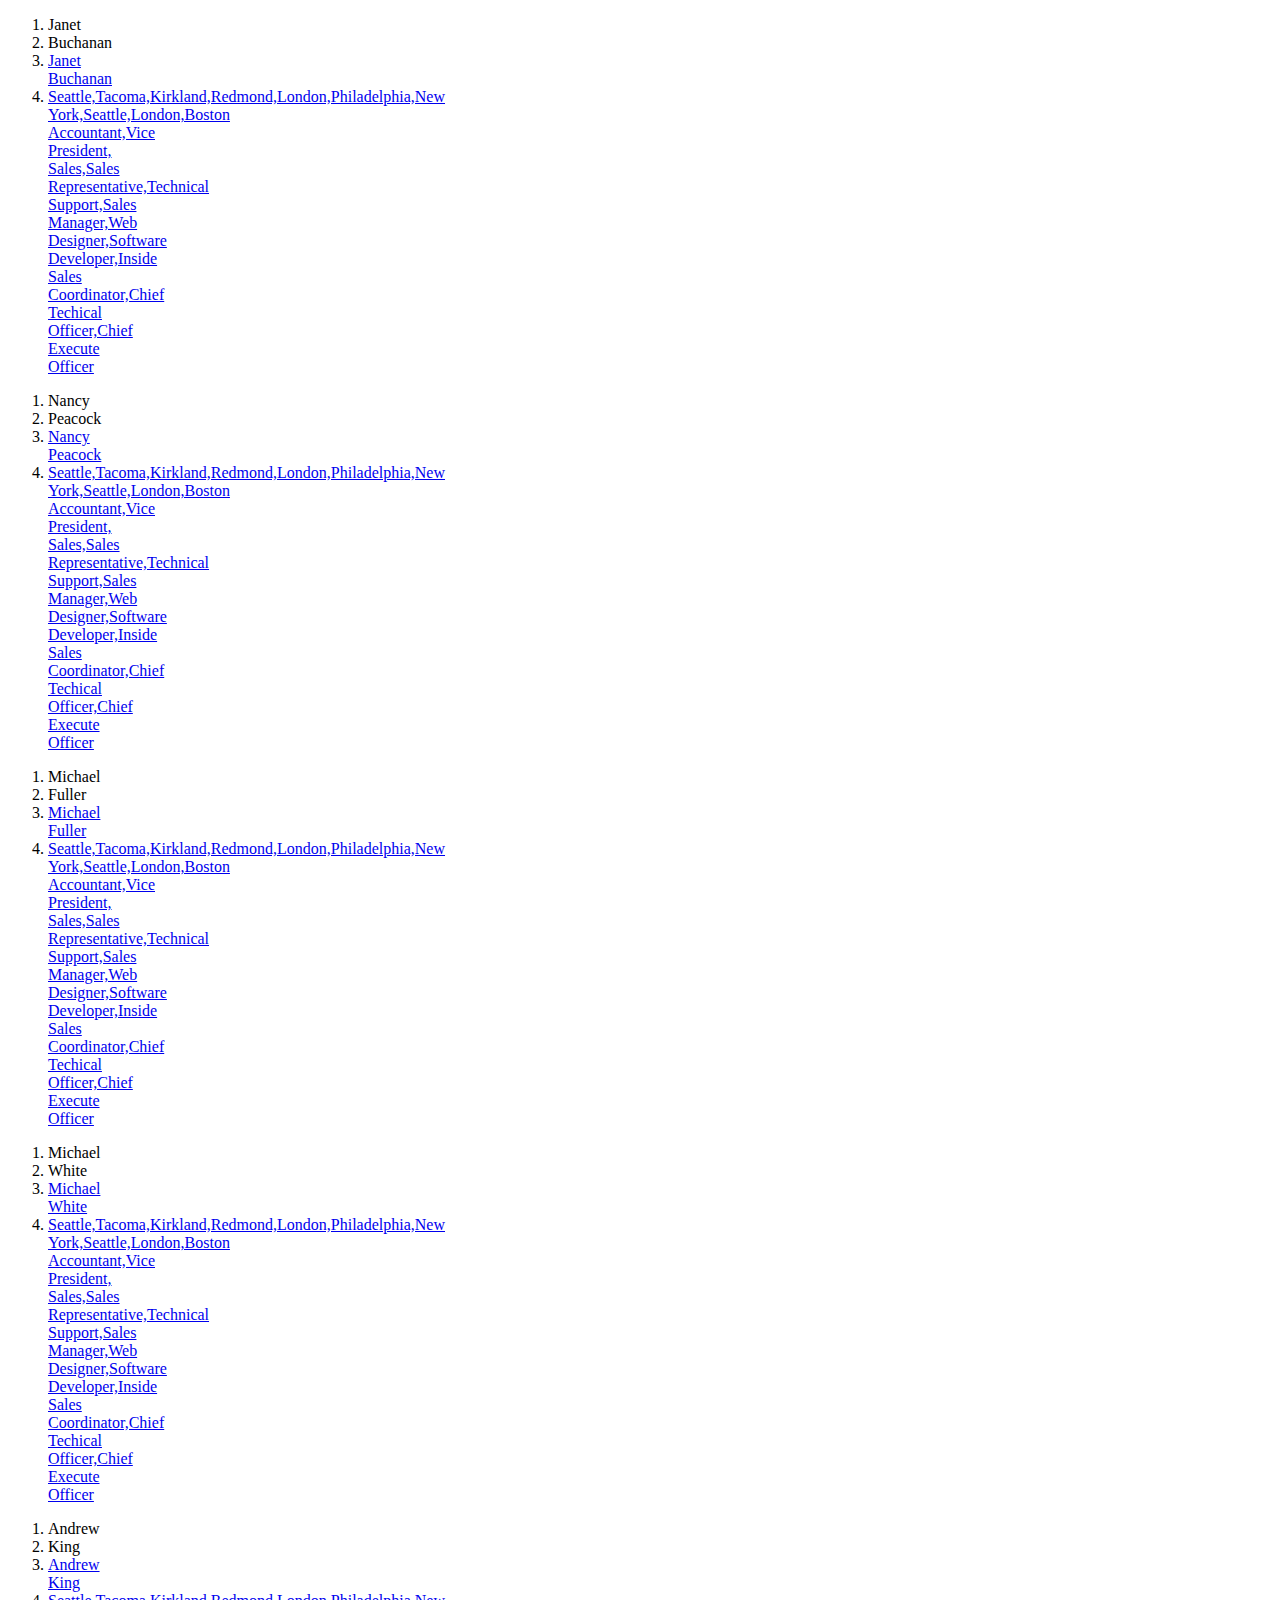
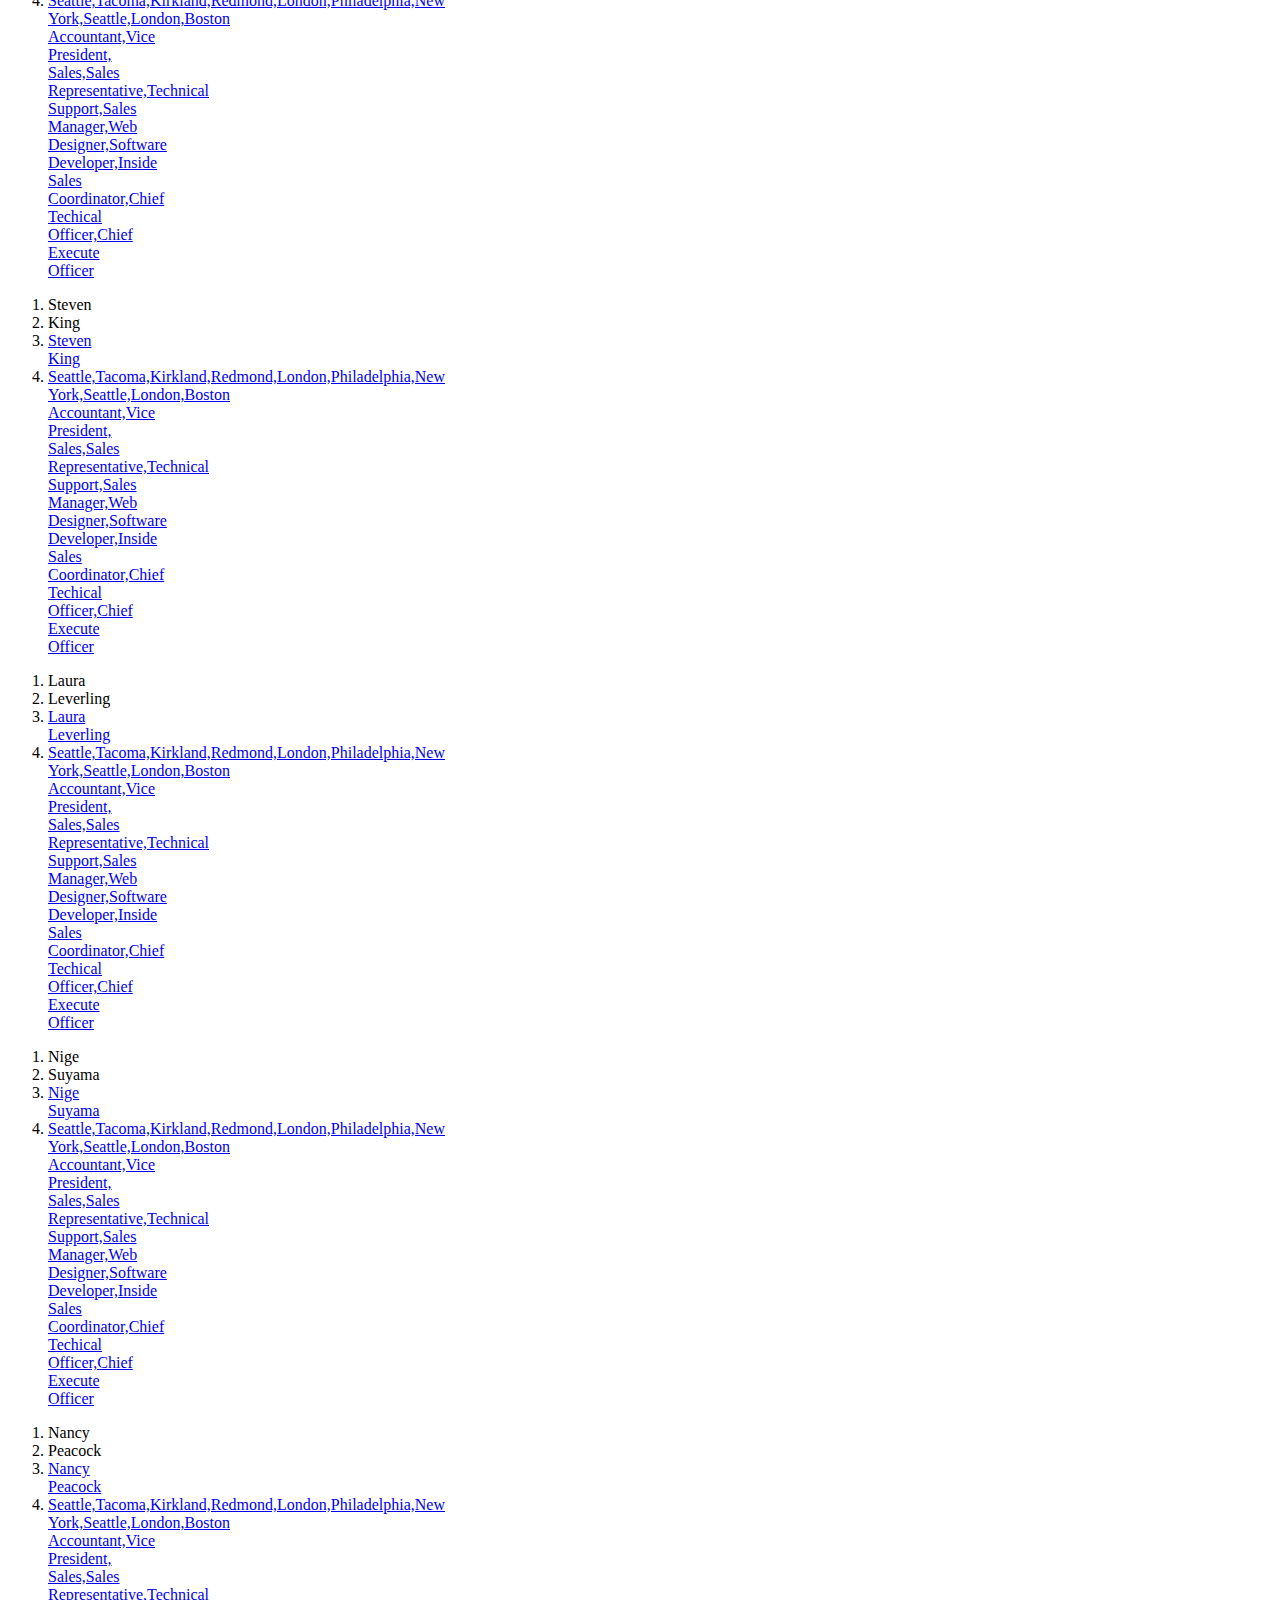
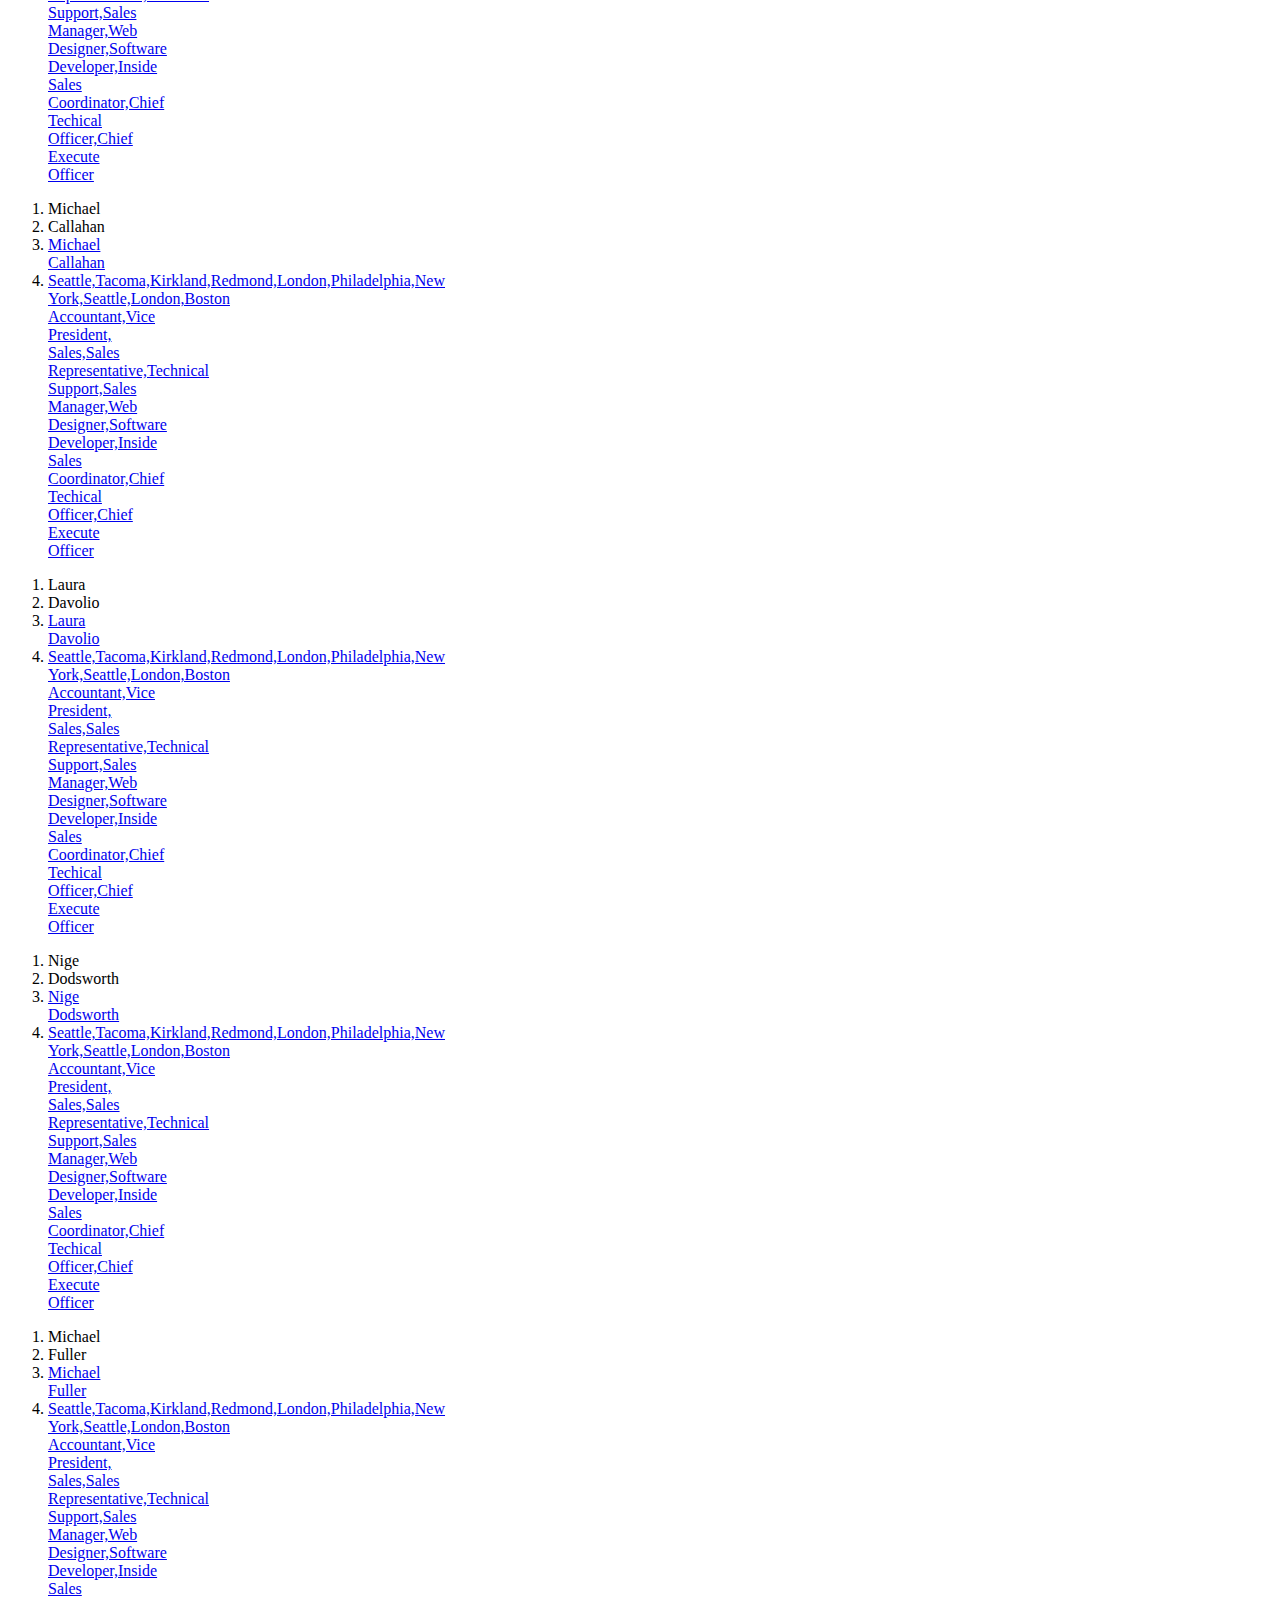
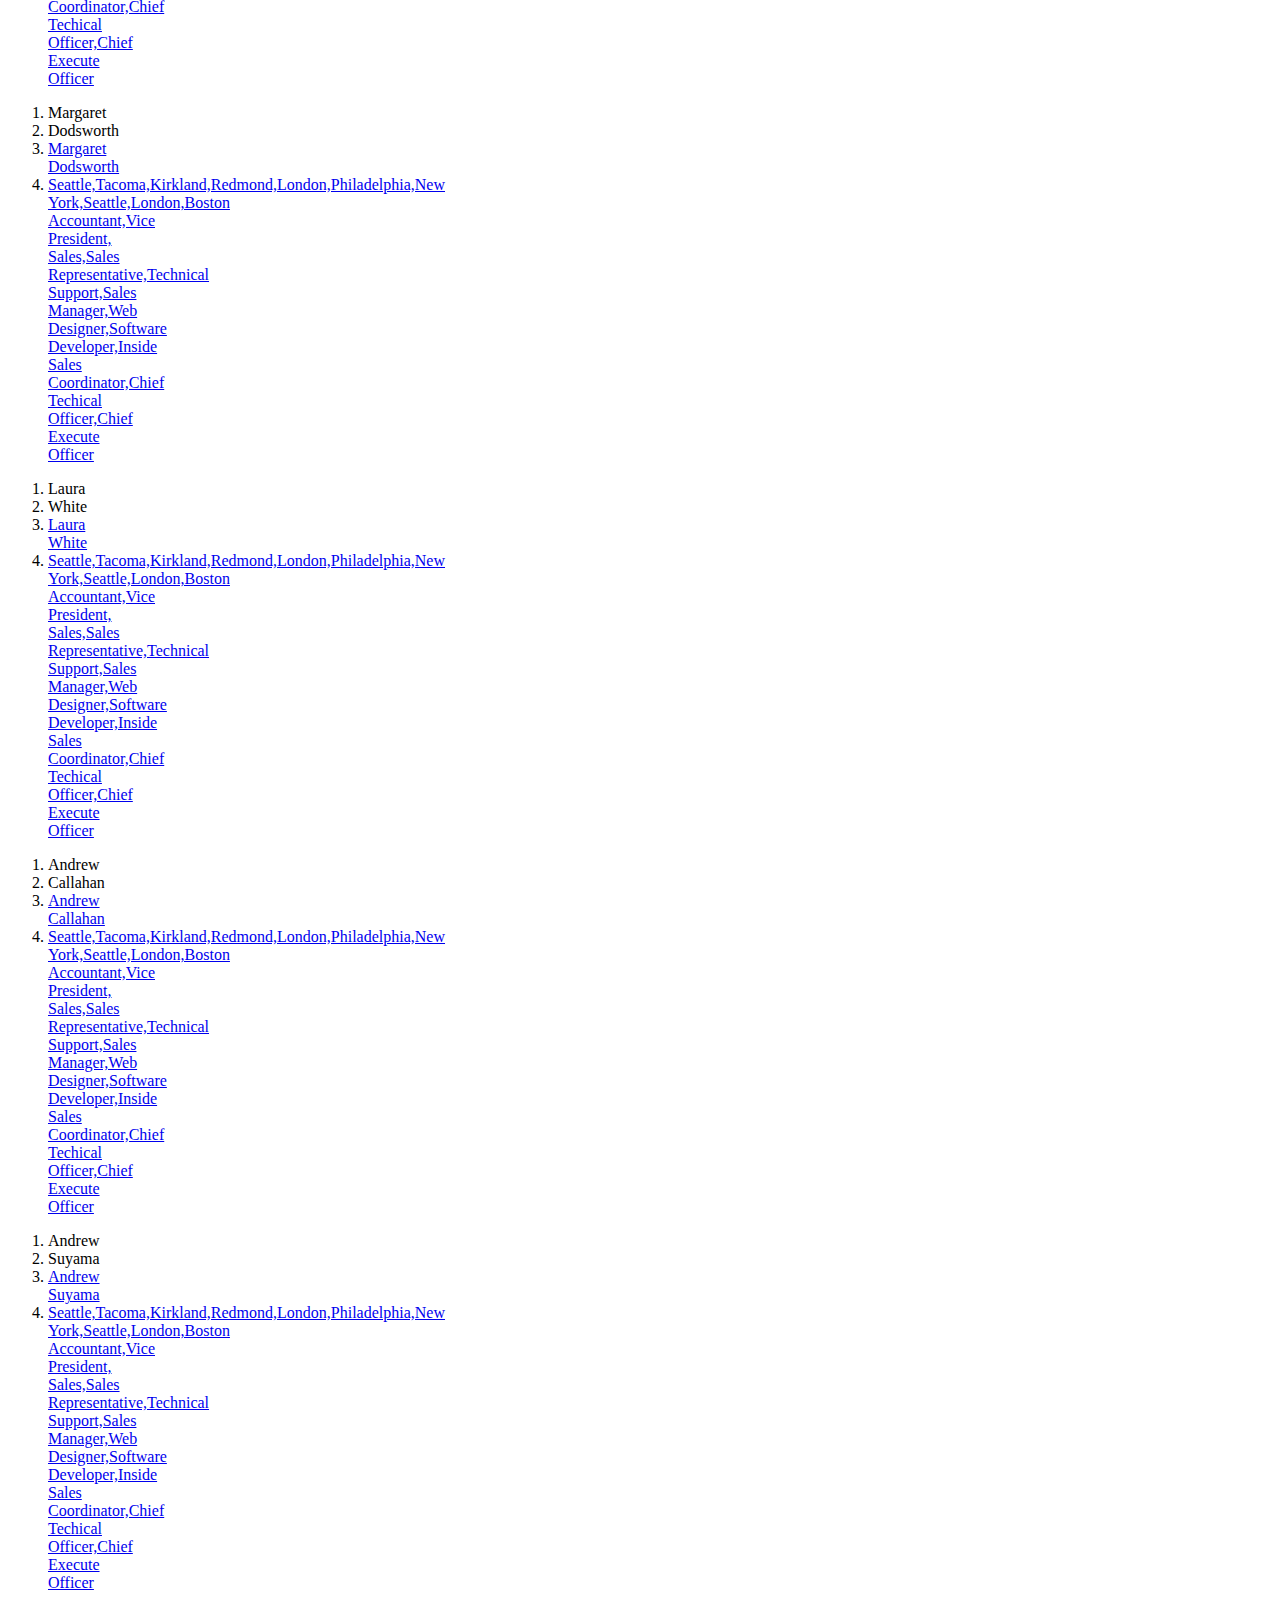
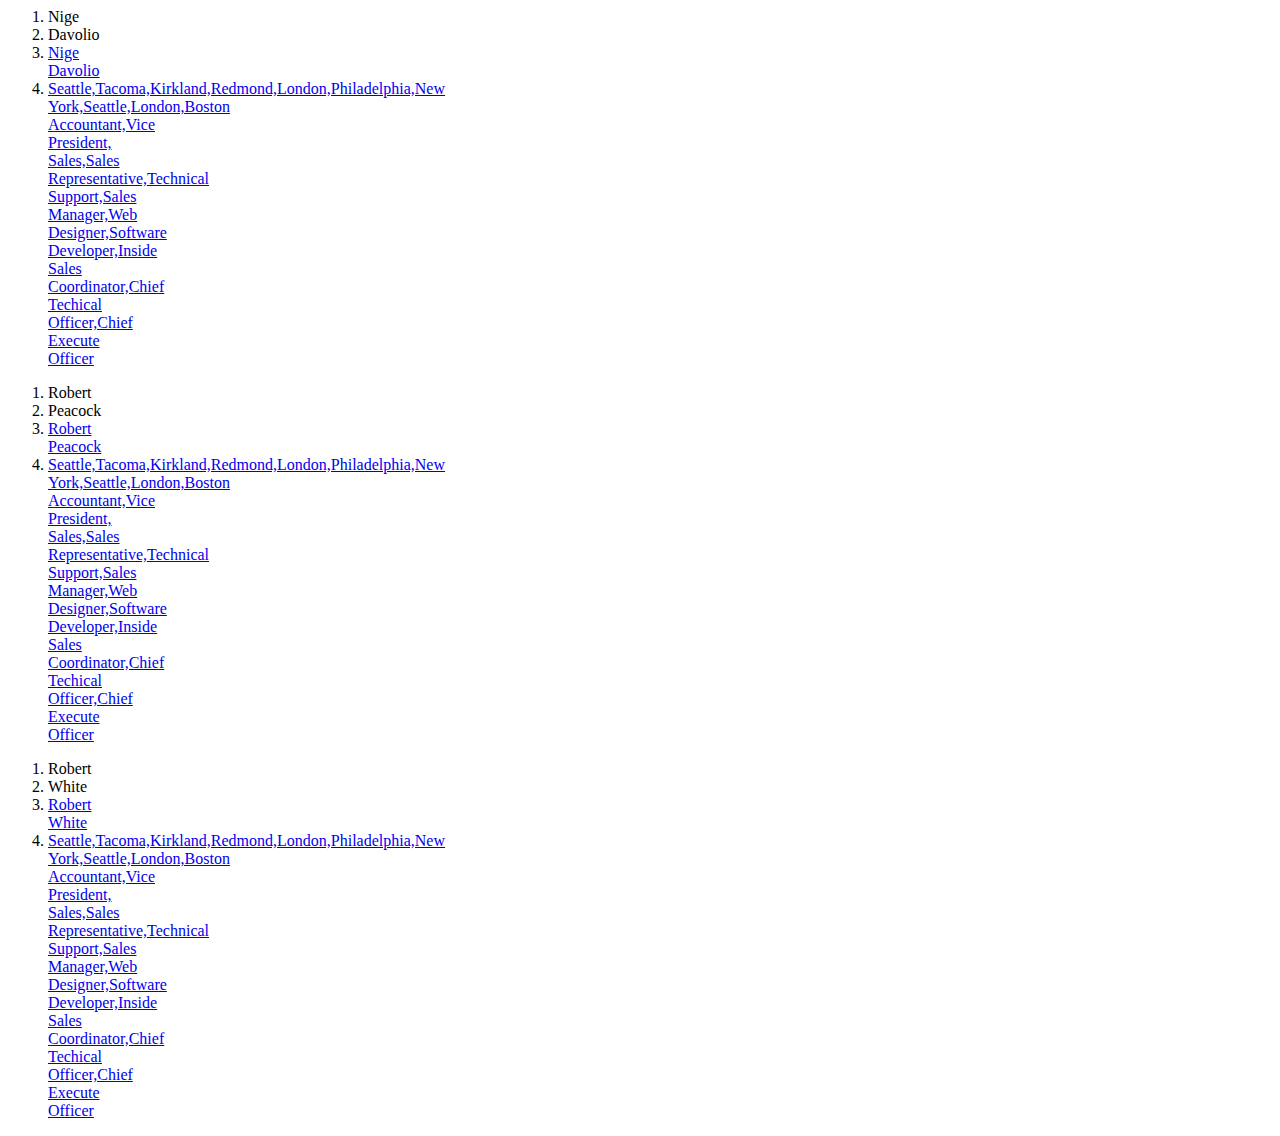
==== commit cb0de79c: "new grid list" ====
--- a/nogrid.html
+++ b/nogrid.html
@@ -4,51 +4,47 @@
 <head>
     <meta charset="utf-8" />
     <title></title>
-    
+
     <link href="styles/kendo.common.min.css" rel="stylesheet" />
     <link href="css/core.css" rel="stylesheet" />
     <script src="js/libraries/jquery.min.js"></script>
     <script src="js/libraries/angular.min.js"></script>
     <script src="js/kendo/kendo.all.min.js"></script>
-  
     <script src="data/people.js"></script>
 </head>
 <body>
-    <!--<div id="new-grid"></div>
-    <script>
-        var template = kendo.template("<div id='box'>#: firstName #</div>");
-        var data = { firstName: "ProductName" }; //Data with HTML tags
-        var result = template(data); //Pass the data to the compiled template
-        $("#new-grid").html(result); // display the following string result ("<b>Todd</b>")
-    </script>-->
+    <div id="scheduleListContainer">
+        <div tc-schedule-container id="scheduleList"></div>
 
-    <div id="example">
-        <table id="people" class="metrotable">
-            <thead>
-            <th>Id</th>
-            <th>First Name</th>
-            <th>Last Name</th>
-            <th>Title</th>
-            <th>Age</th>
-            </thead>
-            <tbody>
-                <tr>
-                    <td></td>
-                    <td></td>
-                    <td></td>
-                    <td></td>
-                    <td></td>
-                </tr>
-            </tbody>
-        </table>
         <script id="template" type="text/x-kendo-template">
-            <tr>
-                <td>#= Id #</td>
-                <td>#= FirstName #</td>
-                <td>#= LastName #</td>
-                <td>#= Title #</td>
-                <td>#= Age #</td>
-            </tr>
+            <ol class="schedule">
+                <li style="width: 75px;">#= FirstName # </li>
+                <li style="width: 75px;">#= LastName #</li>
+                <li style ="width: 75px;">
+                    <div class="outer">
+                        <div class="inner">
+                            <a href="\#">
+                                <div class="episode-container">
+                                    <span class="title">#= FirstName #</span>
+                                    <span class="time unselectable">#= LastName #</span>
+                                </div>
+                            </a>
+                        </div>
+                    </div>
+                </li>
+                <li style="width: 75px;">
+                    <div class="outer">
+                        <div class="inner">
+                            <a href="\#">
+                                <div class="episode-container">
+                                    <span class="title">#= cities #</span>
+                                    <span class="time unselectable">#=titles #</span>
+                                </div>
+                            </a>
+                        </div>
+                    </div>
+                </li>
+            </ol>
         </script>
 
         <script>
@@ -60,14 +56,25 @@
                     data: createRandomData(20),
                     change: function () { // subscribe to the CHANGE event of the data source
                         // update the max attribute of the "page" input
-                       // $("#page").attr("max", this.totalPages());
+                         $("#page").attr("max", this.totalPages());
 
-                        $("#people tbody").html(kendo.render(template, this.view()));
+                        $("#scheduleList").html(kendo.render(template, this.view()));
                     }
                 });
 
                 // read the data
                 dataSource.read();
+
+                $('.schedule li')
+                 .mouseenter(
+                    function () {
+                        $(this).addClass('hover'),
+                        $('.outer', this).css("z-index", "105").animate({ width: '174px' }, 300);
+                    })
+                .mouseleave(
+                    function () {
+                        $(this).removeClass('hover'), $('.outer',this).css("z-index", "0").animate({ width: '75px' }, 300);;
+                    });
             });
         </script>
 
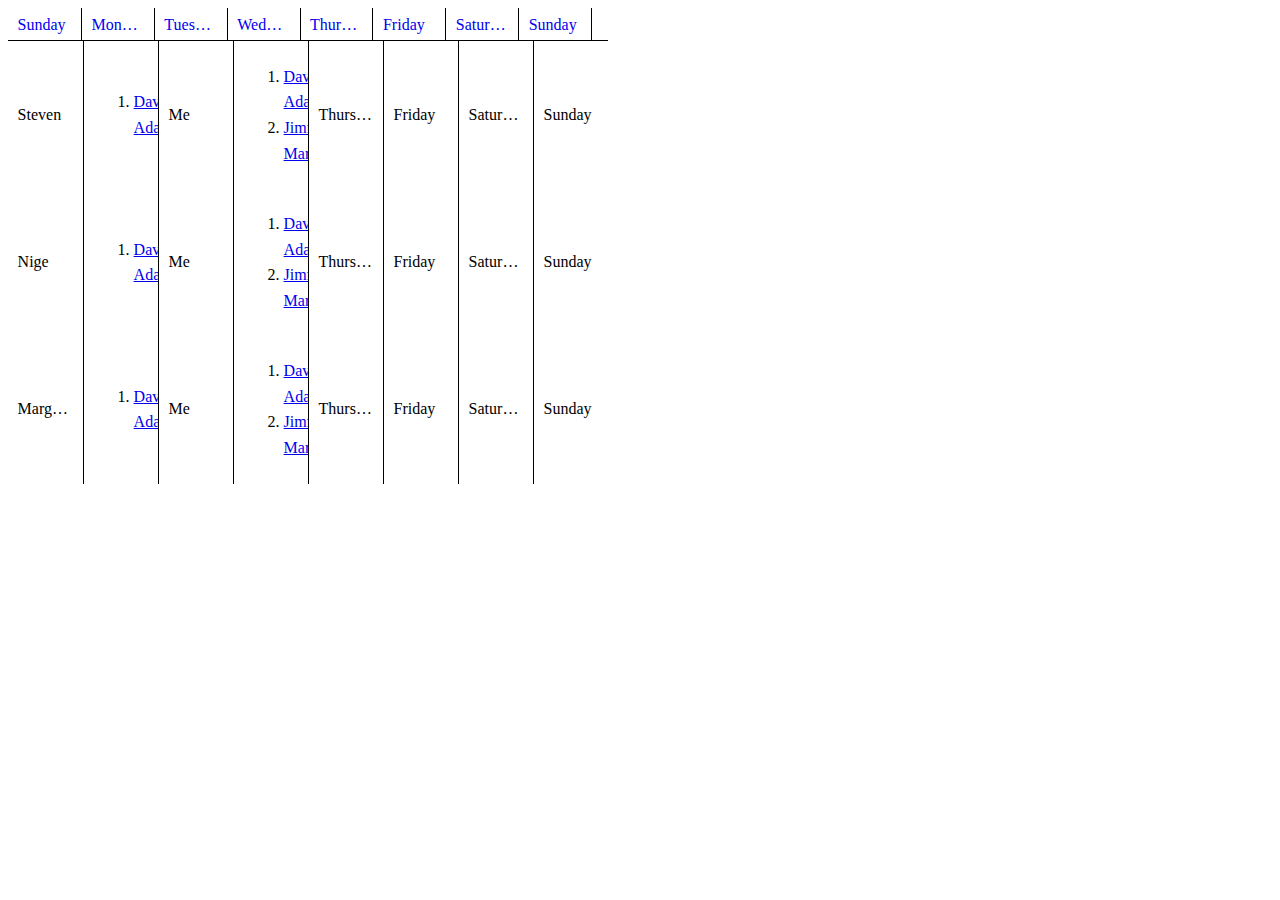
==== commit e6edac52: "Adding a little styling to the grid" ====
--- a/nogrid.html
+++ b/nogrid.html
@@ -14,13 +14,64 @@
 </head>
 <body>
     <div id="scheduleListContainer">
-        <div tc-schedule-container id="scheduleList"></div>
+        <!--<div tc-schedule-container id="scheduleList"></div>-->
+        <div class="k-grid" style="width: 600px; z-index: 0;">
+            <div class="k-grid-header" style="padding-right: 17px;">
+                <div class="k-grid-header-wrap">
+                    <table role="grid">
+                        <colgroup>
+                            <col>
+                            <col>
+                            <col>
+                            <col>
+                        </colgroup>
+                        <thead role="rowgroup">
+                            <tr role="row">
+                                <th role="columnheader" class="k-header">
+                                    <a class="k-link" href="#">Sunday</a>
+                                </th>
+                                <th role="columnheader" class="k-header">
+                                    <a class="k-link" href="#">Monday</a>
+                                </th>
+                                <th role="columnheader" class="k-header">
+                                    <a class="k-link" href="#">Tuesday</a>
+                                </th>
+                                <th role="columnheader" class="k-header">
+                                    <a class="k-link" href="#">Wednesday</a>
+                                </th>
+                                <th role="columnheader" class="k-header">
+                                    <a class="k-link" href="#">Thursday</a>
+                                </th>
+                                <th role="columnheader" class="k-header">
+                                    <a class="k-link" href="#">Friday</a>
+                                </th>
+                                <th role="columnheader" class="k-header">
+                                    <a class="k-link" href="#">Saturday</a>
+                                </th>
+                                <th role="columnheader" class="k-header">
+                                    <a class="k-link" href="#">Sunday</a>
+                                </th>
+                            </tr>
+                        </thead>
+                    </table>
+                </div>
+            </div>
+            <div class="k-grid-content" style="height: 443px;">
+                <table id="scheduleTable">
+                    <tbody>
+                        <tr>
+                            <td colspan="4"></td>
+                        </tr>
+                    </tbody>
+                </table>
+            </div>
+        </div>
 
         <script id="template" type="text/x-kendo-template">
-            <ol class="schedule">
+            <ol class="schedule ">
                 <li style="width: 75px;">#= FirstName # </li>
                 <li style="width: 75px;">#= LastName #</li>
-                <li style ="width: 75px;">
+                <li style="width: 75px;">
                     <div class="outer">
                         <div class="inner">
                             <a href="\#">
@@ -47,34 +98,118 @@
             </ol>
         </script>
 
+        <script id="table" type="text/x-kendo-template">
+            <tr class="schedule-table">
+                <td>#= FirstName # </td>
+                <td>
+                    <ol class="schedule clearfix">
+                        <li>
+                            <div class="outer">
+                                <div class="inner green">
+                                    <a href="\#">
+                                        <div class="episode-container">
+                                            <span class="title">David</span>
+                                            <span class="time unselectable">Adams</span>
+                                        </div>
+                                    </a>
+                                </div>
+                            </div>
+                        </li>
+                    </ol>
+                </td>
+                <td>Me   </td>
+                <td>
+                    <ol class="schedule clearfix">
+                        <li class="two">
+                            <div class="outer">
+                                <div class="inner">
+                                    <a href="\#">
+                                        <div class="episode-container">
+                                            <span class="title">David</span>
+                                            <span class="time unselectable">Adams</span>
+                                        </div>
+                                    </a>
+                                </div>
+                            </div>
+                        </li>
+                        <li class="two">
+                            <div class="outer">
+                                <div class="inner">
+                                    <a href="\#">
+                                        <div class="episode-container">
+                                            <span class="title">Jimmy</span>
+                                            <span class="time unselectable">Markham</span>
+                                        </div>
+                                    </a>
+                                </div>
+                            </div>
+                        </li>
+                    </ol>
+                </td>
+                <td>Thursday</td>
+                <td>Friday</td>
+                <td>Saturday</td>
+                <td>Sunday</td>
+
+            </tr>
+        </script>
+
         <script>
             $(document).ready(function () {
                 // create a template using the above definition
                 var template = kendo.template($("#template").html());
+                var tableT = kendo.template($("#table").html());
 
                 var dataSource = new kendo.data.DataSource({
                     data: createRandomData(20),
                     change: function () { // subscribe to the CHANGE event of the data source
                         // update the max attribute of the "page" input
-                         $("#page").attr("max", this.totalPages());
+                        $("#page").attr("max", this.totalPages());
 
                         $("#scheduleList").html(kendo.render(template, this.view()));
+                        $("#scheduleTable tbody").html(kendo.render(tableT, this.view()));
                     }
                 });
 
                 // read the data
                 dataSource.read();
 
-                $('.schedule li')
+                function findLiNumber() {
+
+                };
+
+                var cellWidth = $('.schedule-table td', this).width() - 4;
+                //var dutyCount = $(this).find('li');
+                //alert(dutyCount.length)
+
+                $('.schedule li, .schedule li.two')
                  .mouseenter(
                     function () {
                         $(this).addClass('hover'),
-                        $('.outer', this).css("z-index", "105").animate({ width: '174px' }, 300);
+                        $('.outer', this).css("z-index", "105", "overflow", "visible").animate({ width: '100px' }, 300);
                     })
                 .mouseleave(
                     function () {
-                        $(this).removeClass('hover'), $('.outer',this).css("z-index", "0").animate({ width: '75px' }, 300);;
+                        $(this).removeClass('hover'),
+                        $('.outer', this).css("z-index", "0").animate({ width: cellWidth }, 300);
                     });
+                $('.schedule li').css("width", cellWidth),
+                $('.schedule li.two').css("width", cellWidth / 2);
+
+
+                //    $('.sschedule-table .outer')
+                //     .mouseenter(
+                //        function () {
+                //            //$(this).addClass('hover'),
+                //            $(this).addClass('hover').css("z-index", "105").animate({ width: '174px' }, 300);
+                //        })
+                //    .mouseleave(
+                //        function () {
+                //            //$(this).removeClass('hover'),
+                //            $(this).removeClass('hover').css("z-index", "0").animate({ width: '60px' }, 300);;
+                //        });
+
+
             });
         </script>
 
@@ -86,4 +221,3 @@
 
 </body>
 </html>
-
